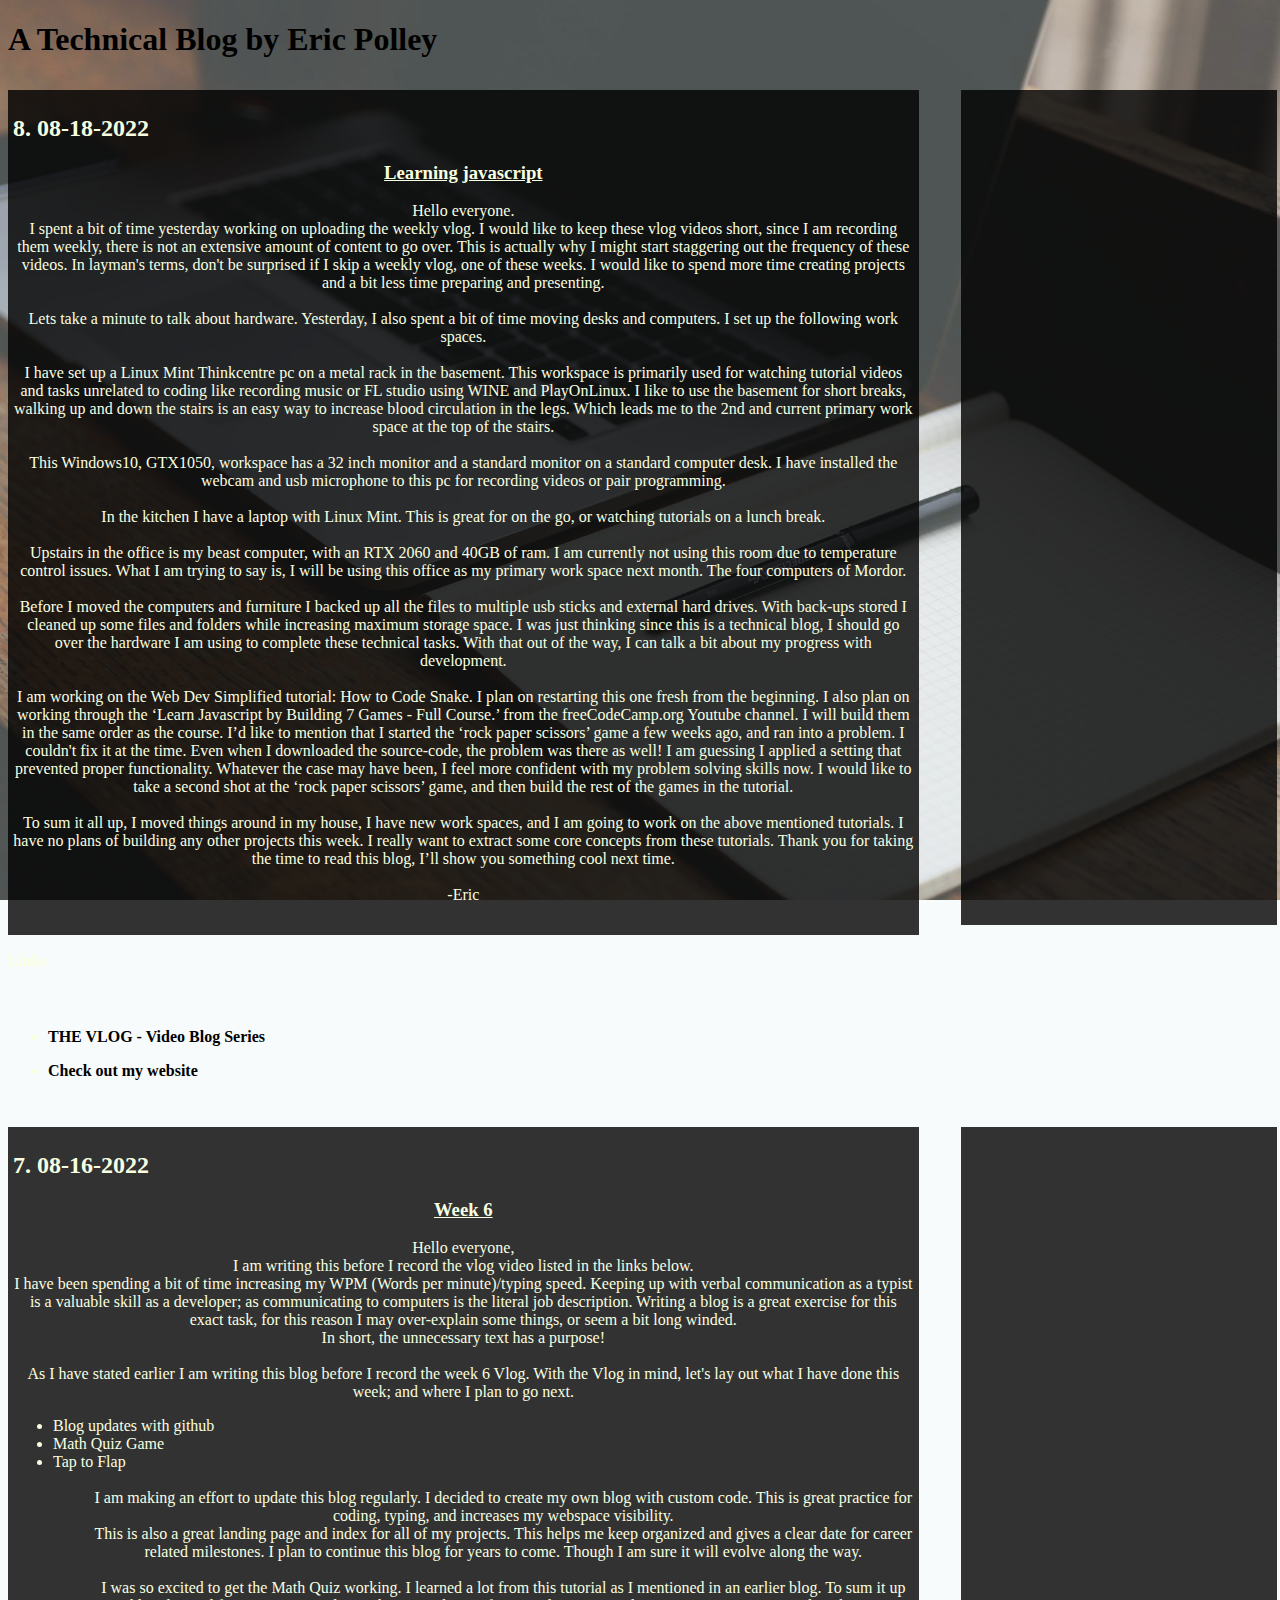
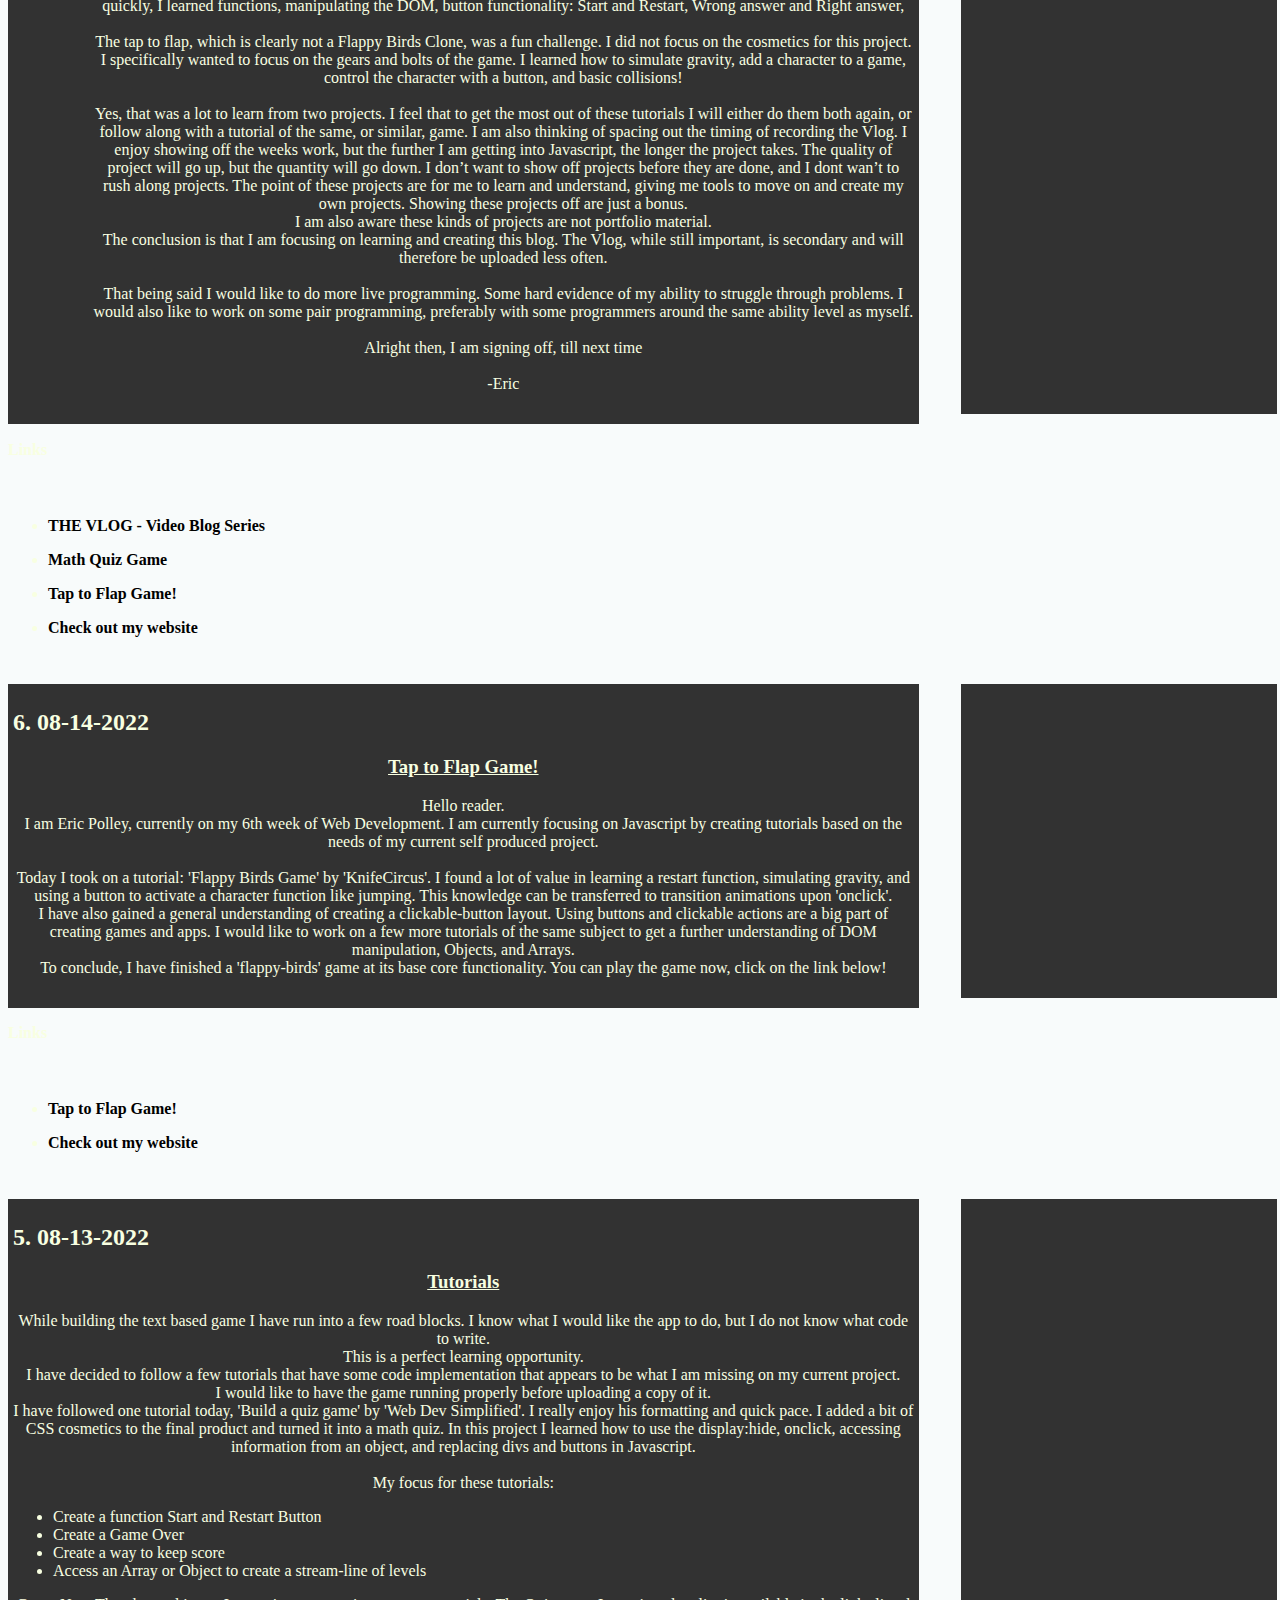
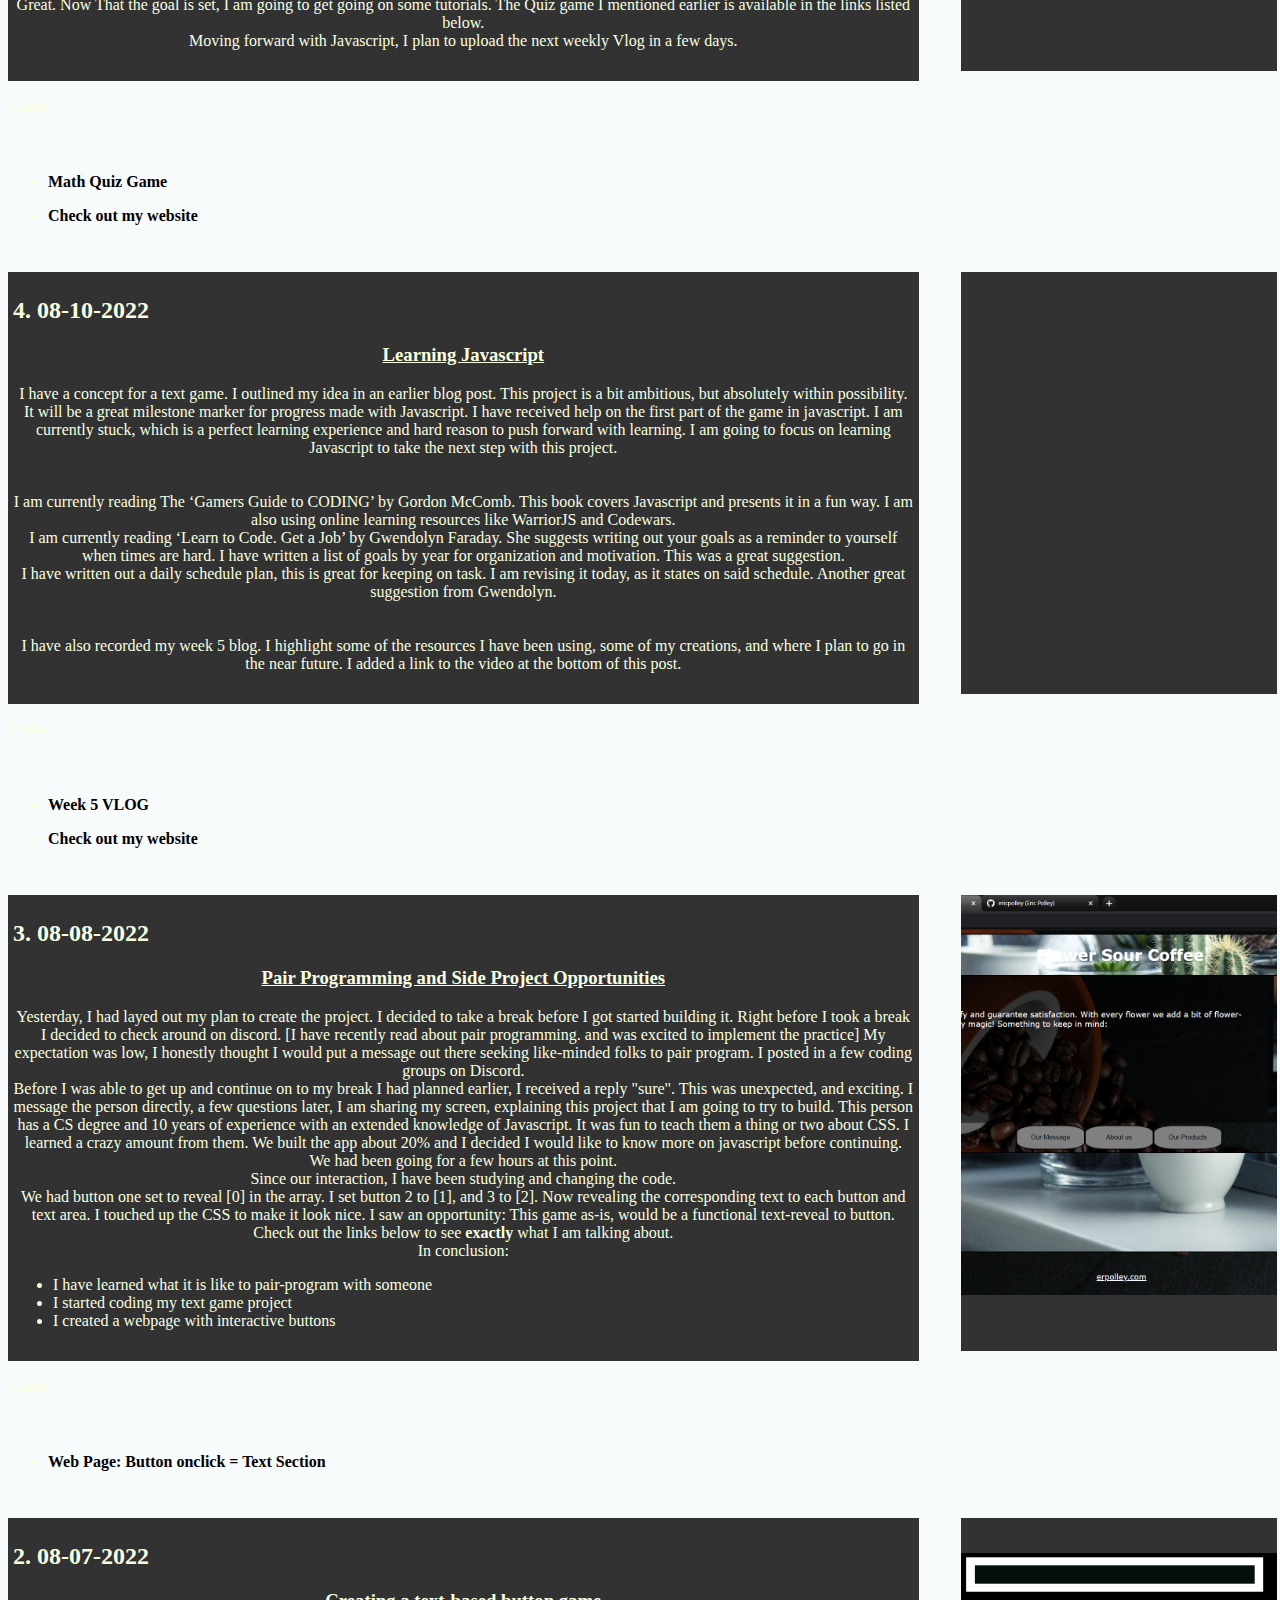
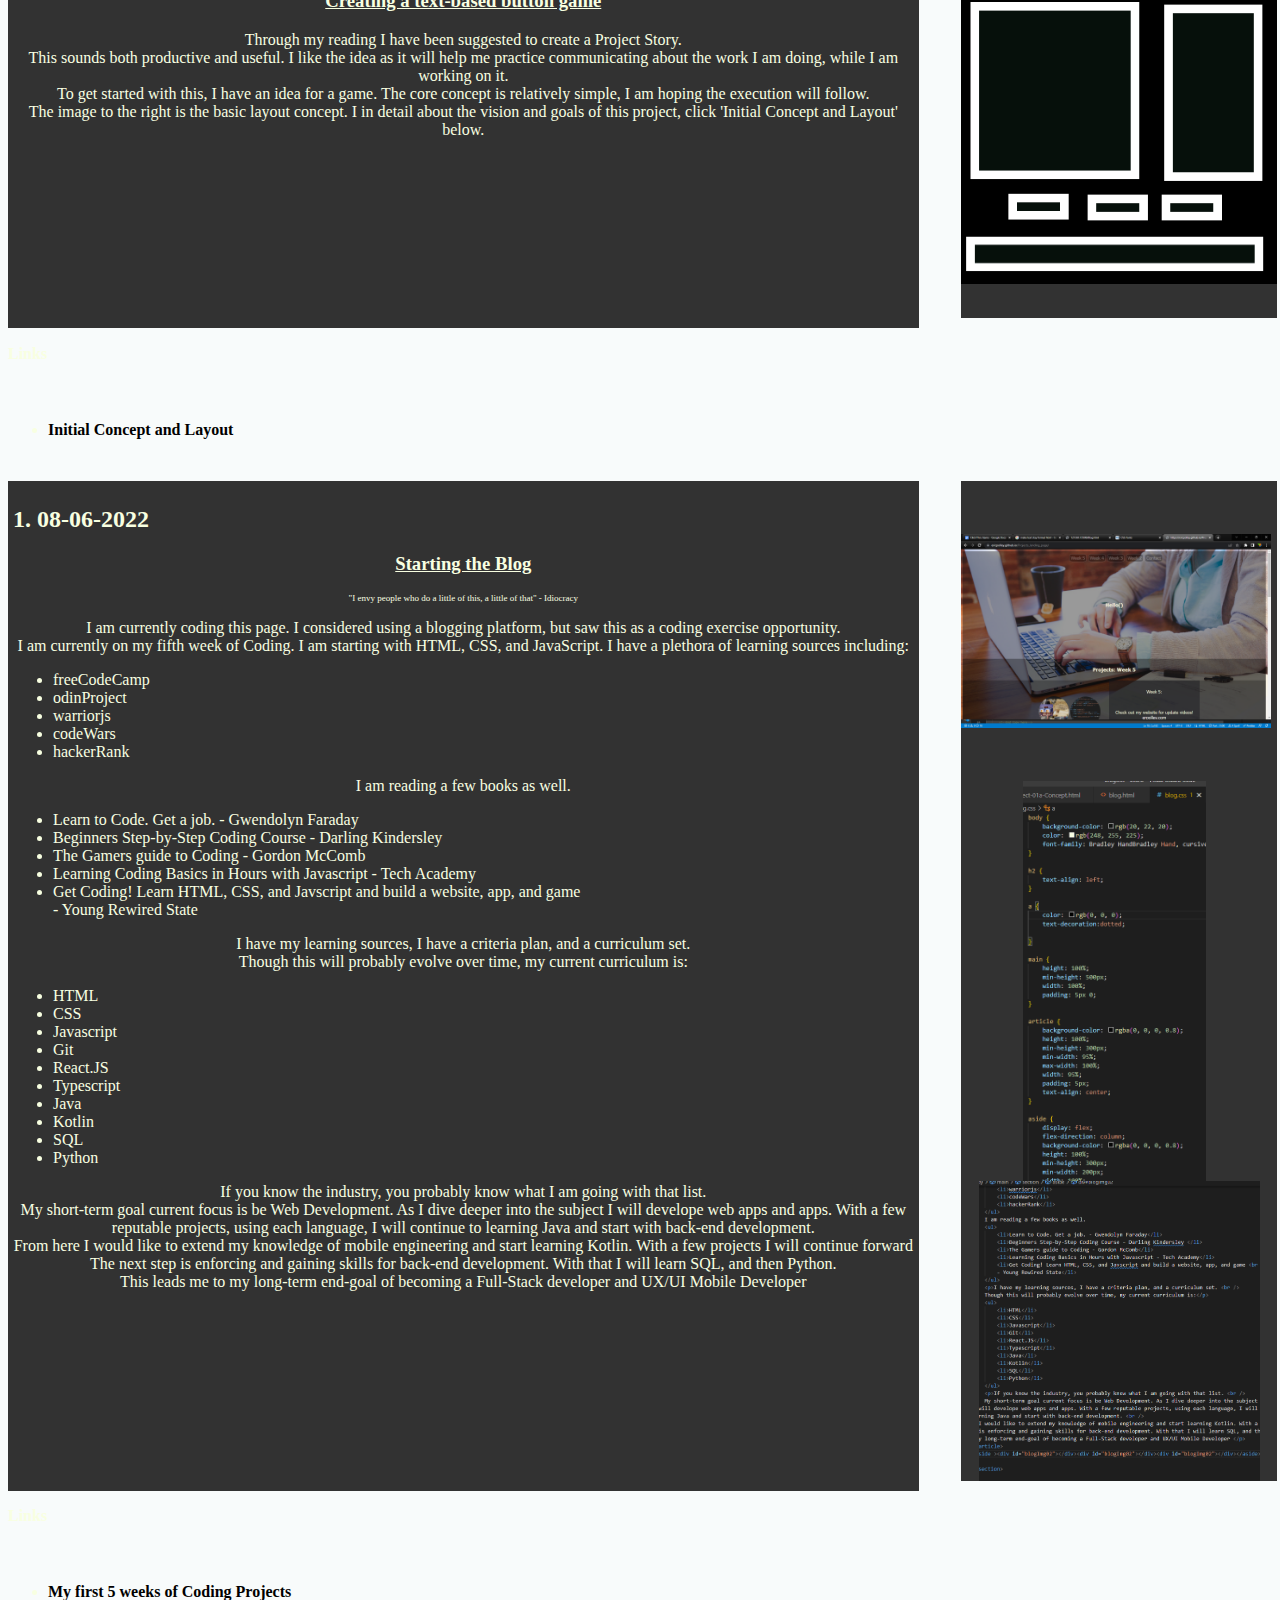
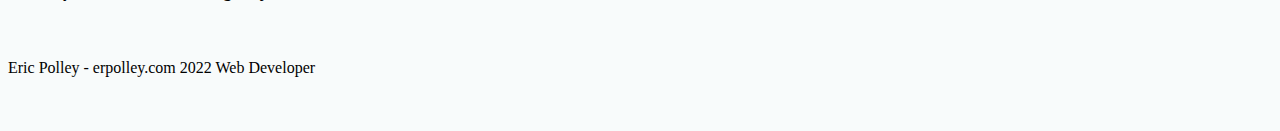
==== index.html @ df5aadc1 "Update index.html" ====
<!DOCTYPE html>

<html>
  <head>
    <meta charset="utf-8" />
    <meta http-equiv="X-UA-Compatible" content="IE=edge" />
    <title>Blog - Eric Polley</title>
    <meta name="description" content="" />
    <meta name="viewport" content="width=device-width, initial-scale=1" />
    <link rel="stylesheet" href="blog.css" />
  </head>
  <body>
    <heading><h1>A Technical Blog by Eric Polley</h1> </heading>
                 <!--Copy From here-->
                 <main>
                  <section>
                    <article>
                      <h2>8. 08-18-2022</h2>
                      <h3>Learning javascript</h3>
                      <p> 
                        Hello everyone. <br>
I spent a bit of time yesterday working on uploading the weekly vlog. I would like to keep these vlog videos short, since I am recording them weekly, there is not an extensive amount of content to go over. This is actually why I might start staggering out the frequency of these videos. In layman's terms, don't be surprised if I skip a weekly vlog, one of these weeks. I would like to spend more time creating projects and a bit less time preparing and presenting. <br><br>
Lets take a minute to talk about hardware. Yesterday, I also spent a bit of time moving desks and computers. I set up the following work spaces. <br><br>
I have set up a Linux Mint Thinkcentre pc on a metal rack in the basement. This workspace is primarily used for watching tutorial videos and tasks unrelated to coding like recording music or FL studio using WINE and PlayOnLinux. I like to use the basement for short breaks, walking up and down the stairs is an easy way to increase blood circulation in the legs. Which leads me to the 2nd and current primary work space at the top of the stairs. <br><br>
This Windows10, GTX1050, workspace has a 32 inch monitor and a standard monitor on a standard computer desk. I have installed the webcam and usb microphone to this pc for recording videos or pair programming.  <br><br>
In the kitchen I have a laptop with Linux Mint. This is great for on the go, or watching tutorials on a lunch break. <br><br>
Upstairs in the office is my beast computer, with an RTX 2060 and 40GB of ram. I am currently not using this room due to temperature control issues. What I am trying to say is, I will be using this office as my primary work space next month. The four computers of Mordor.  <br><br>
Before I moved the computers and furniture I backed up all the files to multiple usb sticks and external hard drives. With back-ups stored I cleaned up some files and folders while increasing maximum storage space.
I was just thinking since this is a technical blog, I should go over the hardware I am using to complete these technical tasks. With that out of the way, I can talk a bit about my progress with development. <br><br>
I am working on the Web Dev Simplified tutorial: How to Code Snake. I plan on restarting this one fresh from the beginning. I also plan on working through the ‘Learn Javascript by Building 7 Games - Full Course.’ from the freeCodeCamp.org Youtube channel. I will build them in the same order as the course. I’d like to mention that I started the ‘rock paper scissors’ game a few weeks ago, and ran into a problem. I couldn't fix it at the time. Even when I downloaded the source-code, the problem was there as well! I am guessing I applied a setting that prevented proper functionality. Whatever the case may have been, I feel more confident with my problem solving skills now. I would like to take a second shot at the ‘rock paper scissors’ game, and then build the rest of the games in the tutorial. 
<br><br>
To sum it all up, I moved things around in my house, I have new work spaces, and I am going to work on the above mentioned tutorials. I have no plans of building any other projects this week. I really want to extract some core concepts from these tutorials. Thank you for taking the time to read this blog, I’ll show you something cool next time. <br><br> -Eric

  
                      </p> 
                    </article>
                    <aside></aside>
                    <h4>Links</h4>
                    <br />
                    <ul>
                      <li>
                        <a
                          href="https://www.youtube.com/watch?v=hHKFmBqIjoU&list=PLce5_YZyrUw7dNEL7F1T4kxAp0mMuattO"
                          title="Vlog"
                        >
                          <strong><p>THE VLOG - Video Blog Series</p></strong></a
                        >
                      </li>
                      
                      <li>
                        <a
                          href="http://erpolley.com"
                          title="Check out my website"
                        >
                          <strong><p>Check out my website</p></strong></a
                        >
                      </li>
                    </ul>
                  </section>
            <!--END COPY HERE-->
              <!--Copy From here-->
              <main>
                <section>
                  <article>
                    <h2>7. 08-16-2022</h2>
                    <h3>Week 6</h3>
                    <p> 
                      Hello everyone, <br>
                      I am writing this before I record the vlog video listed in the links below. <br>
                      I have been spending a bit of time increasing my WPM (Words per minute)/typing speed. Keeping up with verbal communication as a typist is a valuable skill as a developer; as communicating to computers is the literal job description. Writing a blog is a great exercise for this exact task, for this reason I may over-explain some things, or seem a bit long winded. 
                      <br>
                      In short, the unnecessary text has a purpose!
                      <br>
                      <br>
                      As I have stated earlier I am writing this blog before I record the week 6 Vlog. With the Vlog in mind, let's lay out what I have done this week; and where I plan to go next.
                      <br>
                      <ul>
                      <li>Blog updates with github</li>
                      <li>Math Quiz Game</li>
                      <li>Tap to Flap</li>
                      <ul>
                      <br>
                      I am making an effort to update this blog regularly. I decided to create my own blog with custom code. This is great practice for coding, typing, and increases my webspace visibility.
                      <br>
                       This is also a great landing page and index for all of my projects. This helps me keep organized and gives a clear date for career related milestones. I plan to continue this blog for years to come. Though I am sure it will evolve along the way. <br>
                      <br>
                      I was so excited to get the Math Quiz working. I learned a lot from this tutorial as I mentioned in an earlier blog. To sum it up quickly, I learned functions, manipulating the DOM, button functionality: Start and Restart, Wrong answer and Right answer, 
                      <br>
                      <br>
                      The tap to flap, which is clearly not a Flappy Birds Clone, was a fun challenge. I did not focus on the cosmetics for this project. I specifically wanted to focus on the gears and bolts of the game. I learned how to simulate gravity, add a character to a game, control the character with a button, and basic collisions! 
                      <br>
                      <br>
                      Yes, that was a lot to learn from two projects. I feel that to get the most out of these tutorials I will either do them both again, or follow along with a tutorial of the same, or similar, game. I am also thinking of spacing out the timing of recording the Vlog. I enjoy showing off the weeks work, but the further I am getting into Javascript, the longer the project takes. The quality of project will go up, but the quantity will go down. I don’t want to show off projects before they are done, and I dont wan’t to rush along projects. The point of these projects are for me to learn and understand, giving me tools to move on and create my own projects. Showing these projects off are just a bonus. <br>
                      I am also aware these kinds of projects are not portfolio material. <br>
                      The conclusion is that I am focusing on learning and creating this blog. The Vlog, while still important, is secondary and will therefore be uploaded less often.
                      <br>
                      <br>
                      That being said I would like to do more live programming. Some hard evidence of my ability to struggle through problems. I would also like to work on some pair programming, preferably with some programmers around the same ability level as myself. 
                      <br>
                      <br>
                      Alright then, I am signing off, till next time <br><br> -Eric
                      

                    </p> 
                  </article>
                  <aside></aside>
                  <h4>Links</h4>
                  <br />
                  <ul>
                    <li>
                      <a
                        href="https://www.youtube.com/watch?v=hHKFmBqIjoU&list=PLce5_YZyrUw7dNEL7F1T4kxAp0mMuattO"
                        title="Vlog"
                      >
                        <strong><p>THE VLOG - Video Blog Series</p></strong></a
                      >
                    </li>
                    <li>
                      <a
                        href="https://ericpolley.github.io/Math-Quiz/"
                        title="Math Quiz Game"
                      >
                        <strong><p>Math Quiz Game</p></strong></a
                      >
                    </li>
                    <li>
                      <a
                        href="https://ericpolley.github.io/taptoflap/"
                        title="Tap to Flap"
                      >
                        <strong><p>Tap to Flap Game!</p></strong></a
                      >
                    </li>
                    <li>
                      <a
                        href="http://erpolley.com"
                        title="Check out my website"
                      >
                        <strong><p>Check out my website</p></strong></a
                      >
                    </li>
                  </ul>
                </section>
          <!--END COPY HERE-->
          <!--Copy From here-->
       <main>
        <section>
          <article>
            <h2>6. 08-14-2022</h2>
            <h3>Tap to Flap Game!</h3>
            <p> Hello reader. <br />
              I am Eric Polley, currently on my 6th week of Web Development. I am currently focusing on Javascript by 
              creating tutorials based on the needs of my current self produced project. <br /><br />
              Today I took on a tutorial: 'Flappy Birds Game' by 'KnifeCircus'. I found a lot of value in learning a restart function, simulating gravity,
               and using a button to activate a character function like jumping. This knowledge can be transferred to transition animations upon 'onclick'.   
             <br />
             I have also gained a general understanding of creating a clickable-button layout. Using buttons and clickable actions are a big part of creating games and apps.
             I would like to work on a few more tutorials of the same subject to get a further understanding of DOM manipulation, Objects, and Arrays.
           <br />
           To conclude, I have finished a 'flappy-birds' game at its base core functionality. You can play
           the game now, click on the link below!
            </p> 
          </article>
          <aside></aside>
          <h4>Links</h4>
          <br />
          <ul>
            <li>
              <a
                href="https://ericpolley.github.io/taptoflap/"
                title="Tap to Flap"
              >
                <strong><p>Tap to Flap Game!</p></strong></a
              >
            </li>
            <li>
              <a
                href="http://erpolley.com"
                title="Check out my website"
              >
                <strong><p>Check out my website</p></strong></a
              >
            </li>
          </ul>
        </section>
  <!--END COPY HERE-->


        <!--Copy From here-->
        <main>
            <section>
              <article>
                <h2>5. 08-13-2022</h2>
                <h3>Tutorials</h3>
                <p>
                  While building the text based game I have run into a few road blocks. I know what I would like the app to do, but I do not know what code to write. <br />
                  This is a perfect learning opportunity. <br />
                  I have decided to follow a few tutorials that have some code implementation that appears to be what I am missing on my current project. 
                  <br />
                  I would like to have the game running properly before uploading a copy of it. 
                  <br />
                  I have followed one tutorial today, 'Build a quiz game' by 'Web Dev Simplified'. I really enjoy his formatting and quick pace.
                   I added a bit of CSS cosmetics to the final product and turned it into a math quiz. In this project I learned how to use the display:hide, onclick, accessing information from an object, and replacing divs and buttons in Javascript.
                  <br />
                  <br />
                  My focus for these tutorials:
                  <br />
                  <ul>
                    <li>Create a function Start and Restart Button</li>
                    <li>Create a Game Over</li>
                    <li>Create a way to keep score</li>
                    <li>Access an Array or Object to create a stream-line of levels</li>
                  </ul>
                  Great. Now That the goal is set, I am going to get going on some tutorials. The Quiz game I mentioned earlier is available in the links listed below.
                  <br />
                  Moving forward with Javascript, I plan to upload the next weekly Vlog in a few days.
      
                </p> 
              </article>
              <aside><div id="blogImg06"></div></aside>
              <h4>Links</h4>
              <br />
              <ul>
                <li>
                  <a
                    href="https://ericpolley.github.io/Math-Quiz/"
                    title="Math Quiz Game"
                  >
                    <strong><p>Math Quiz Game</p></strong></a
                  >
                </li>
                <li>
                  <a
                    href="http://erpolley.com"
                    title="Check out my website"
                  >
                    <strong><p>Check out my website</p></strong></a
                  >
                </li>
              </ul>
            </section>
      <!--END COPY HERE-->
    <!--Copy From here-->
    <main>
      <section>
        <article>
          <h2>4. 08-10-2022</h2>
          <h3>Learning Javascript</h3>
          <p>
            I have a concept for a text game. I outlined my idea in an earlier blog post. This project is a bit ambitious, but absolutely within possibility. It will be a great milestone marker for progress made with Javascript.  I have received help on the first part of the game in javascript. I am currently stuck, which is a perfect learning experience and hard reason to push forward with  learning. I am going to focus on learning Javascript to take the next step with this project. 
<br /><br /><br />
I am currently reading The ‘Gamers Guide to CODING’ by Gordon McComb. This book covers Javascript and presents it in a fun way. I am also using online learning resources like WarriorJS and Codewars.  
<br />
I am currently reading ‘Learn to Code. Get a Job’ by Gwendolyn Faraday. She suggests writing out your goals as a reminder to yourself when times are hard. I have written a list of goals by year for organization and motivation. This was a great suggestion.
<br />
I have written out a daily schedule plan, this is great for keeping on task.  I am revising it today, as it states on said schedule. Another great suggestion from Gwendolyn. 
<br /><br /><br />
I have also recorded my week 5 blog. I highlight some of the resources I have been using, some of my creations, and where I plan to go in the near future. I added a link to the video at the bottom of this post.
<br />


          </p> 
        </article>
        <aside><div id="blogImg06"></div></aside>
        <h4>Links</h4>
        <br />
        <ul>
          <li>
            <a
              href="https://www.youtube.com/watch?v=hHKFmBqIjoU"
              title="Week 5 VLOG"
            >
              <strong><p>Week 5 VLOG</p></strong></a
            >
          </li>
          <li>
            <a
              href="http://erpolley.com"
              title="Check out my website"
            >
              <strong><p>Check out my website</p></strong></a
            >
          </li>
        </ul>
      </section>
<!--END COPY HERE-->
      <!--Copy From here-->
      <main>
        <section>
          <article>
            <h2>3. 08-08-2022</h2>
            <h3>Pair Programming and Side Project Opportunities </h3>
            <p>
              Yesterday, I had layed out my plan to create the project. 
              I decided to take a break before I got started building it.
              Right before I took a break I decided to check around on discord.
              [I have recently read about pair programming. and was excited to implement the practice]
              My expectation was low, I honestly thought I would put a message out there
              seeking like-minded folks to pair program. I posted in a few coding groups on Discord.
              <br />
              Before I was able to get up and continue on to my break I had planned earlier, I received a reply 
              "sure". This was unexpected, and exciting. I message the person directly, a few questions later, 
              I am sharing my screen, explaining this project that I am going to try to build.
              This person has a CS degree and 10 years of experience with an extended knowledge of Javascript.
              It was fun to teach them a thing or two about CSS. I learned a crazy amount from them. 
              We built the app about 20% and I decided I would like to know more on javascript before continuing. 
              We had been going for a few hours at this point. <br />
              Since our interaction, I have been studying and changing the code. <br />
              We had button one set to reveal [0] in the array.
              I set button 2 to [1], and 3 to [2]. Now revealing the corresponding text to each button and text area.
              I touched up the CSS to make it look nice. I saw an opportunity: This game
              as-is, would be a functional text-reveal to button. Check out the links below to see <strong>exactly</strong>
              what I am talking about. <br />In conclusion:
              <ul>
                <li>I have learned what it is like to pair-program with someone</li>
                <li>I started coding my text game project</li>
                <li>I created a webpage with interactive buttons</li>
              </ul>
              
            </p>
          </article>
          <aside><div id="blogImg03"></div></aside>
          <h4>Links</h4>
          <br />
          <ul>
            <li>
              <a
                href="https://ericpolley.github.io/button_reveal_text/"
                title="Web page I created"
              >
                <strong><p>Web Page: Button onclick = Text Section</p></strong></a
              >
            </li>
          </ul>
        </section>
  <!--END COPY HERE-->
    <!--Copy From here-->
    <main>
      <section>
        <article>
          <h2>2. 08-07-2022</h2>
          <h3>Creating a text-based button game</h3>
          <p>
            Through my reading I have been suggested to create a Project Story.
            <br />
            This sounds both productive and useful. I like the idea as it will
            help me practice communicating about the work I am doing, while I am
            working on it. <br />
            To get started with this, I have an idea for a game. The core
            concept is relatively simple, I am hoping the execution will follow.
            <br />
            The image to the right is the basic layout concept. I in detail
            about the vision and goals of this project, click 'Initial Concept
            and Layout' below.
          </p>
        </article>
        <aside><div id="blogImg02"></div></aside>
        <h4>Links</h4>
        <br />
        <ul>
          <li>
            <a
              href="projects/project-01a-Concept.html"
              title="Concept and Layout"
            >
              <strong><p>Initial Concept and Layout</p></strong></a
            >
          </li>
        </ul>
      </section>
<!--END COPY HERE-->
      <section>
        <article>
          <h2>1. 08-06-2022</h2>
          <h3>Starting the Blog</h3>
          <p class="small">
            "I envy people who do a little of this, a little of that" -
            Idiocracy
          </p>
          <p>
            I am currently coding this page. I considered using a blogging
            platform, but saw this as a coding exercise opportunity. <br />
            I am currently on my fifth week of Coding. I am starting with HTML,
            CSS, and JavaScript. I have a plethora of learning sources
            including:
          </p>
          <ul>
            <li>freeCodeCamp</li>
            <li>odinProject</li>
            <li>warriorjs</li>
            <li>codeWars</li>
            <li>hackerRank</li>
          </ul>
          I am reading a few books as well.
          <ul>
            <li>Learn to Code. Get a job. - Gwendolyn Faraday</li>
            <li>Beginners Step-by-Step Coding Course - Darling Kindersley</li>
            <li>The Gamers guide to Coding - Gordon McComb</li>
            <li>
              Learning Coding Basics in Hours with Javascript - Tech Academy
            </li>
            <li>
              Get Coding! Learn HTML, CSS, and Javscript and build a website,
              app, and game <br />
              - Young Rewired State
            </li>
          </ul>
          <p>
            I have my learning sources, I have a criteria plan, and a curriculum
            set. <br />
            Though this will probably evolve over time, my current curriculum
            is:
          </p>
          <ul>
            <li>HTML</li>
            <li>CSS</li>
            <li>Javascript</li>
            <li>Git</li>
            <li>React.JS</li>
            <li>Typescript</li>
            <li>Java</li>
            <li>Kotlin</li>
            <li>SQL</li>
            <li>Python</li>
          </ul>
          <p>
            If you know the industry, you probably know what I am going with
            that list. <br />
            My short-term goal current focus is be Web Development. As I dive
            deeper into the subject I will develope web apps and apps. With a
            few reputable projects, using each language, I will continue to
            learning Java and start with back-end development. <br />
            From here I would like to extend my knowledge of mobile engineering
            and start learning Kotlin. With a few projects I will continue
            forward <br />
            The next step is enforcing and gaining skills for back-end
            development. With that I will learn SQL, and then Python. <br />
            This leads me to my long-term end-goal of becoming a Full-Stack
            developer and UX/UI Mobile Developer
          </p>
        </article>
        <aside>
          <div id="blogImg00"></div>
          <div id="blogImg0"></div>
          <div id="blogImg01"></div>
        </aside>
        <h4>Links</h4>
        <br />
        <ul>
          <li>
            <a
              href="https://ericpolley.github.io/Projects_landing_page/"
              title="My first 5 weeks of Coding"
              ><p><strong>My first 5 weeks of Coding Projects</strong></p></a
            >
          </li>
        </ul>
      </section>
    </main>
    <!--End Copy here-->
    <a href="http://erpolley.com"><p>Eric Polley - erpolley.com 2022 Web Developer</p></a>
  </body>
</html>
---- blog.css ----
body {
    background-color: rgb(20, 22, 20);
    color: rgb(248, 255, 225);
    font-family: Bradley HandBradley Hand, cursive;
    background-image: url(images/BackD.jpg);
    background-position: center;
    background-size: cover;
    background-attachment: fixed;
    background-blend-mode: overlay;
    background-color: rgba(218, 235, 234, 0.2);
}

h2 {
    text-align: left;
}

a {
    color: rgb(0, 0, 0);
    text-decoration:dotted;
    
}

main {
    height: 100%;
    min-height: 500px;
    width: 100%;
    padding: 5px 0;
}

article {
    background-color: rgba(0, 0, 0, 0.8);
    height: 100%;
    min-height: 300px;
    min-width: 95%;
    max-width: 100%;
    width: 95%;
    padding: 5px;
    text-align: center;
}

h1 {
    color: black;
}

aside {
    display: flex;
    flex-direction: column;
    align-content: top;
    background-color: rgba(0, 0, 0, 0.8);
    height: 100%;
    max-height: 100%;
    min-height: 300px;
    min-width: 100%;
    width: 100%;
    max-width: 100%;

  
}

section {
    padding: 5px 0;
    display: grid;
    gap: 5px;
    grid-template-columns: 75% 25%;
    grid-auto-rows: auto;
    
 
}
h3 {
    text-decoration: underline;
}

li {
    text-align: left;
}

.small {
    font-size: xx-small;
}

#blogImg0 {
    width: 97%;
    height: 400px;
    background-image: url('images/blog_img0.png');
    background-repeat: no-repeat;
    background-size: contain;
    background-position: center;
}
#blogImg00 {
    width: 98%;
    height: 300px;
    background-image: url('images/blog_img00.png');
    background-repeat: no-repeat;
    background-size: contain;
    background-position: center;
}
#blogImg01 {
    
    max-width: 100%;
    height: 300px;
    background-image: url('images/blog_img01.png');
    background-repeat: no-repeat;
    background-size: contain;
    background-position: center;
}
#blogImg02 {
    width: 100%;
    height: 400px;
    background-image: url('images/blog_img02.png');
    background-repeat: no-repeat;
    background-size: contain;
    background-position: center;
}
#blogImg03 {
    width: 100%;
    height: 400px;
    background-image: url('images/blog_img03.png');
    background-repeat: no-repeat;
    background-size: cover;
    background-position: center;
}
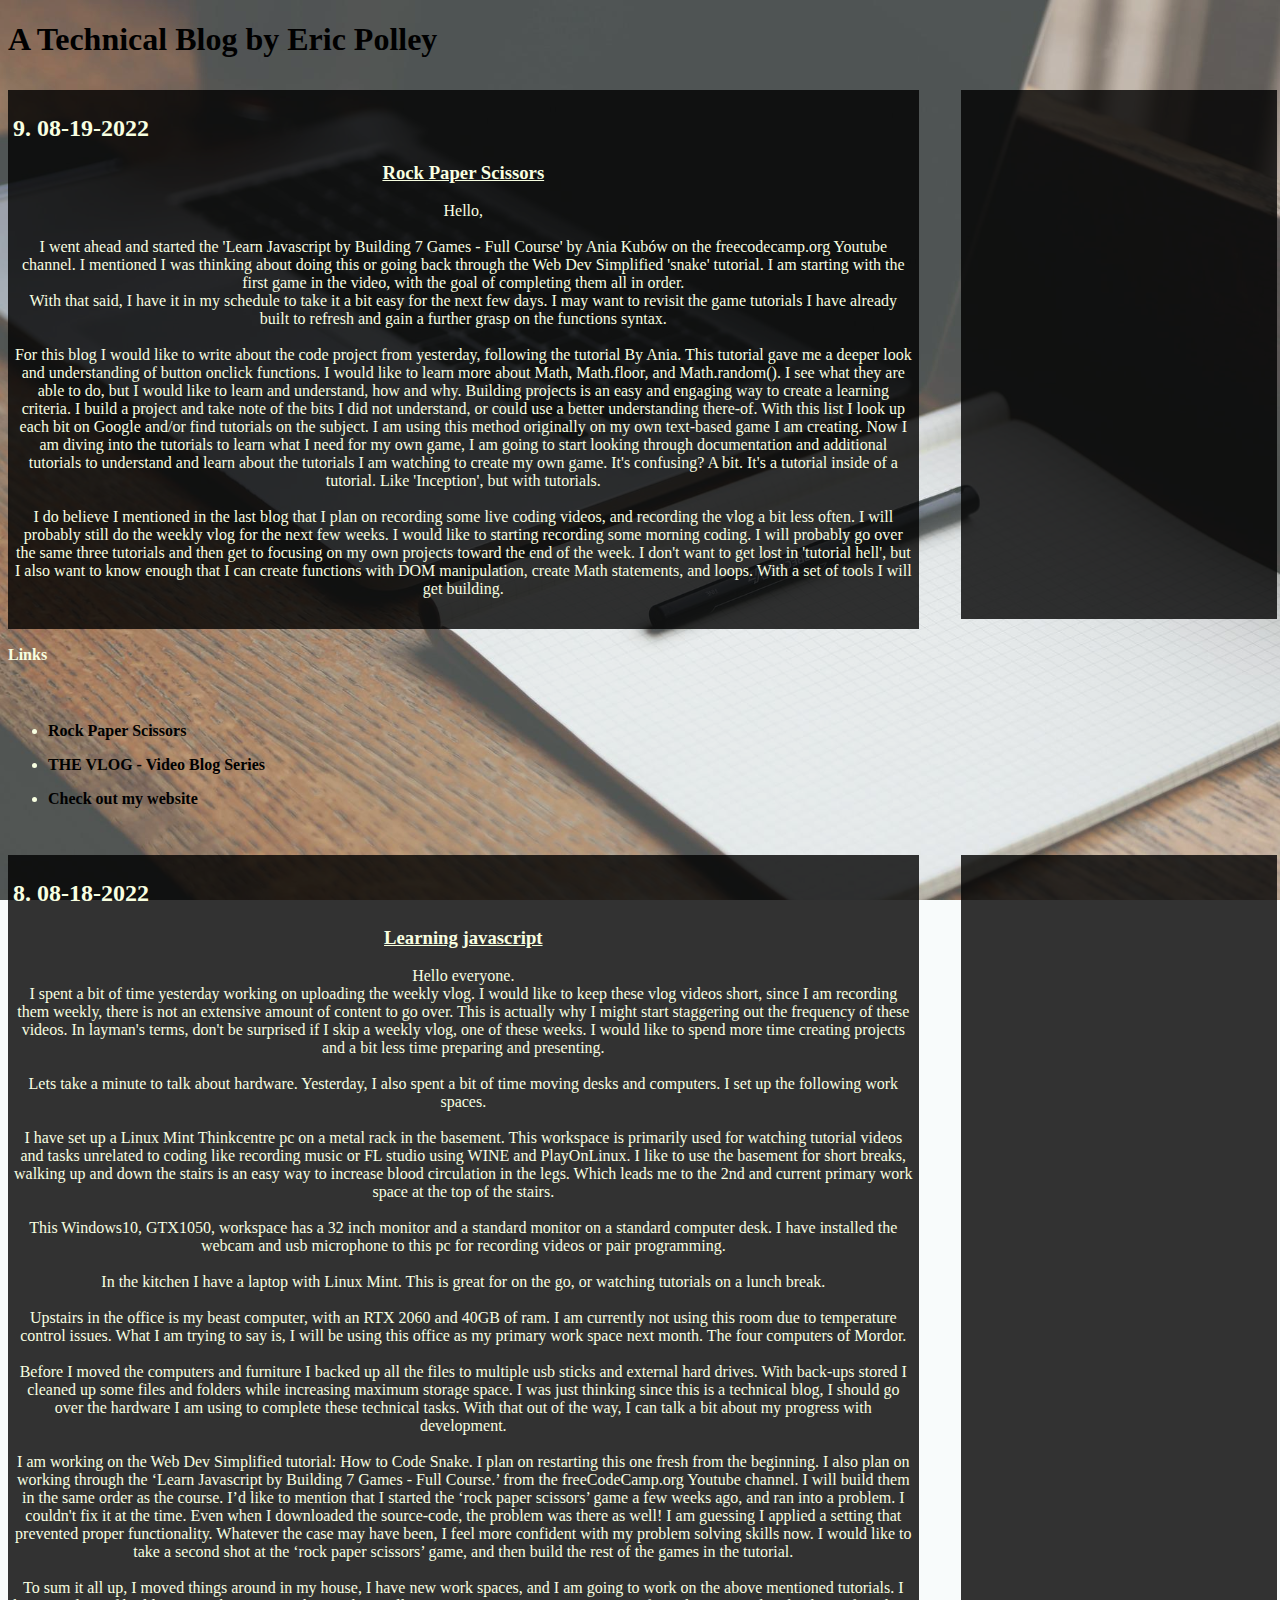
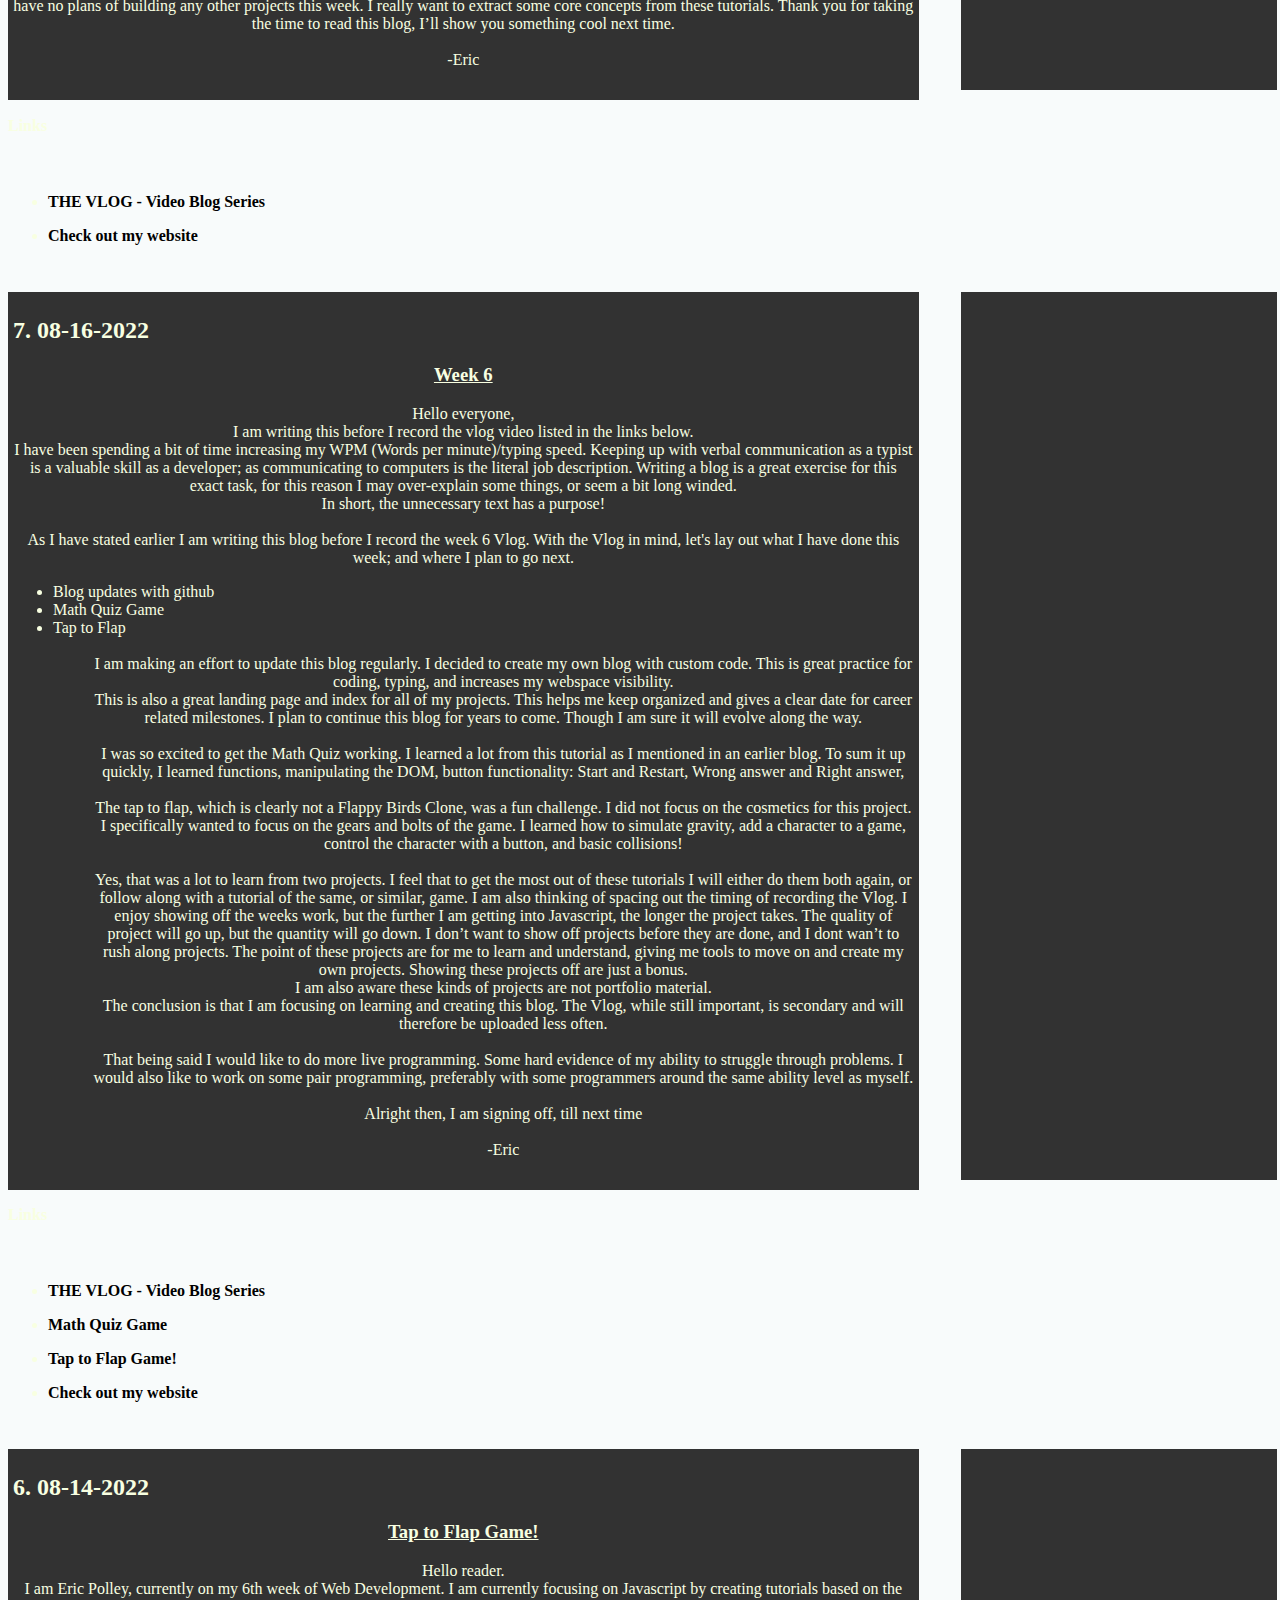
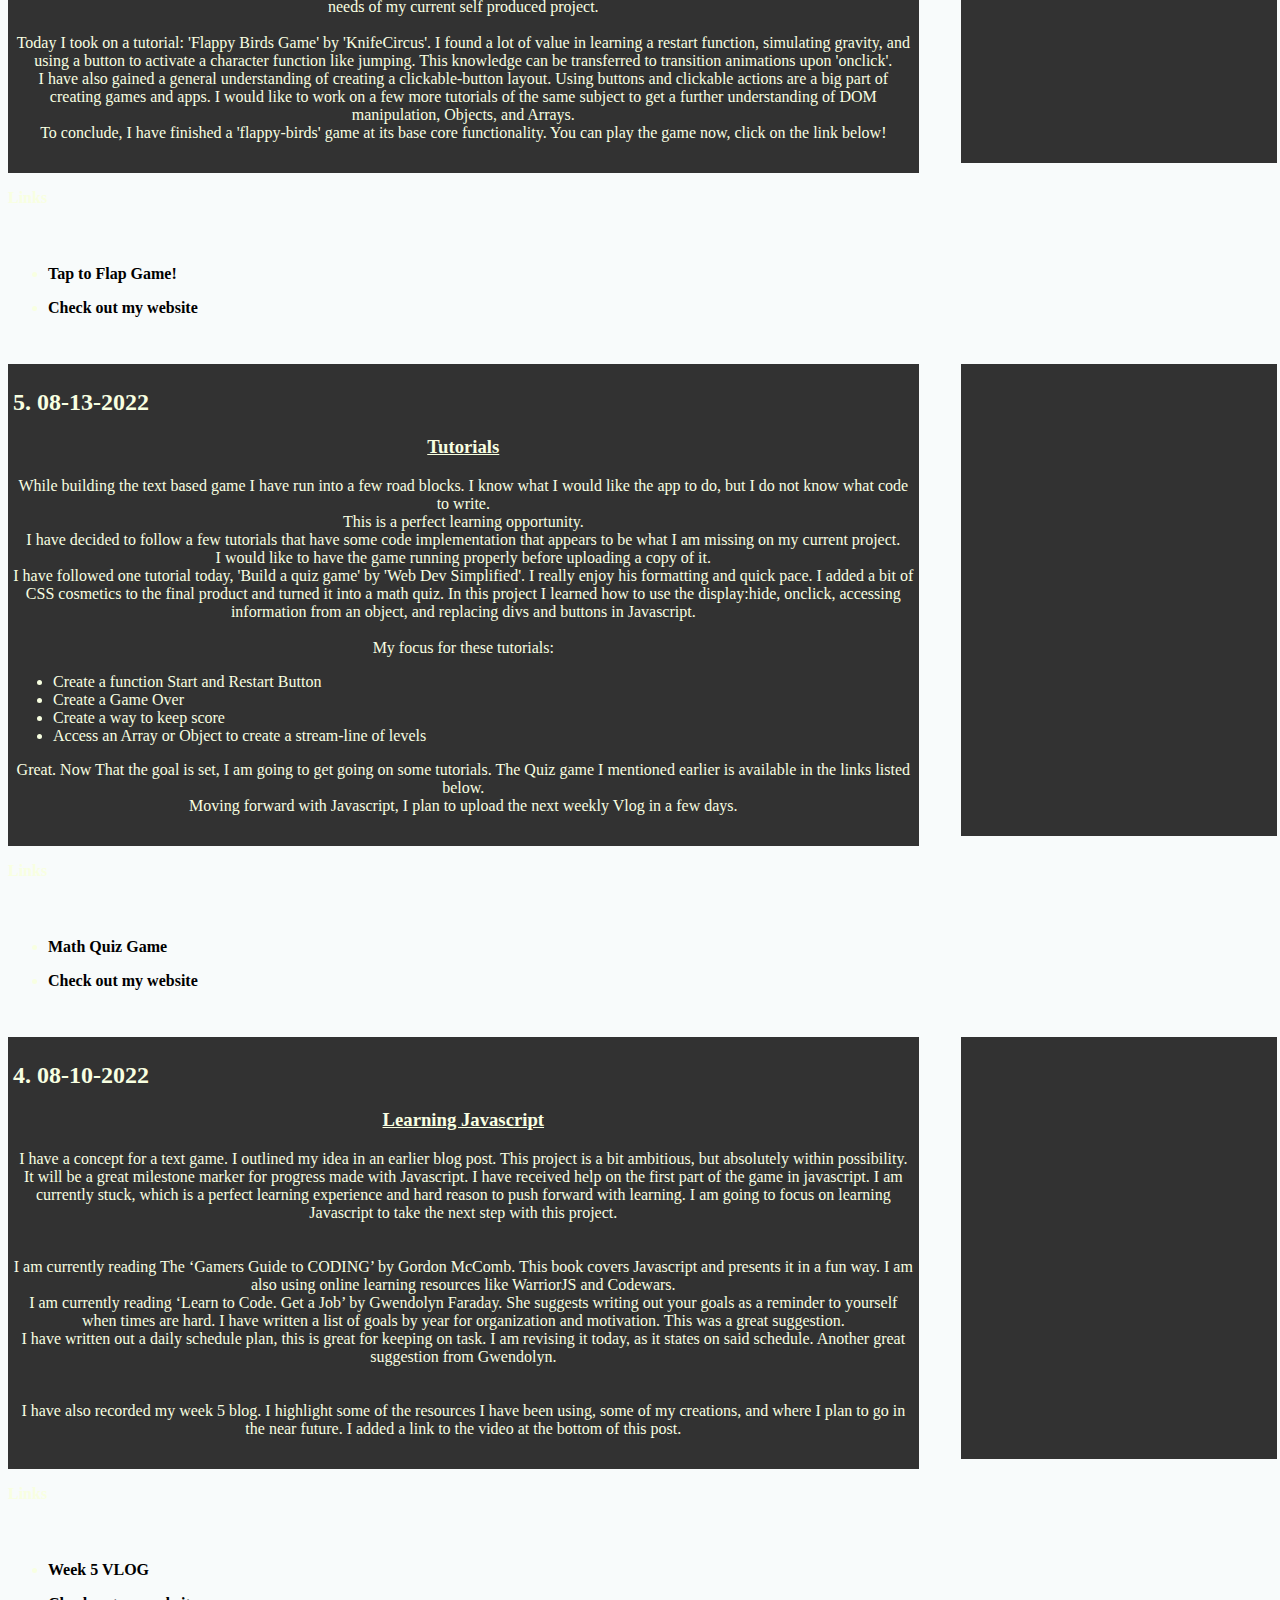
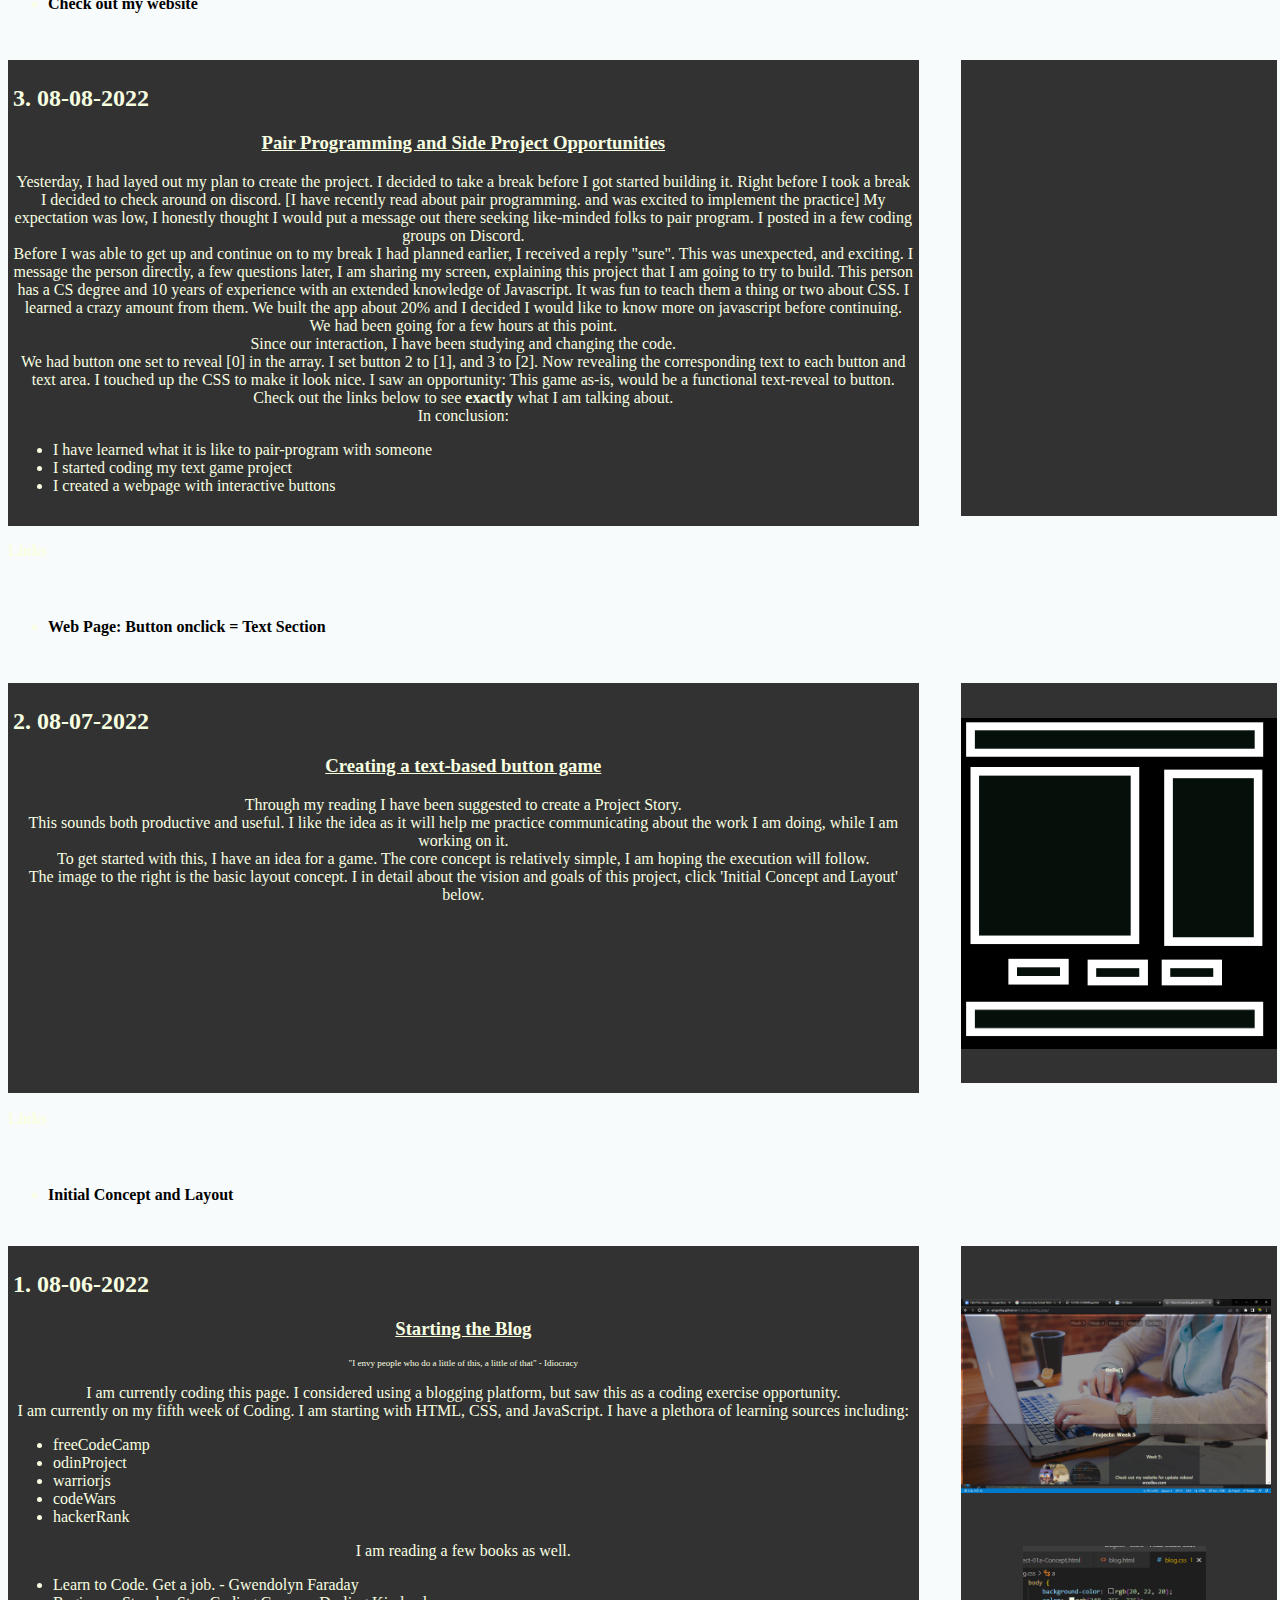
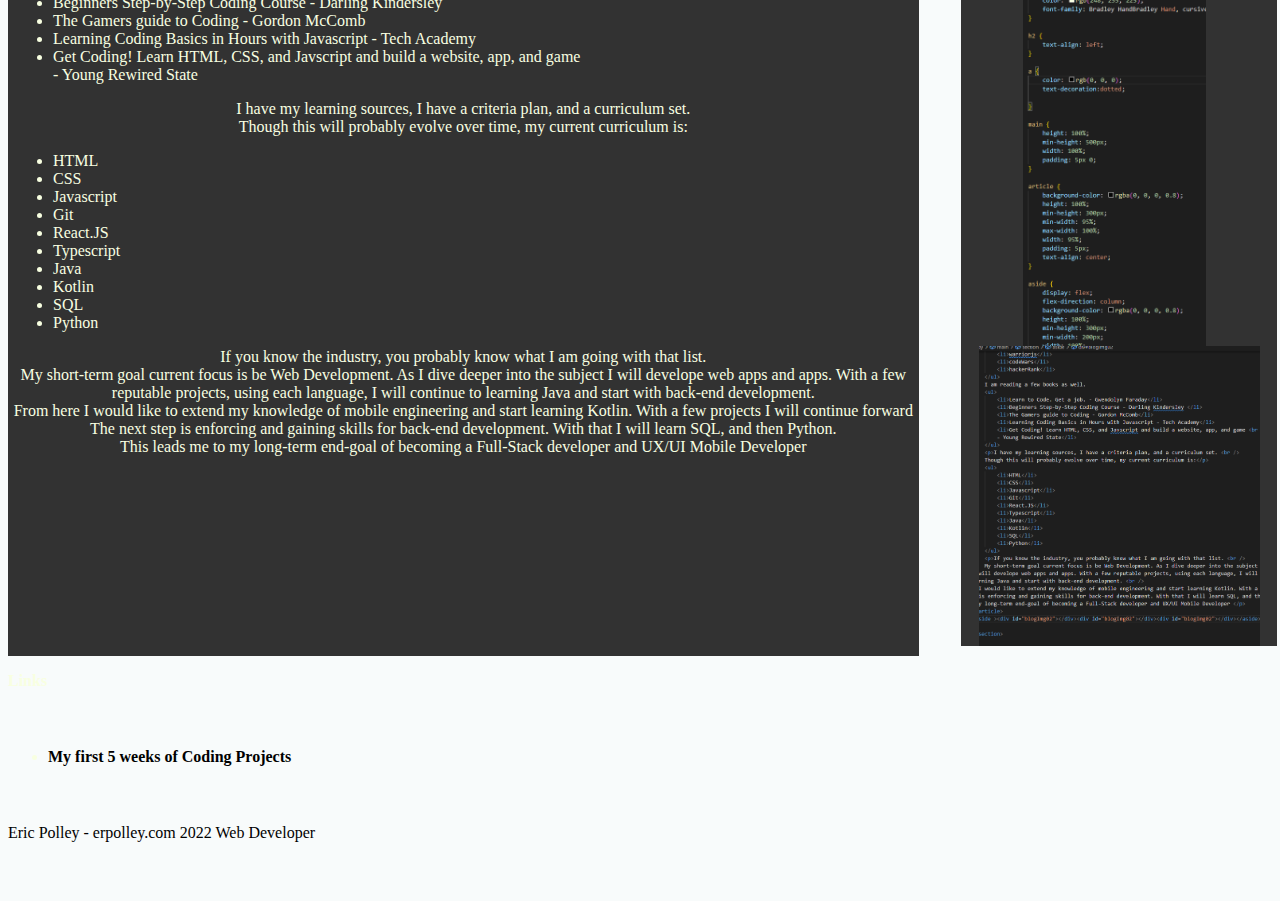
==== commit 1ae7df12: "Update index.html" ====
--- a/index.html
+++ b/index.html
@@ -11,6 +11,77 @@
   </head>
   <body>
     <heading><h1>A Technical Blog by Eric Polley</h1> </heading>
+
+    <!--Copy From here-->
+    <main>
+      <section>
+        <article>
+          <h2>9. 08-19-2022</h2>
+          <h3>Rock Paper Scissors</h3>
+          <p> 
+            Hello, <br /><br />
+            I went ahead and started the 'Learn Javascript by Building 7 Games - Full Course' by Ania Kubów on the freecodecamp.org 
+            Youtube channel. I mentioned I was thinking about doing this or going back through the Web Dev Simplified 'snake' tutorial. 
+            I am starting with the first game in the video, with the goal of completing them all in order. 
+            <br />
+            With that said, I have it in my schedule to take it a bit easy for the next few days. I may want to revisit the game tutorials 
+            I have already built to refresh and gain a further grasp on the functions syntax. 
+            <br /><br />
+            For this blog I would like to write about the code project from yesterday, following the tutorial By Ania. This tutorial gave
+            me a deeper look and understanding of button onclick functions. I would like to learn more about Math, Math.floor, and Math.random().
+            I see what they are able to do, but I would like to learn and understand, how and why. Building projects is an easy and engaging 
+            way to create a learning criteria. I build a project and take note of the bits I did not understand, or could use a better understanding
+            there-of. With this list I look up each bit on Google and/or find tutorials on the subject. I am using this method originally on my
+            own text-based game I am creating. Now I am diving into the tutorials to learn what I need for my own game, I am going to start 
+            looking through documentation and additional tutorials to understand and learn about the tutorials I am watching to create my own game.
+            It's confusing? A bit. It's a tutorial inside of a tutorial. Like 'Inception', but with tutorials. <br /><br />
+            I do believe I mentioned in the last blog that I plan on recording some live coding videos, and recording the vlog a bit less often.
+             I will probably still do the weekly vlog for the next few weeks. I would like to starting recording some morning coding. 
+             I will probably go over the same three tutorials and then get to focusing on my own projects toward the end of the week. 
+             I don't want to get lost in 'tutorial hell', but I also want to know enough that I can create functions with DOM manipulation, 
+             create Math statements, and loops. With a set of tools I will get building. 
+
+      
+
+
+          </p> 
+        </article>
+        <aside><div id="blogImg07"></div><div id="blogImg08"></div></aside>
+        <h4>Links</h4>
+        <br />
+        <ul>
+
+          <li>
+            <a
+              href="https://ericpolley.github.io/rockpaperscissors/"
+              title="rockPaperScissors"
+            >
+              <strong><p>Rock Paper Scissors</p></strong></a
+            >
+          </li>
+
+          <li>
+            <a
+              href="https://www.youtube.com/watch?v=hHKFmBqIjoU&list=PLce5_YZyrUw7dNEL7F1T4kxAp0mMuattO"
+              title="Vlog"
+            >
+              <strong><p>THE VLOG - Video Blog Series</p></strong></a
+            >
+          </li>
+          
+          <li>
+            <a
+              href="http://erpolley.com"
+              title="Check out my website"
+            >
+              <strong><p>Check out my website</p></strong></a
+            >
+          </li>
+        </ul>
+      </section>
+<!--END COPY HERE-->
+
+
                  <!--Copy From here-->
                  <main>
                   <section>
@@ -34,7 +105,7 @@
   
                       </p> 
                     </article>
-                    <aside></aside>
+                    <aside><div id="blogImg06"></div></aside>
                     <h4>Links</h4>
                     <br />
                     <ul>
@@ -103,7 +174,7 @@
 
                     </p> 
                   </article>
-                  <aside></aside>
+                  <aside><div id="blogImg05"></div><div id="blogImg04"></div></aside>
                   <h4>Links</h4>
                   <br />
                   <ul>
@@ -161,7 +232,7 @@
            the game now, click on the link below!
             </p> 
           </article>
-          <aside></aside>
+          <aside><div id="blogImg05"></div></aside>
           <h4>Links</h4>
           <br />
           <ul>
@@ -217,7 +288,7 @@
       
                 </p> 
               </article>
-              <aside><div id="blogImg06"></div></aside>
+              <aside><div id="blogImg04"></div></aside>
               <h4>Links</h4>
               <br />
               <ul>
@@ -261,7 +332,7 @@
 
           </p> 
         </article>
-        <aside><div id="blogImg06"></div></aside>
+        <aside><div id="blogImgJS"></div></aside>
         <h4>Links</h4>
         <br />
         <ul>
@@ -319,7 +390,7 @@
               
             </p>
           </article>
-          <aside><div id="blogImg03"></div></aside>
+          <aside><div id="blogImgHands"></div></aside>
           <h4>Links</h4>
           <br />
           <ul>
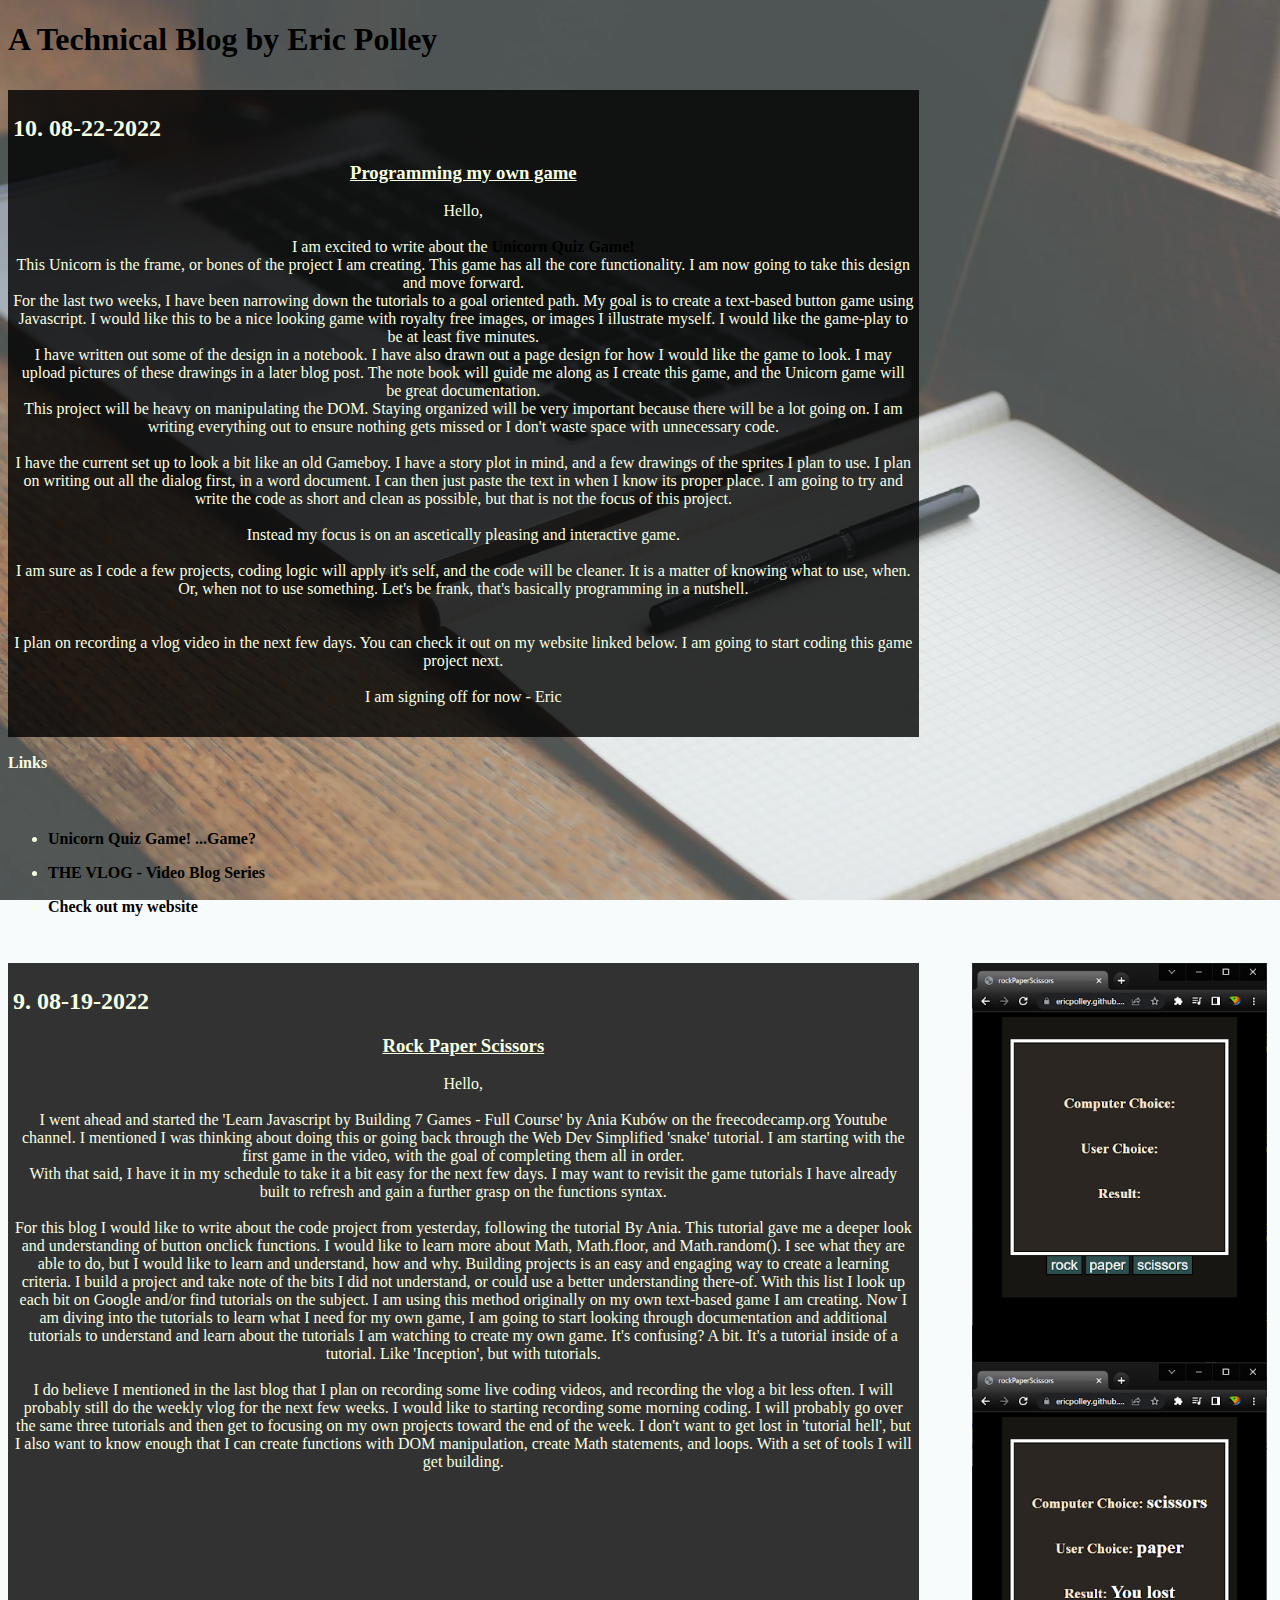
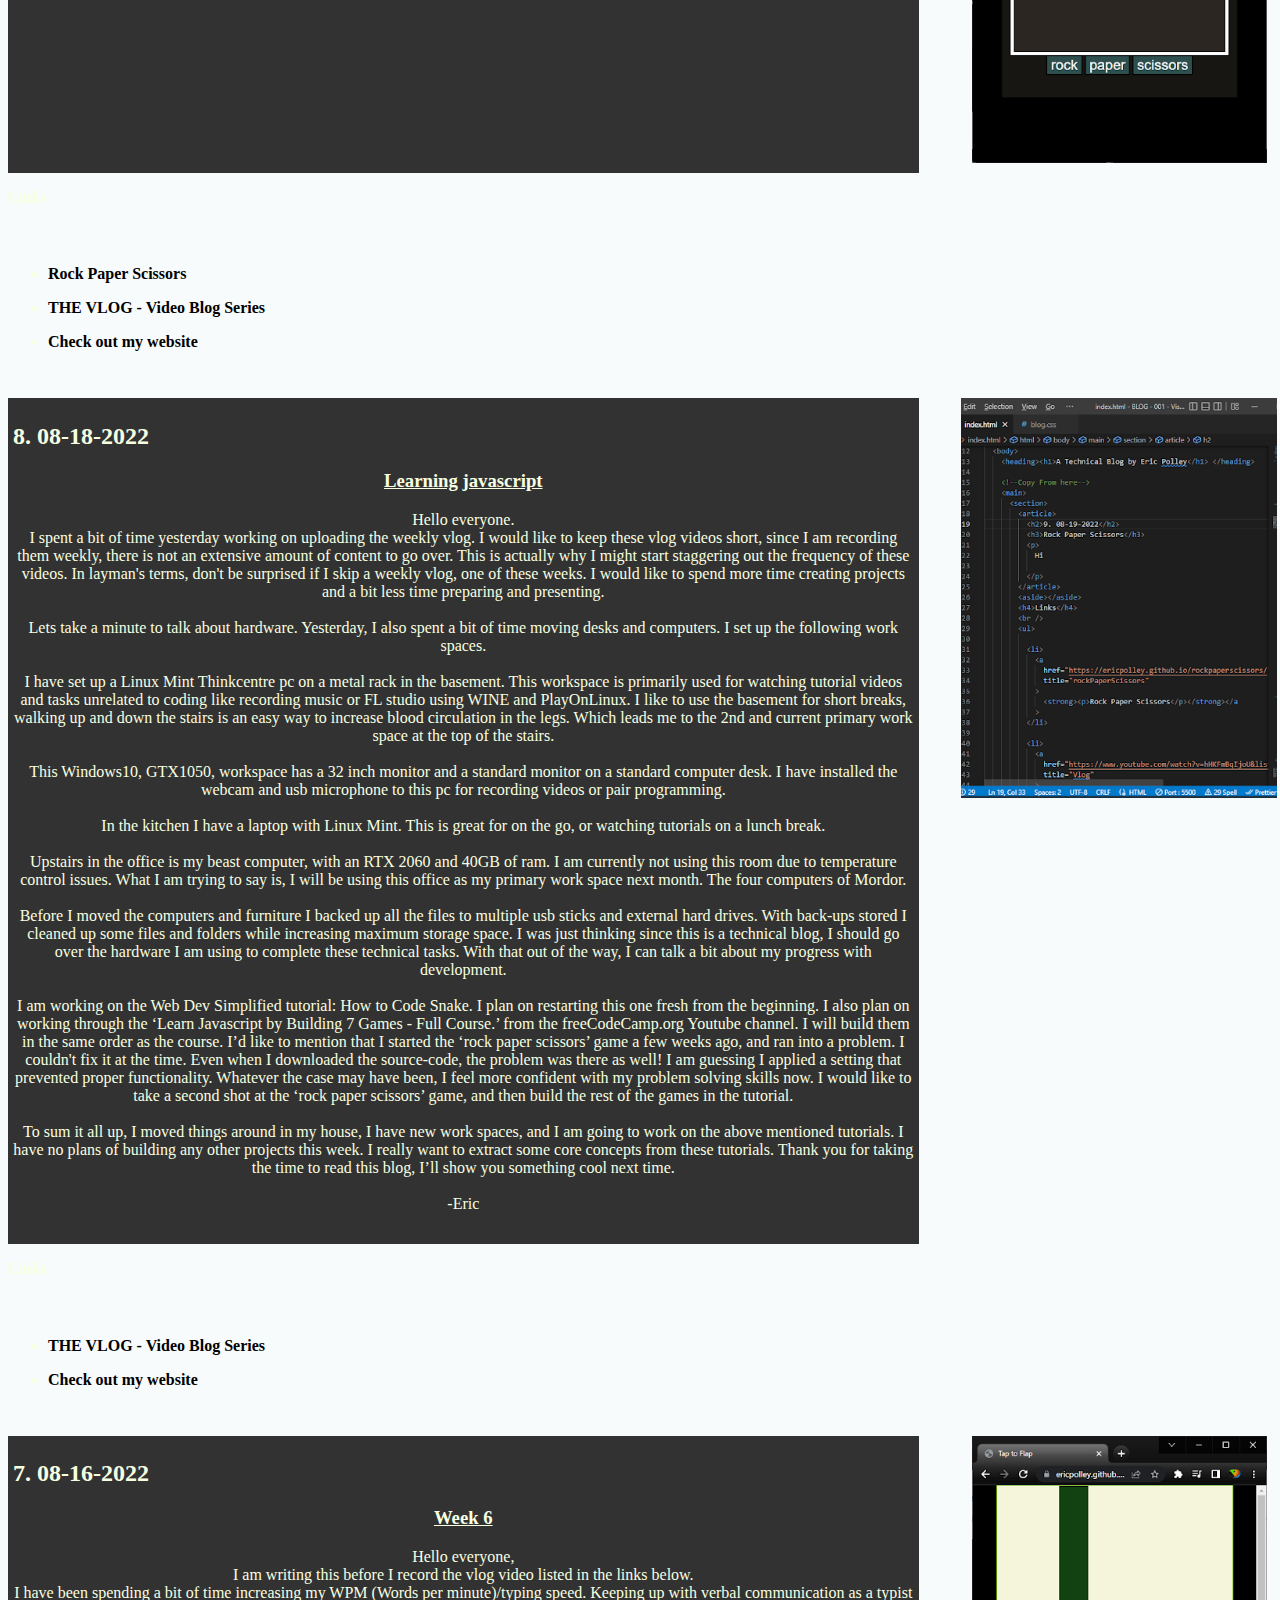
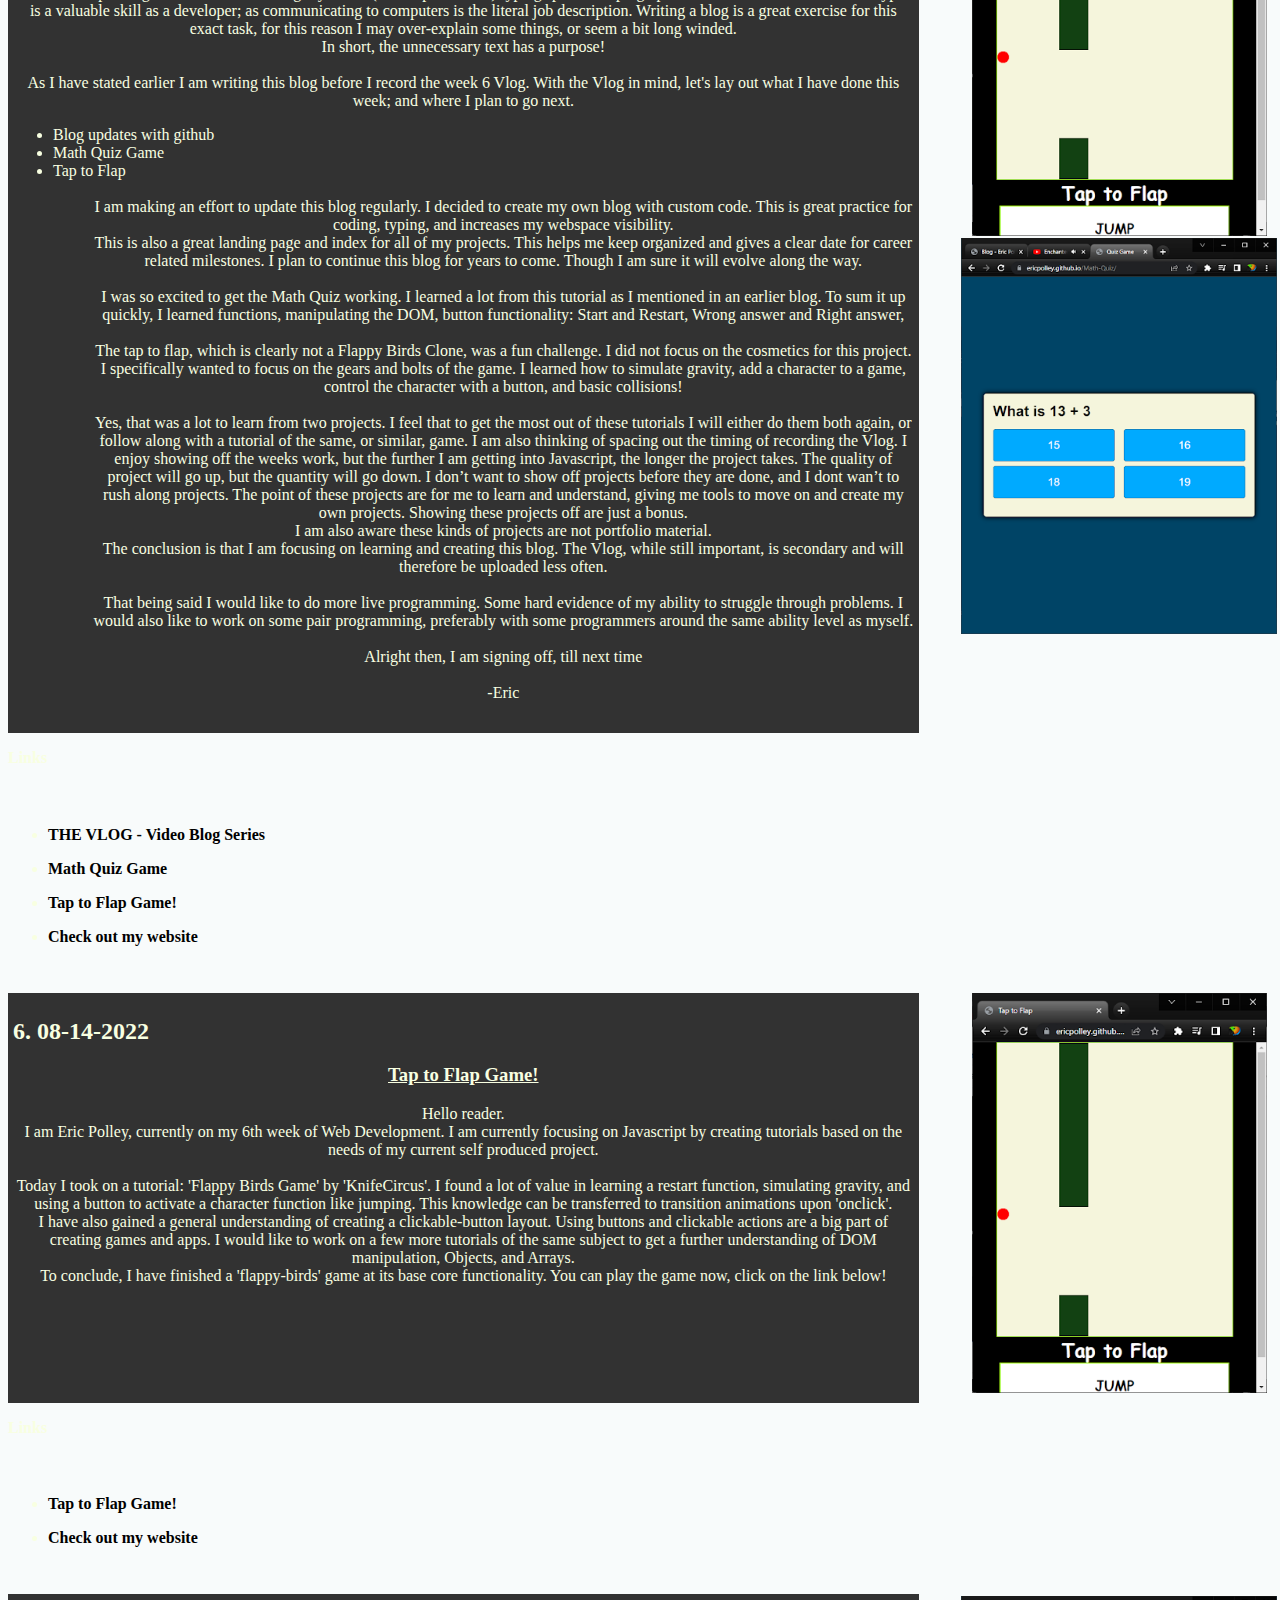
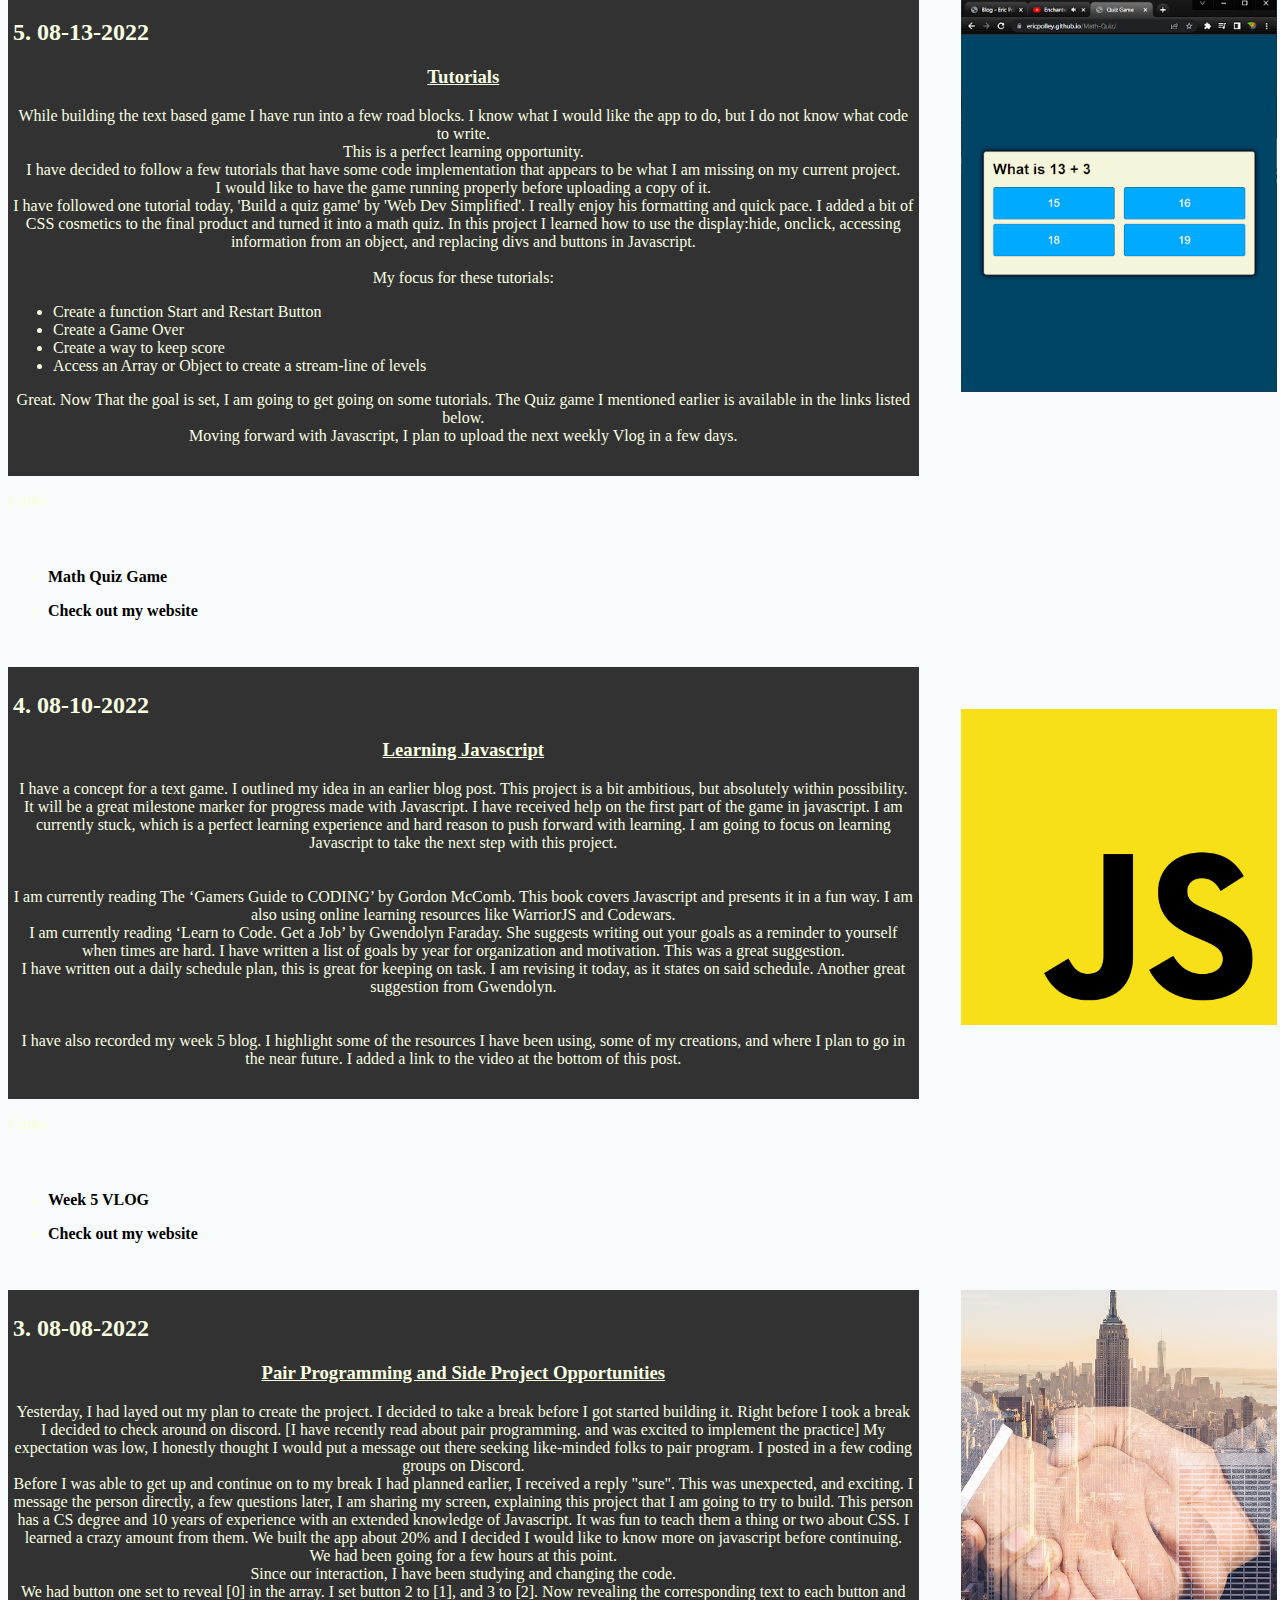
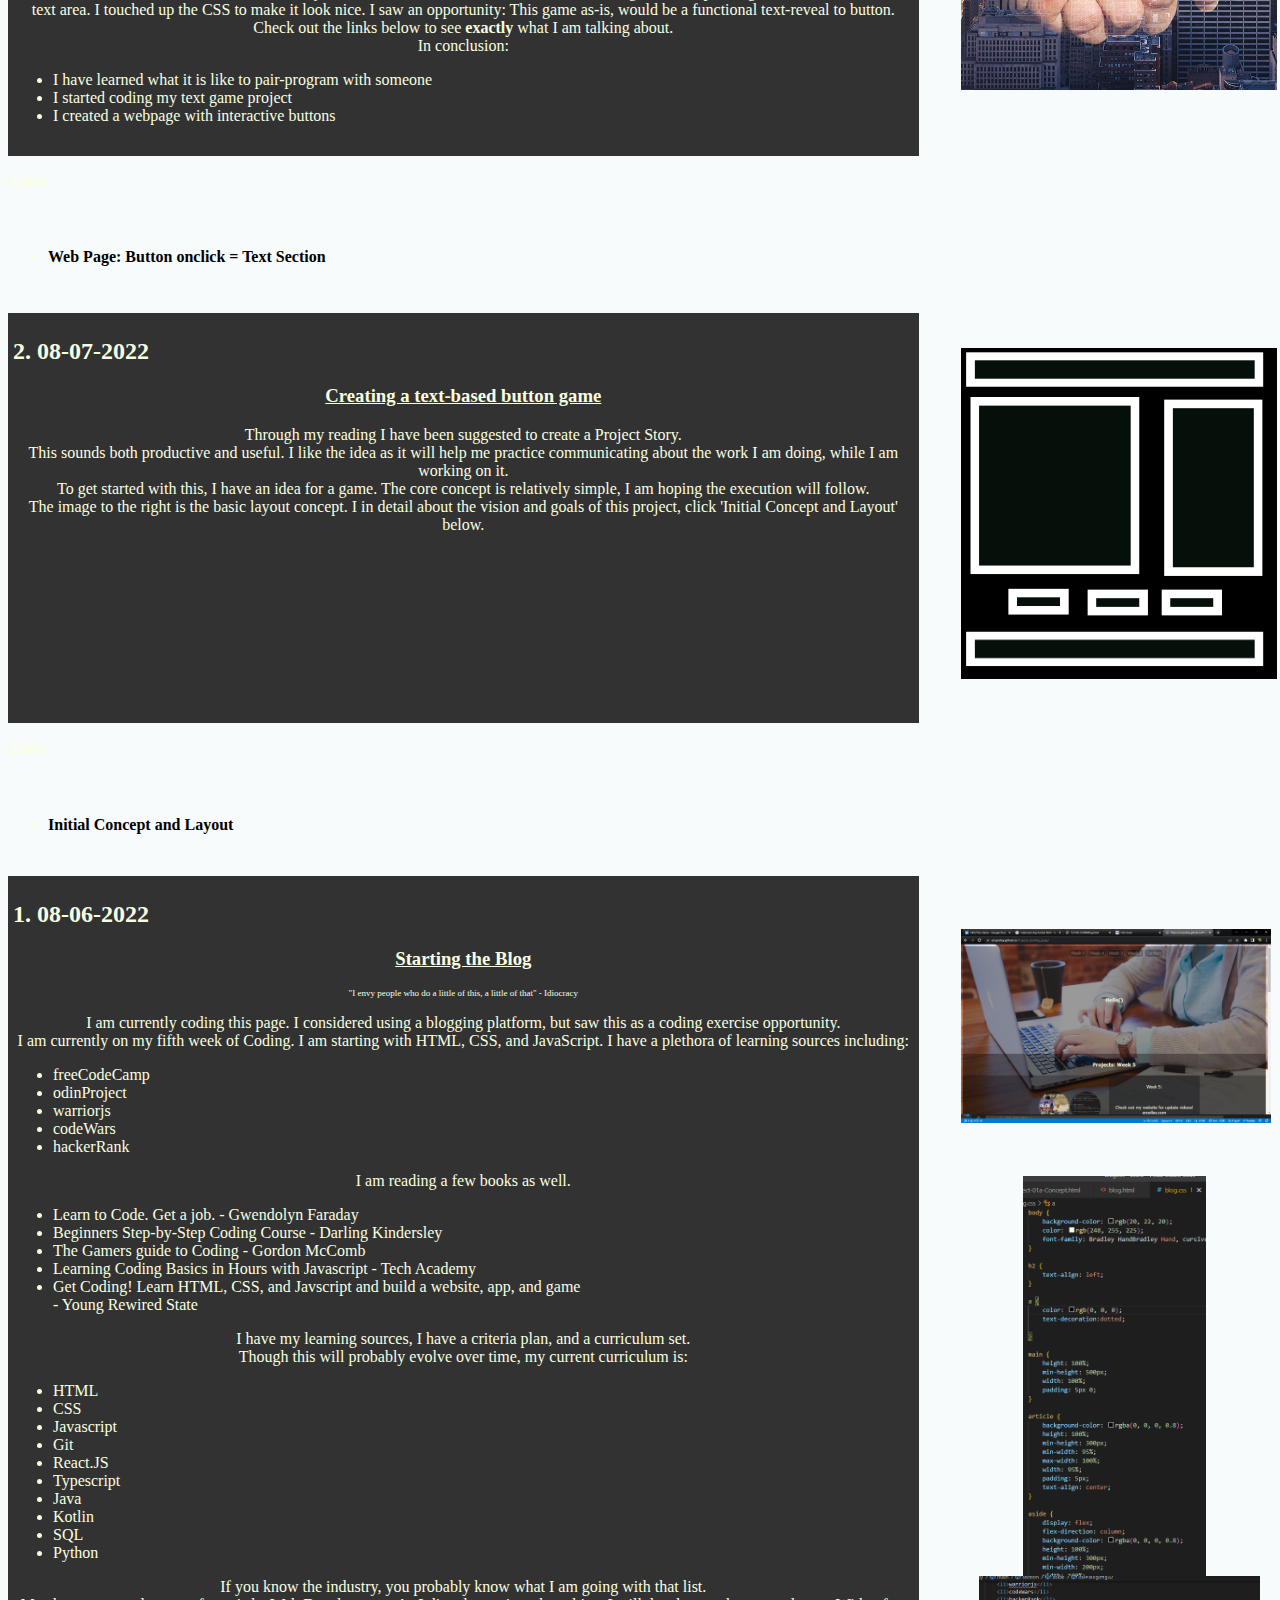
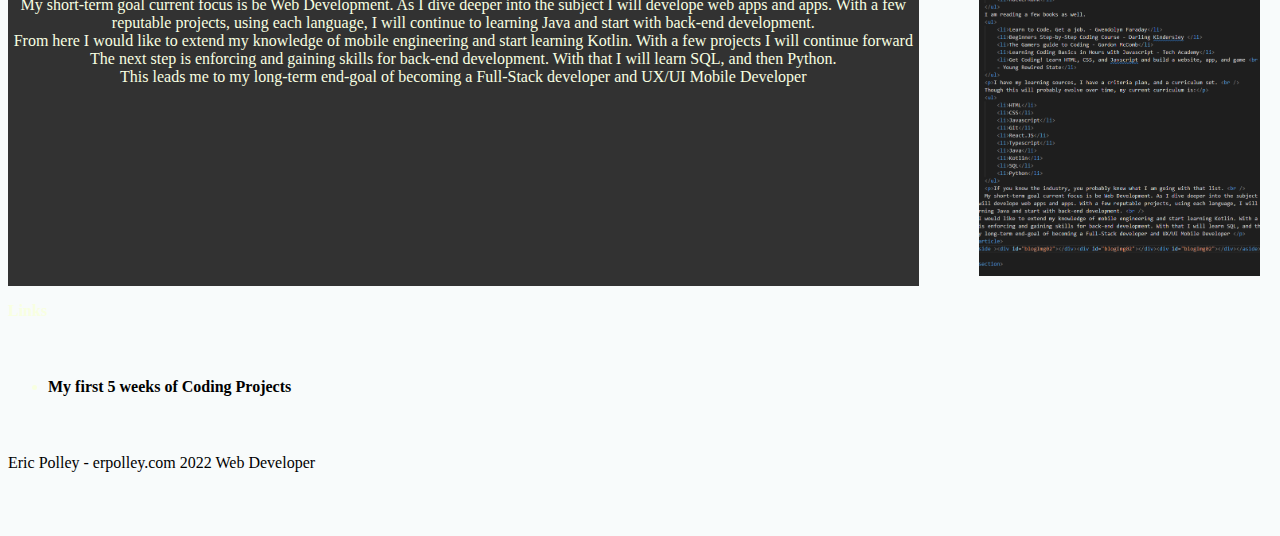
==== commit 4a5b159d: "Update index.html" ====
--- a/index.html
+++ b/index.html
@@ -11,6 +11,92 @@
   </head>
   <body>
     <heading><h1>A Technical Blog by Eric Polley</h1> </heading>
+
+
+    <!--Copy From here-->
+    <main>
+      <section>
+        <article>
+          <h2>10. 08-22-2022</h2>
+          <h3>Programming my own game</h3>
+          <p> 
+            Hello, <br /><br />
+            I am excited to write about the <a
+            href="https://ericpolley.github.io/unicornquiz/"
+            title="Unicorn Quiz Game! ...Game?" class="white"
+          >
+            <strong>Unicorn Quiz Game!</strong></a
+          > <br /> This Unicorn is the frame, or bones of the project I am creating. This game has 
+          all the core functionality. I am now going to take this design and move forward.<br />
+          For the last two weeks, 
+          I have been narrowing down the tutorials to a goal oriented path. 
+          My goal is to create a text-based button game using Javascript. I would like this to 
+           be a nice looking game with royalty free images, or images I illustrate myself. I would like 
+           the game-play to be at least five minutes. <br />
+           I have written out some of the design in a notebook. I have also drawn out a page design
+            for how I would like the game to look. I may upload pictures of these drawings in a later 
+            blog post. The note book will guide me along as I create this game, and the Unicorn game 
+            will be great documentation. <br />
+            This project will be heavy on manipulating the DOM. Staying organized will be very important 
+            because there will be a lot going on. I am writing everything out to ensure nothing gets missed 
+            or I don't waste space with unnecessary code. <br /> <br />
+            I have the current set up to look a bit like an old Gameboy. I have a story plot in mind, and 
+            a few drawings of the sprites I plan to use. I plan on writing out all the dialog first, in a word 
+            document. I can then just paste the text in when I know its proper place. I am going to try and 
+            write the code as short and clean as possible, but that is not the focus of this project. 
+            <br /><br />
+            Instead my focus is on an ascetically pleasing and interactive game. <br /> <br />
+            I am sure as I code a few projects, coding logic will apply it's self, and the code will 
+            be cleaner. It is a matter of knowing what to use, when. Or, when not to use something. 
+            Let's be frank, that's basically programming in a nutshell.
+
+            <br /> <br /> <br /> 
+            I plan on recording a vlog video in the next few days. You can check it out on my website linked below.
+            I am going to start coding this game project next. <br /> <br />
+            I am signing off for now - Eric
+
+
+            
+
+      
+
+
+          </p> 
+        </article>
+        <aside><div id="blogImg10"></div><div id="blogImg09"></div></aside>
+        <h4>Links</h4>
+        <br />
+        <ul>
+
+          <li>
+            <a
+              href="https://ericpolley.github.io/unicornquiz/"
+              title="Unicorn Quiz Game! ...Game?"
+            >
+              <strong><p>Unicorn Quiz Game! ...Game?</p></strong></a
+            >
+          </li>
+
+          <li>
+            <a
+              href="https://www.youtube.com/watch?v=hHKFmBqIjoU&list=PLce5_YZyrUw7dNEL7F1T4kxAp0mMuattO"
+              title="Vlog"
+            >
+              <strong><p>THE VLOG - Video Blog Series</p></strong></a
+            >
+          </li>
+          
+          <li>
+            <a
+              href="http://erpolley.com"
+              title="Check out my website"
+            >
+              <strong><p>Check out my website</p></strong></a
+            >
+          </li>
+        </ul>
+      </section>
+<!--END COPY HERE-->
 
     <!--Copy From here-->
     <main>
--- a/blog.css
+++ b/blog.css
@@ -46,7 +46,7 @@
     display: flex;
     flex-direction: column;
     align-content: top;
-    background-color: rgba(0, 0, 0, 0.8);
+ 
     height: 100%;
     max-height: 100%;
     min-height: 300px;
@@ -119,3 +119,66 @@
     background-size: cover;
     background-position: center;
 }
+
+#blogImg04 {
+    width: 100%;
+    height: 400px;
+    background-image: url('images/blog_img-mathquiz.png');
+    background-repeat: no-repeat;
+    background-size: contain;
+    background-position: center;
+}
+
+#blogImg05 {
+    width: 100%;
+    height: 400px;
+    background-image: url('images/blog_img-flappy.png');
+    background-repeat: no-repeat;
+    background-size: contain;
+    background-position: center;
+}
+
+#blogImg06 {
+    width: 100%;
+    height: 400px;
+    background-image: url('images/blog_img-code1.png');
+    background-repeat: no-repeat;
+    background-size: cover;
+    background-position: center;
+}
+
+#blogImg07 {
+    width: 100%;
+    height: 400px;
+    background-image: url('images/blog_img-rock.png');
+    background-repeat: no-repeat;
+    background-size: contain;
+    background-position: center;
+}
+
+#blogImg08 {
+    width: 100%;
+    height: 400px;
+    background-image: url('images/blog_img-paper.png');
+    background-repeat: no-repeat;
+    background-size: contain;
+    background-position: center;
+}
+
+#blogImgJS {
+    width: 100%;
+    height: 400px;
+    background-image: url('images/jslogo.png');
+    background-repeat: no-repeat;
+    background-size: contain;
+    background-position: center;
+}
+
+#blogImgHands {
+    width: 100%;
+    height: 400px;
+    background-image: url('images/handshake.jpg');
+    background-repeat: no-repeat;
+    background-size: cover;
+    background-position: center;
+}
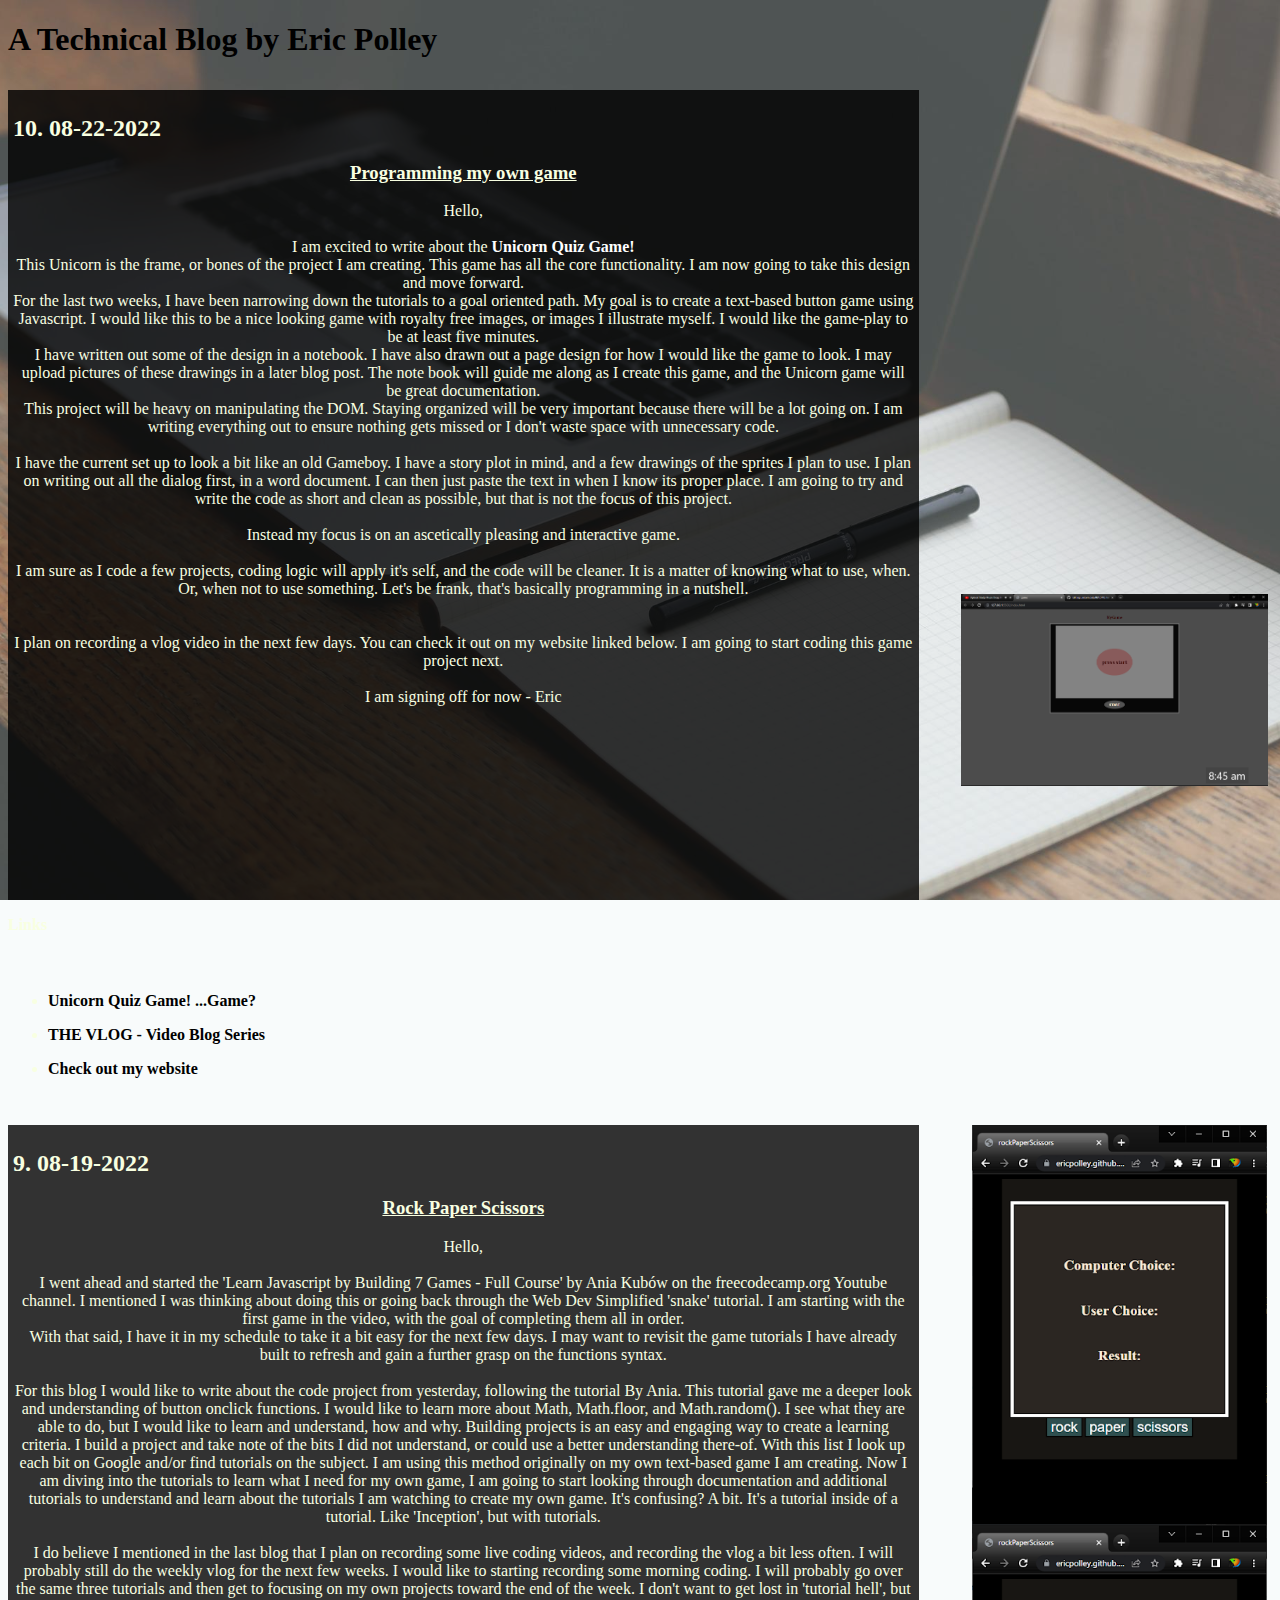
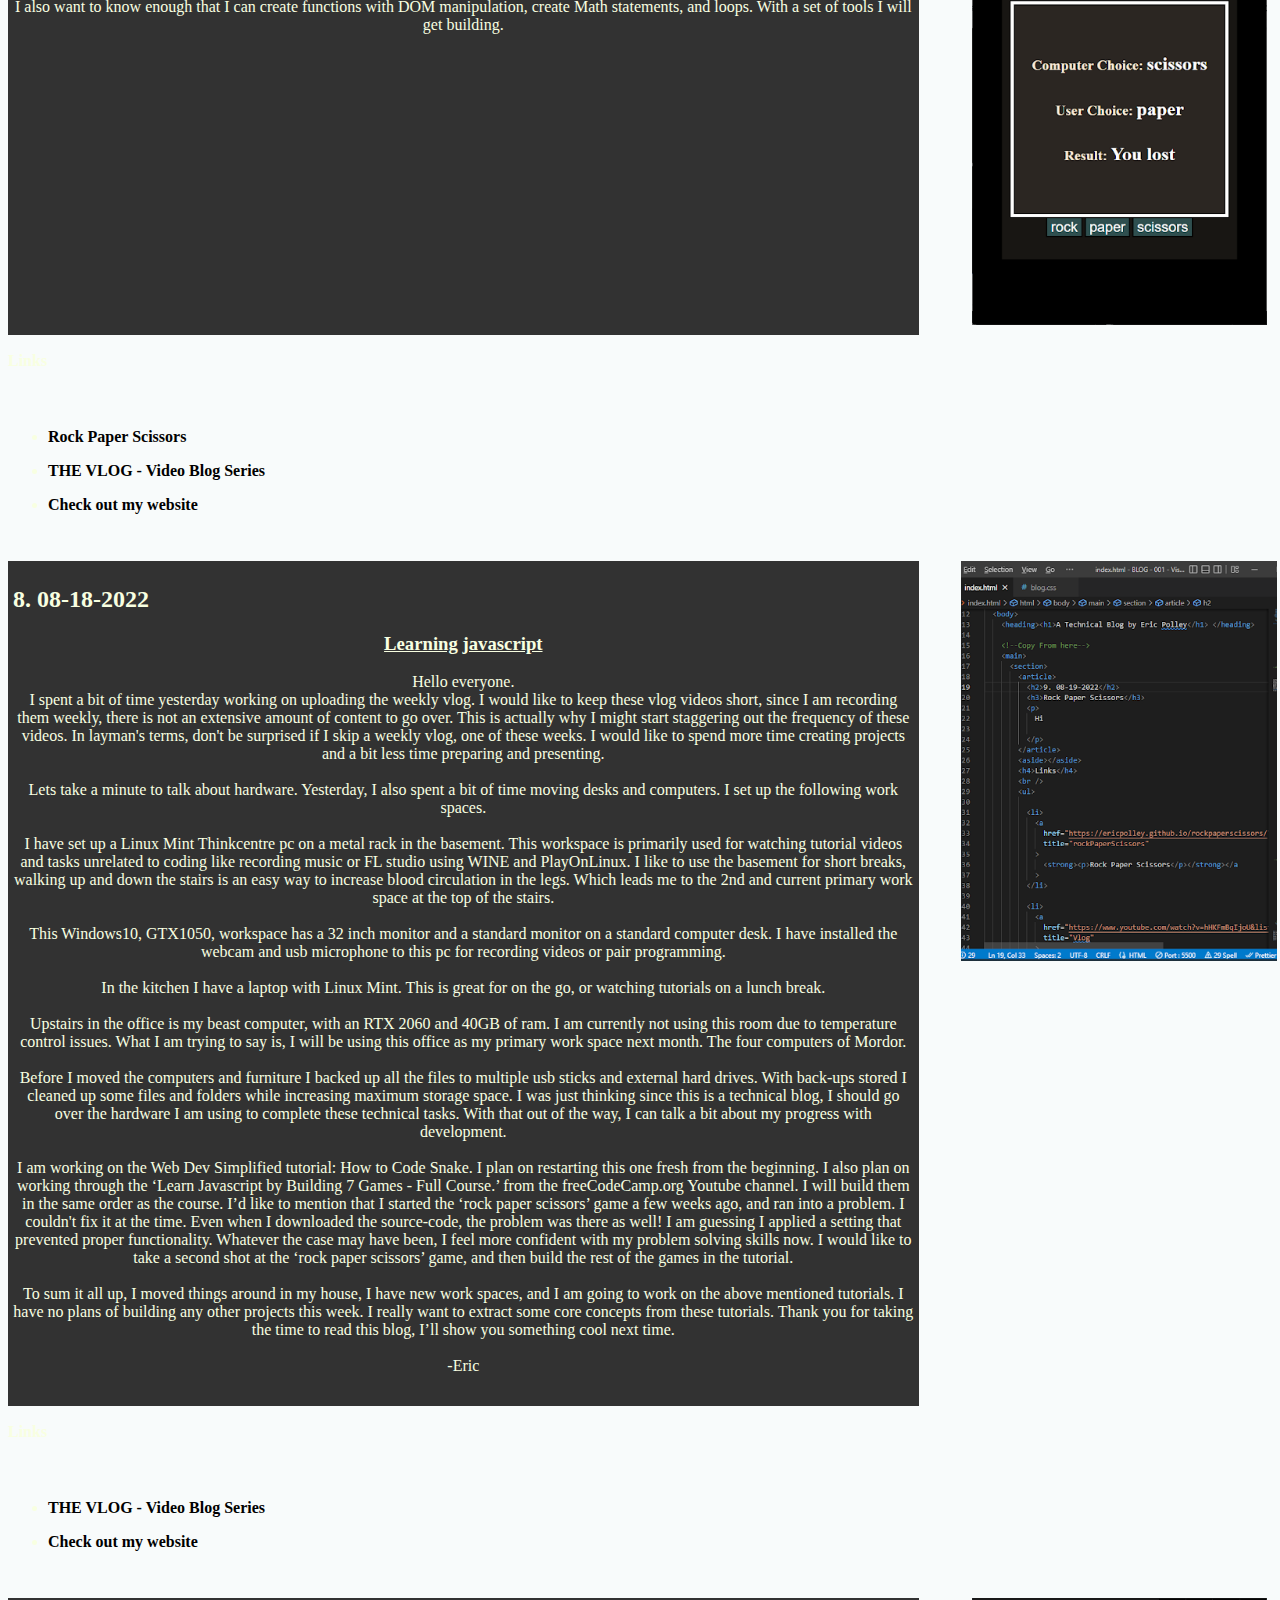
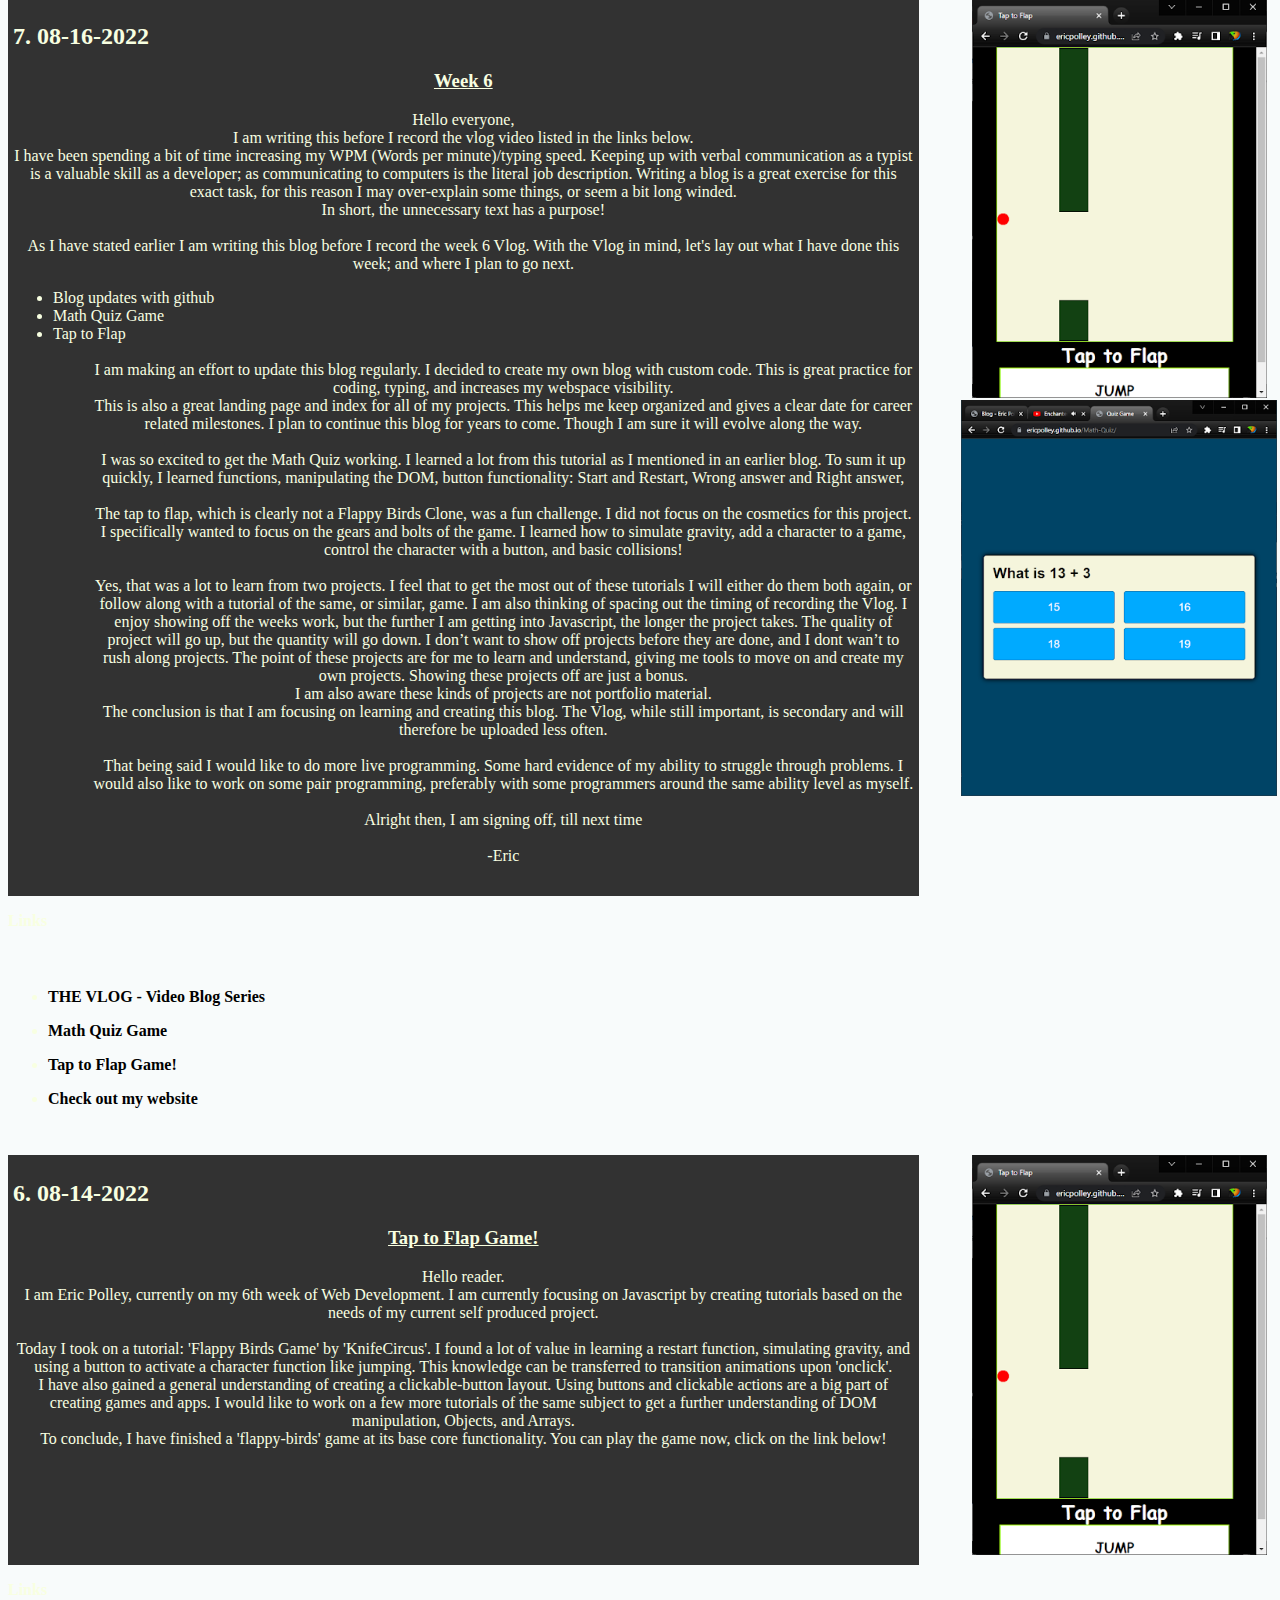
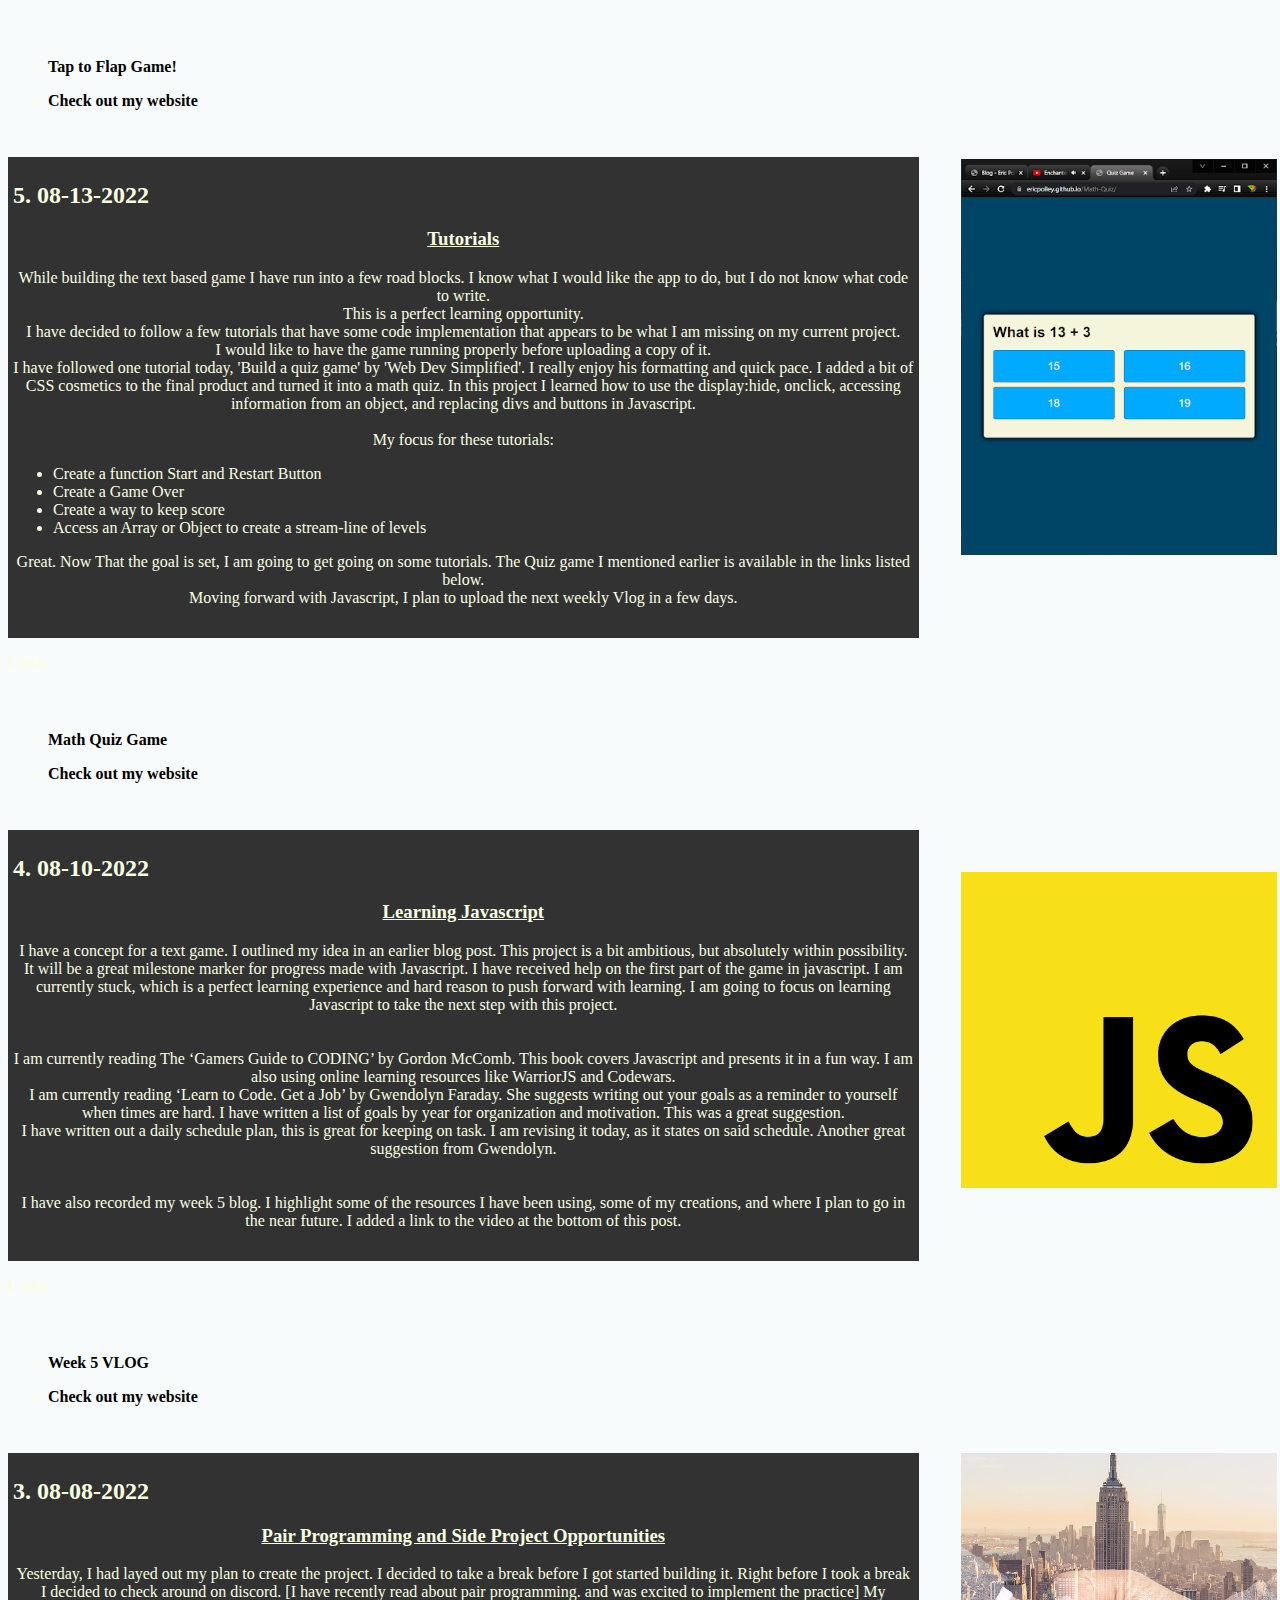
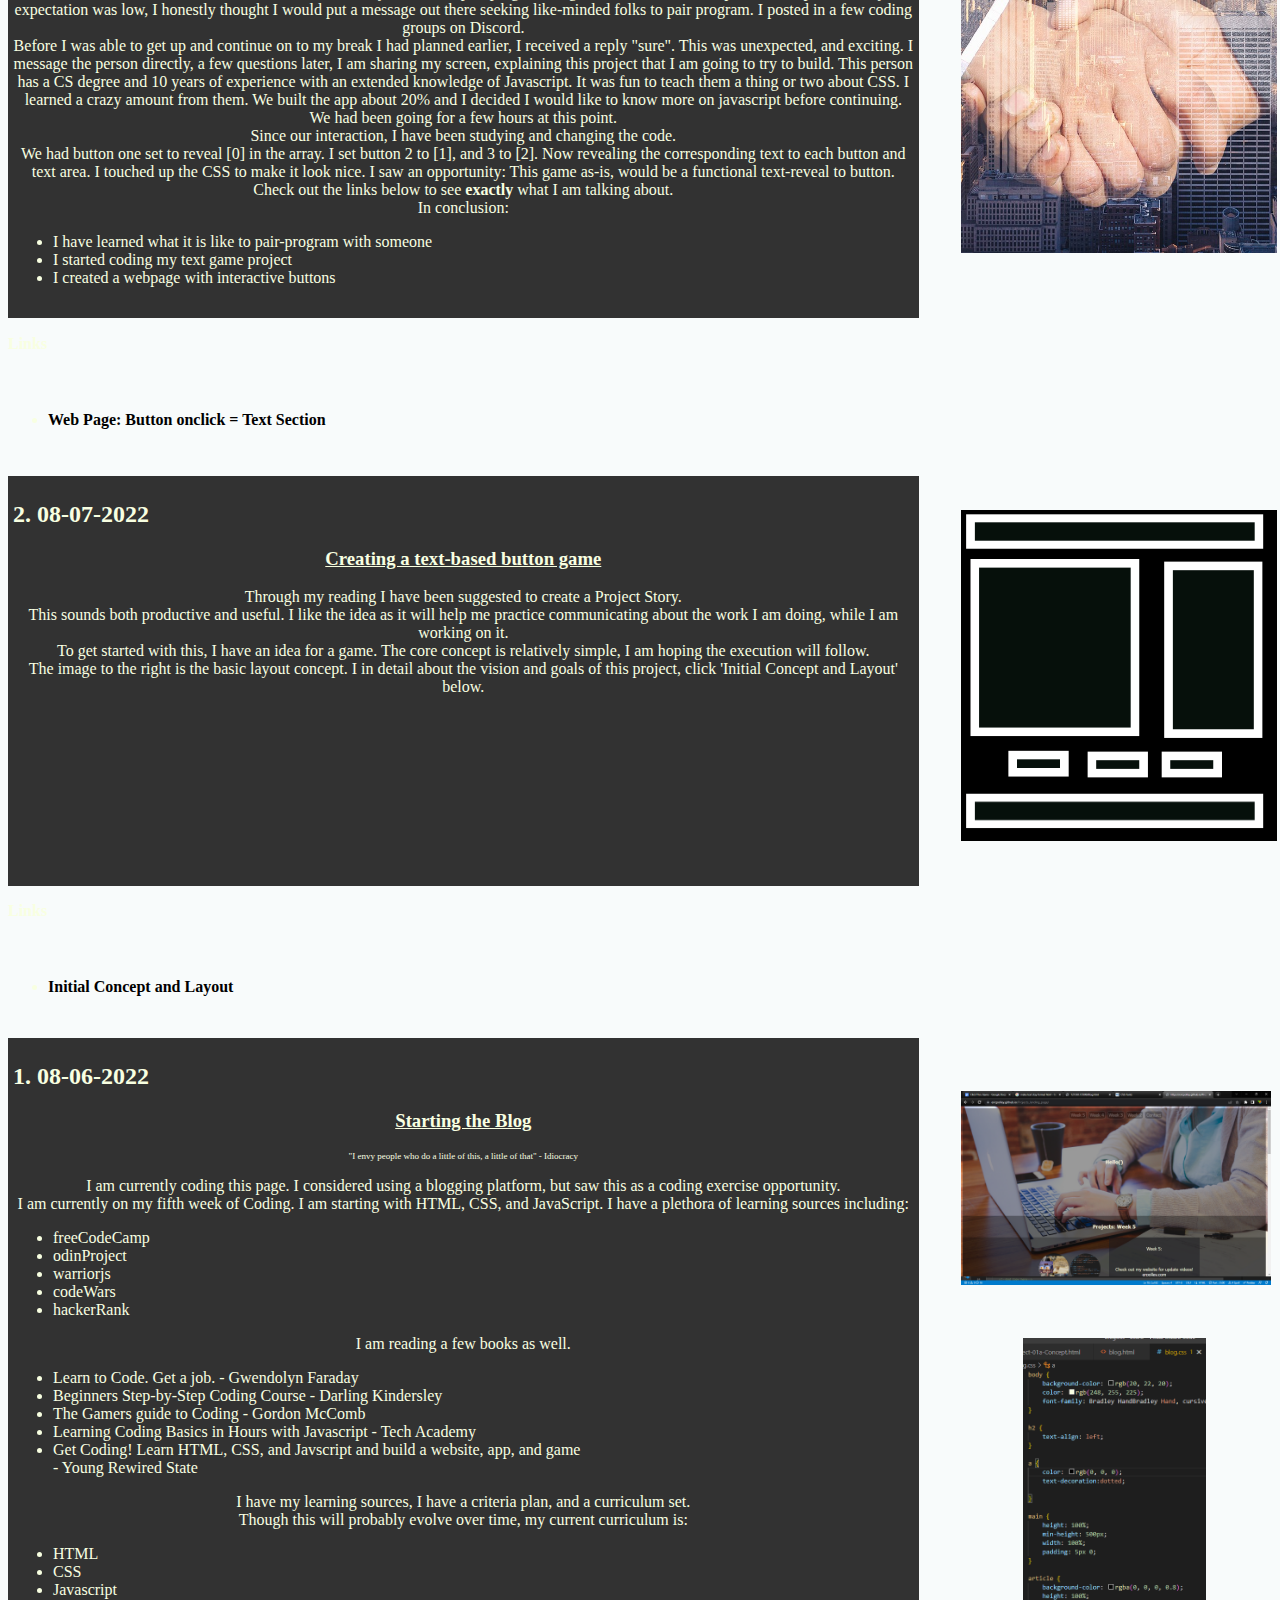
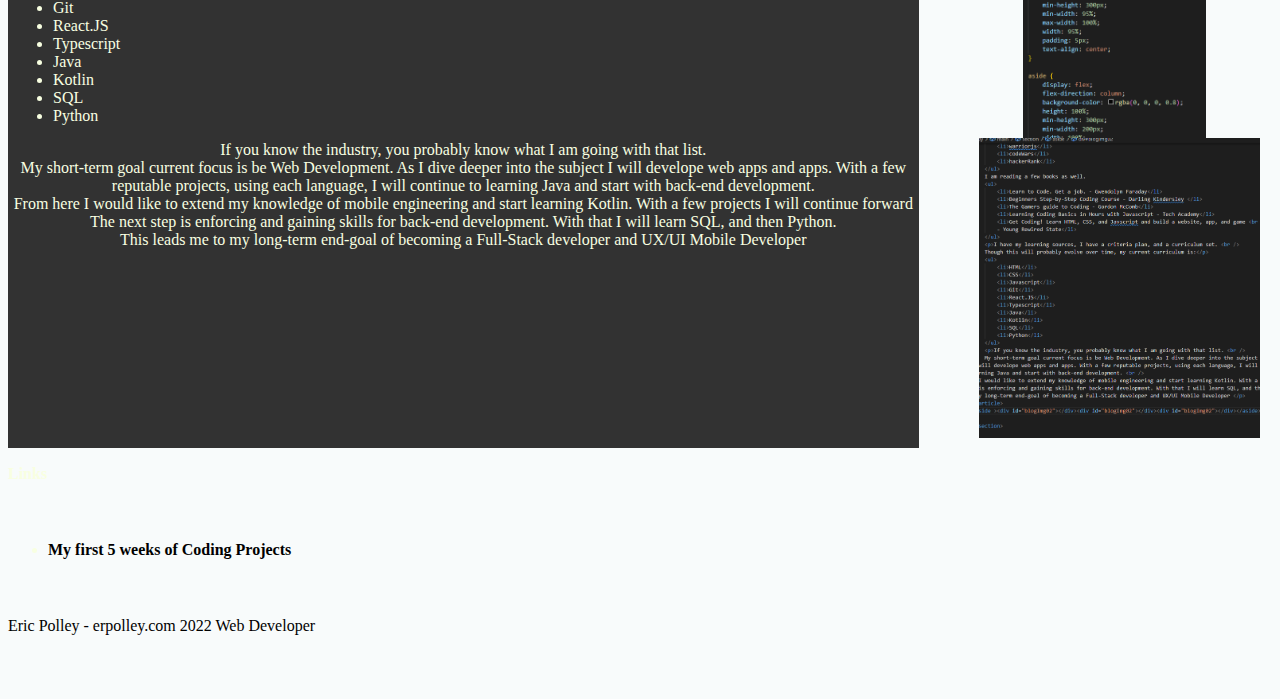
==== commit 4ae1a696: "Update index.html" ====
--- a/index.html
+++ b/index.html
@@ -25,7 +25,7 @@
             href="https://ericpolley.github.io/unicornquiz/"
             title="Unicorn Quiz Game! ...Game?" class="white"
           >
-            <strong>Unicorn Quiz Game!</strong></a
+            <strong class="white">Unicorn Quiz Game!</strong></a
           > <br /> This Unicorn is the frame, or bones of the project I am creating. This game has 
           all the core functionality. I am now going to take this design and move forward.<br />
           For the last two weeks, 
--- a/blog.css
+++ b/blog.css
@@ -182,3 +182,25 @@
     background-size: cover;
     background-position: center;
 }
+
+#blogImg09 {
+    width: 97%;
+    height: 400px;
+    background-image: url('images/blogImg09.png');
+    background-repeat: no-repeat;
+    background-size: contain;
+    background-position: center;
+}
+
+#blogImg10 {
+    width: 97%;
+    height: 400px;
+    background-image: url('images/blogimg10.png');
+    background-repeat: no-repeat;
+    background-size: contain;
+    background-position: center;
+}
+
+.white {
+    color: white;
+}
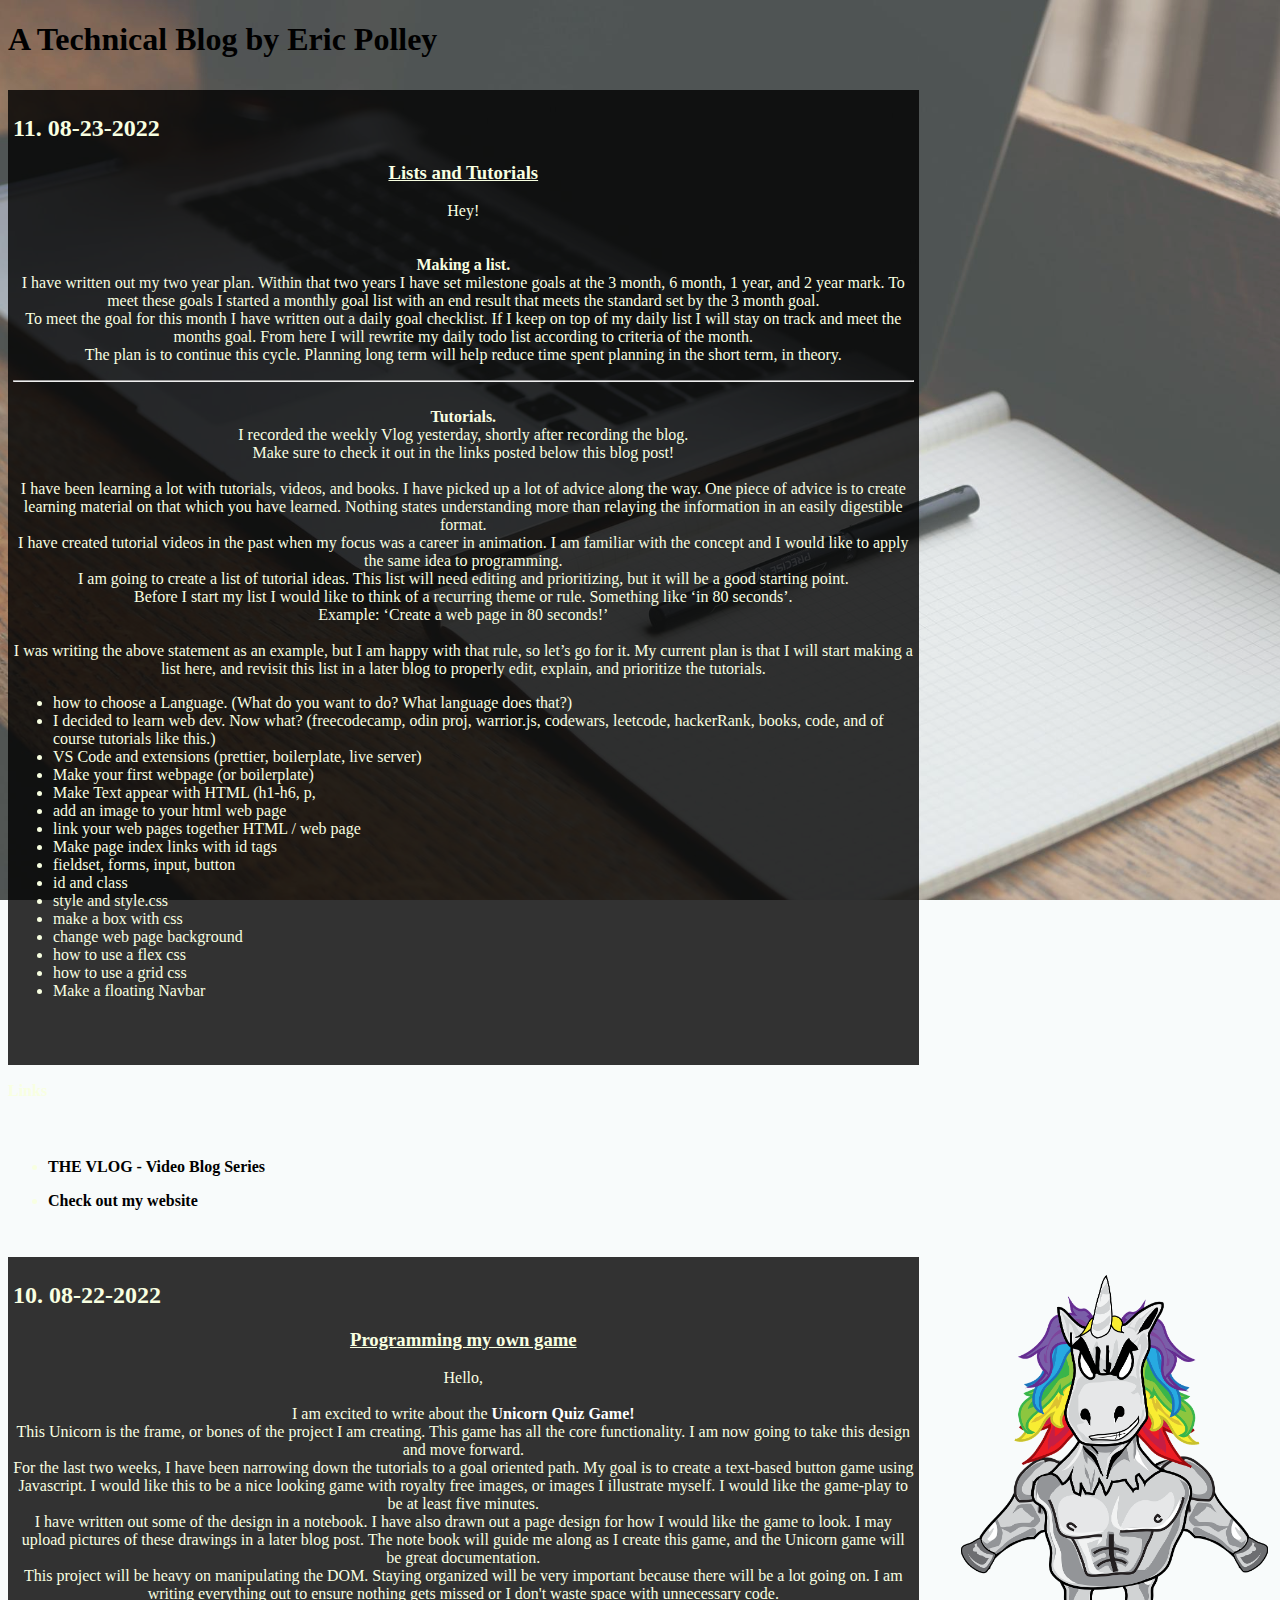
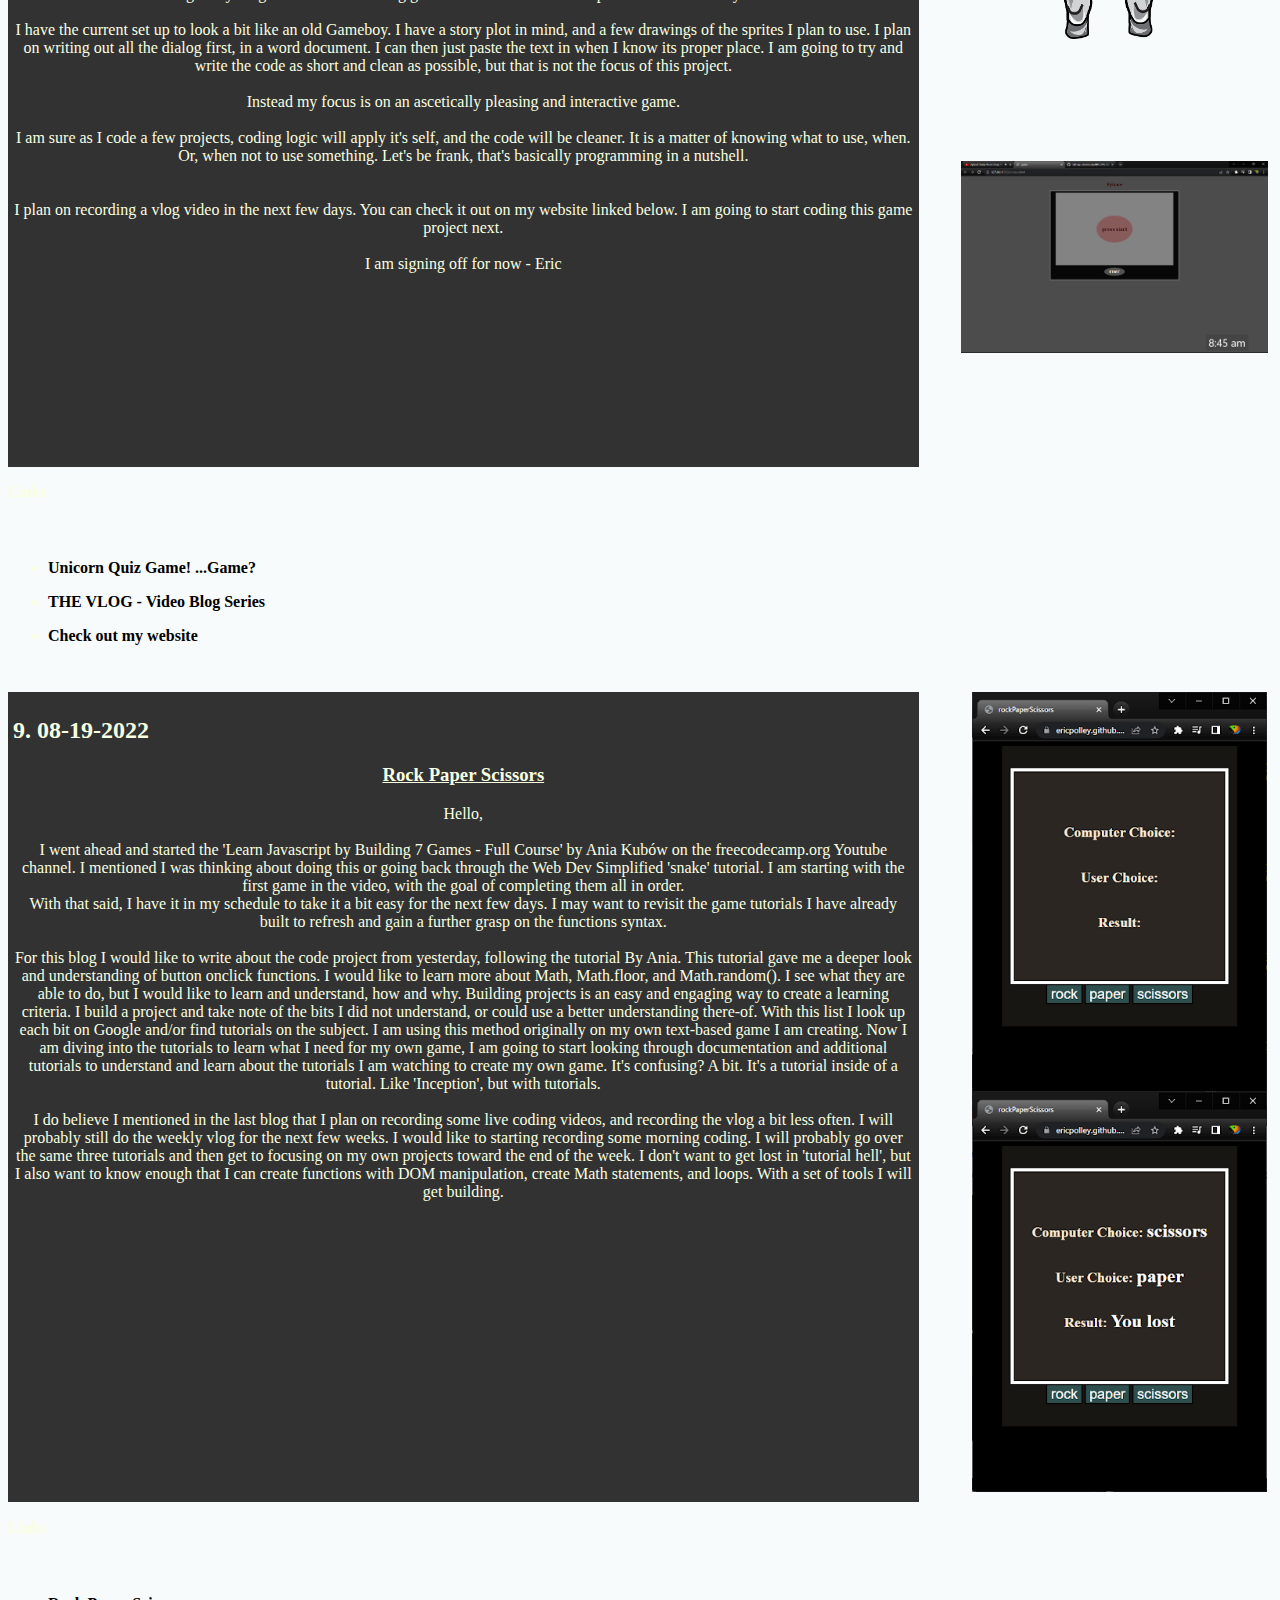
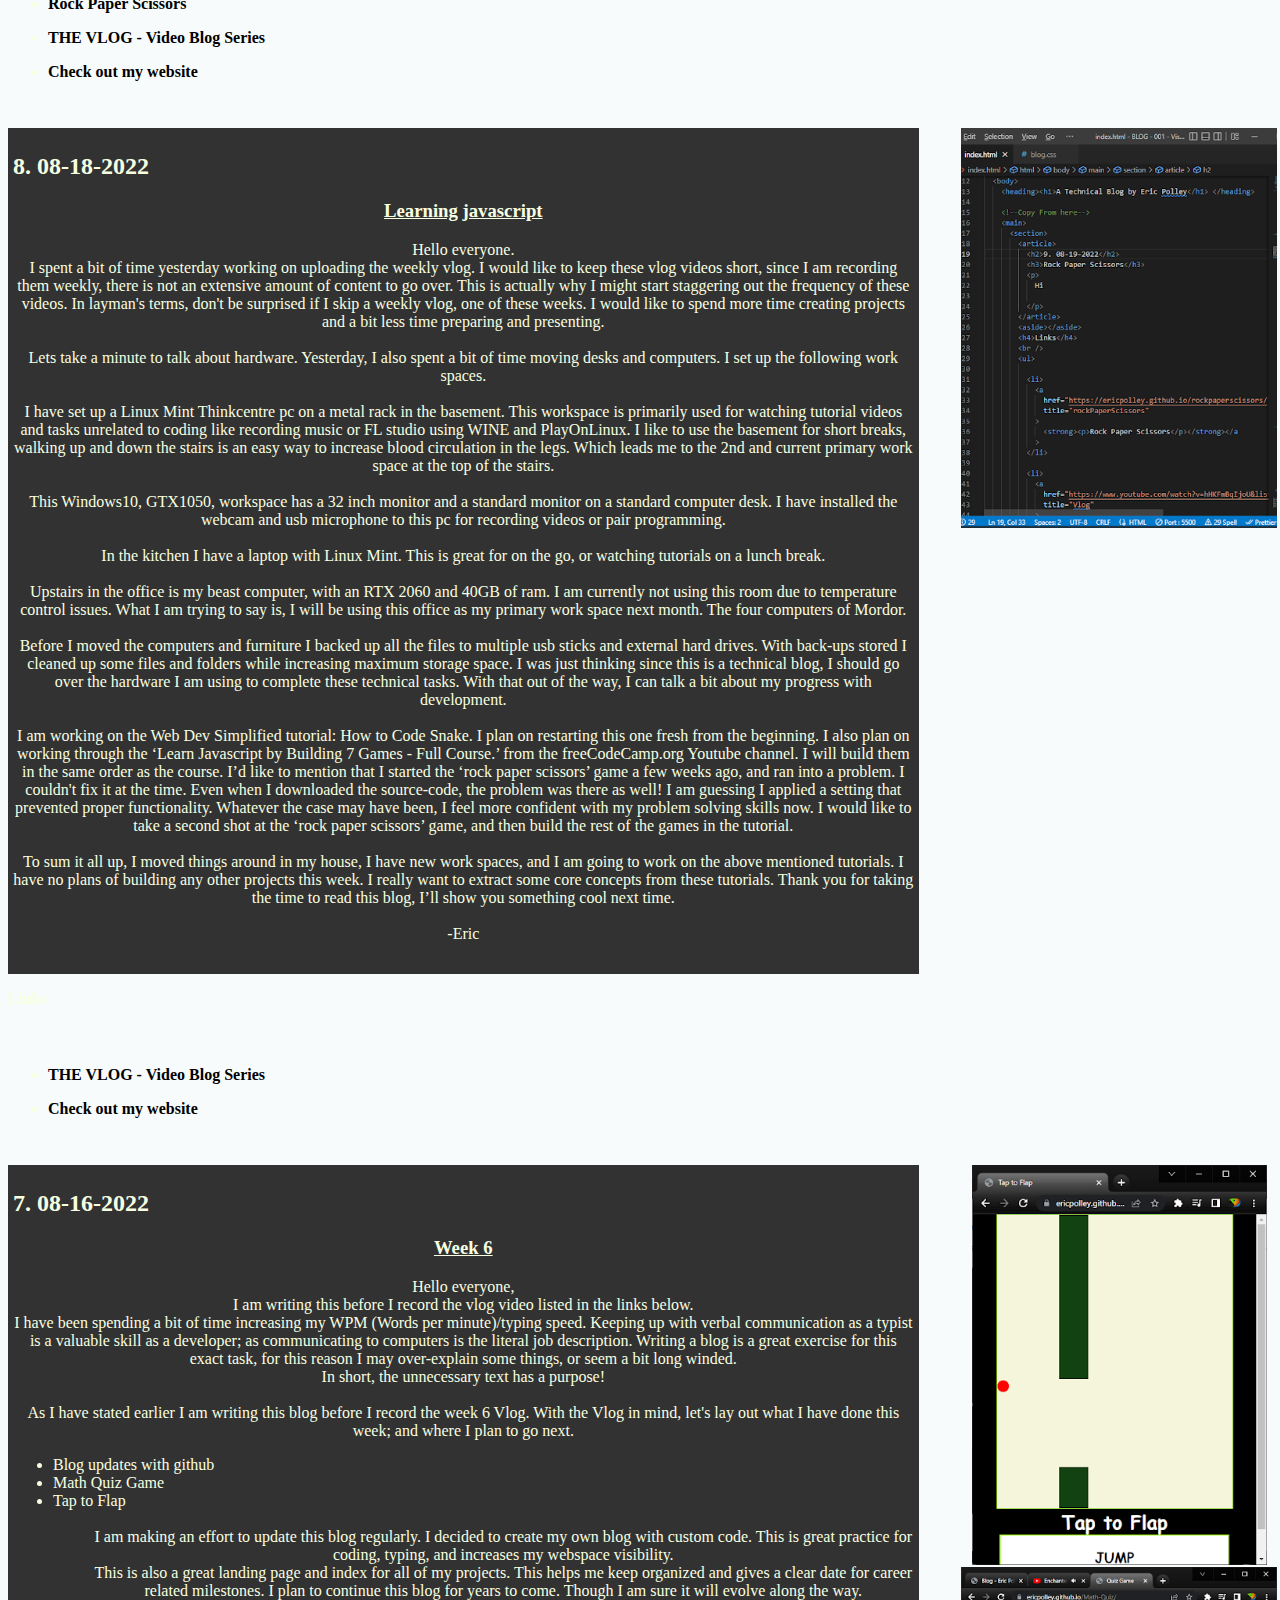
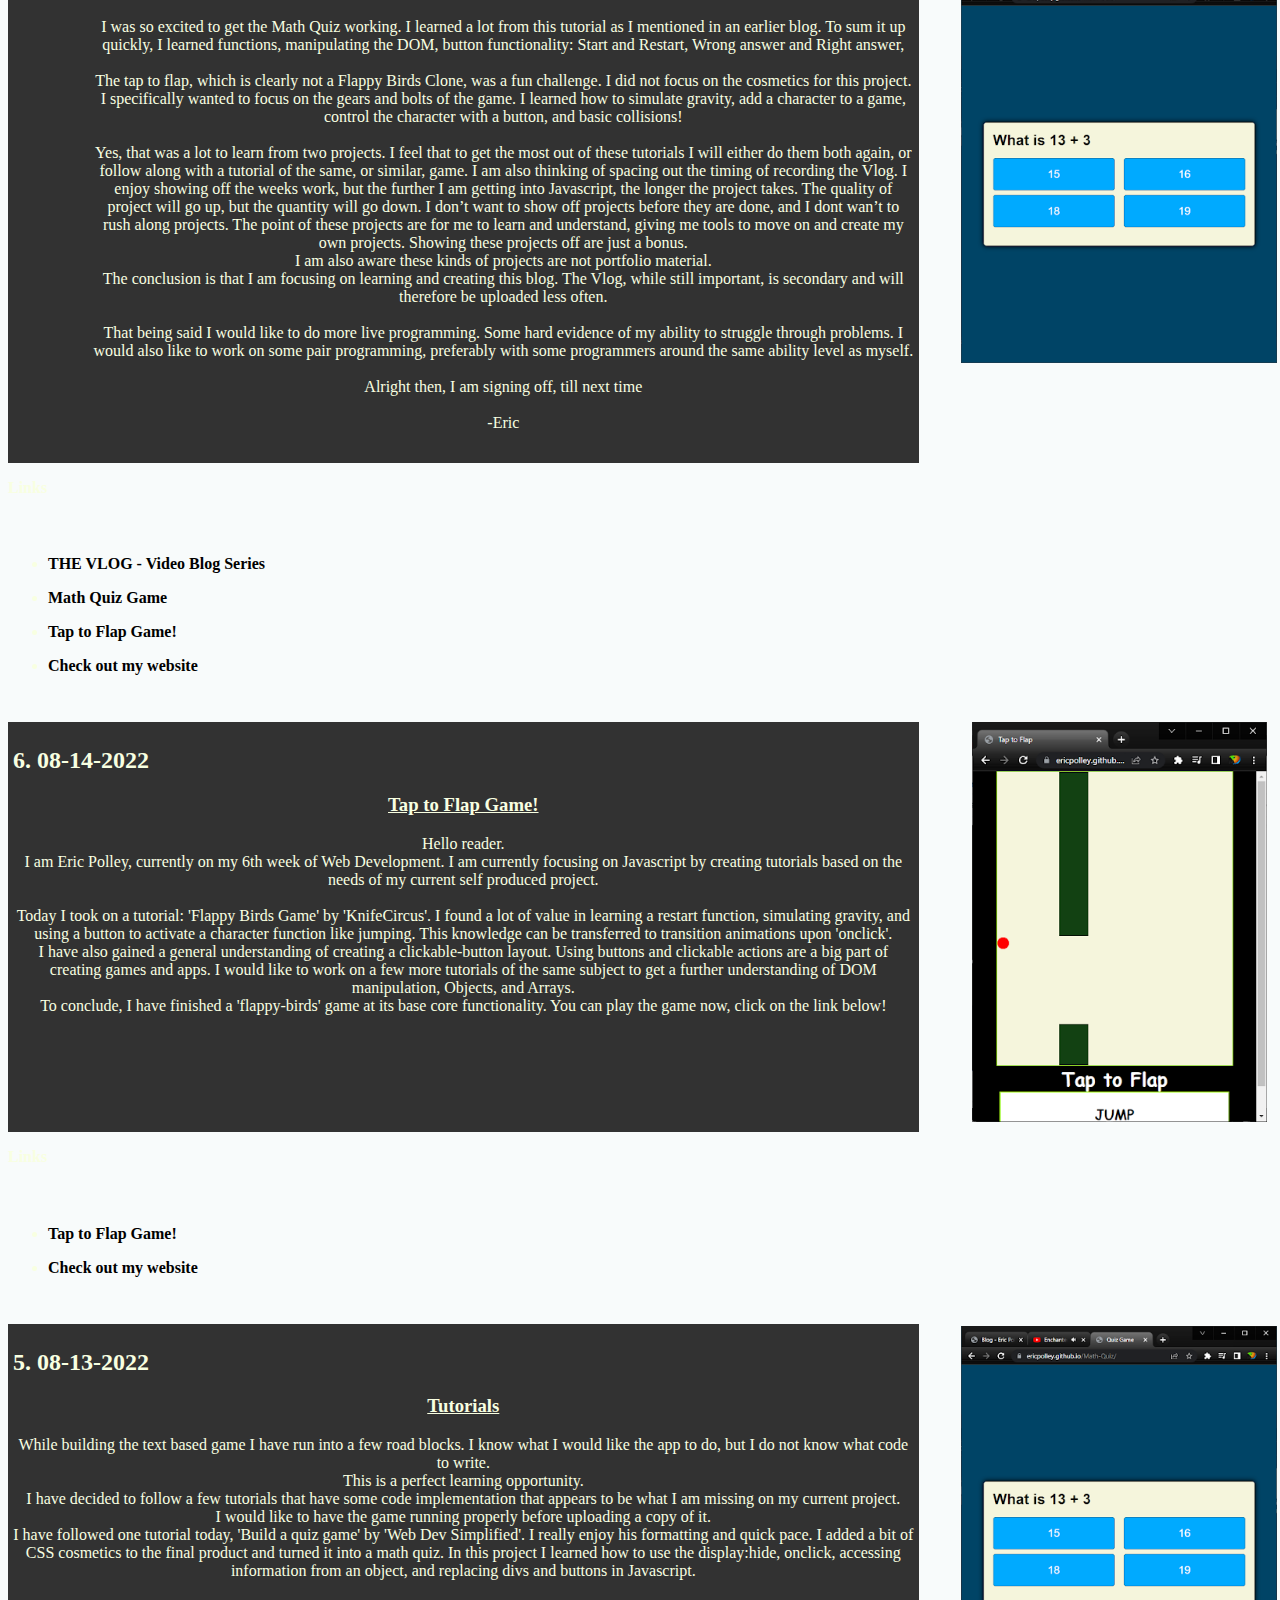
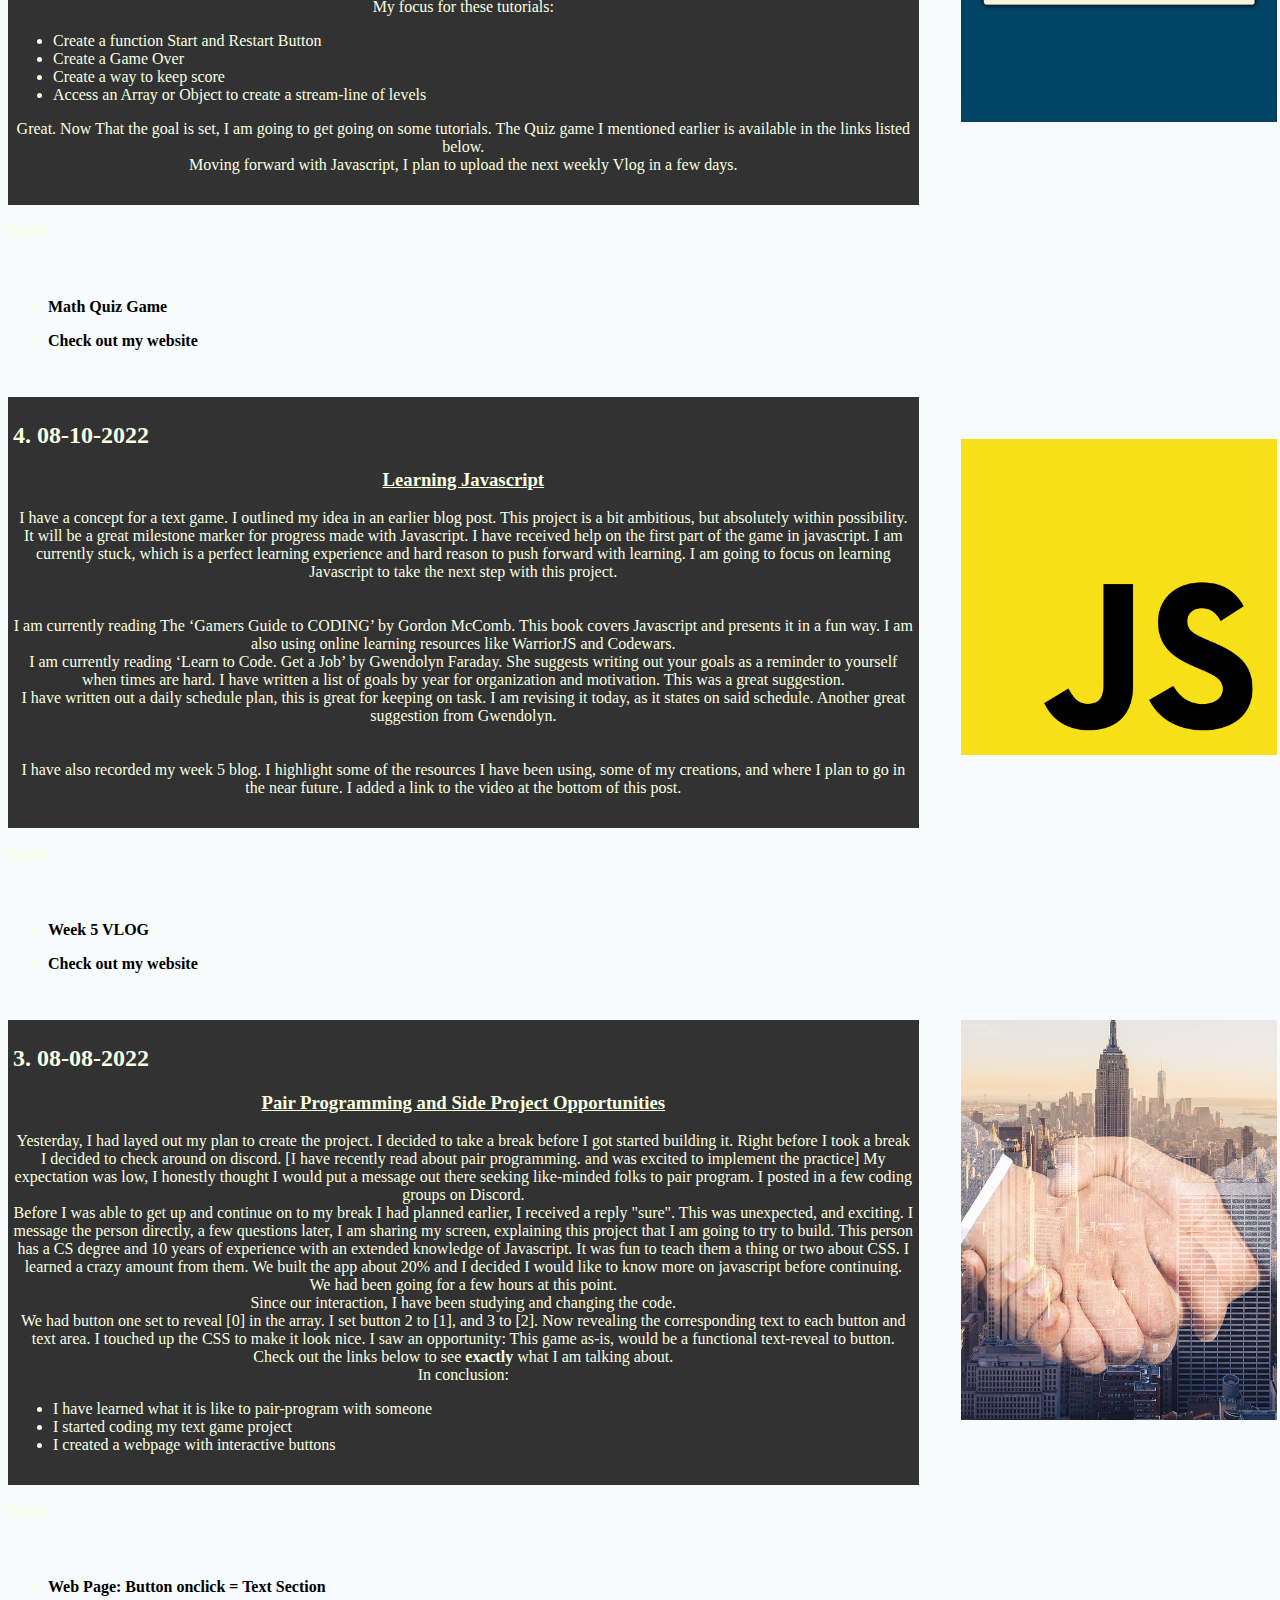
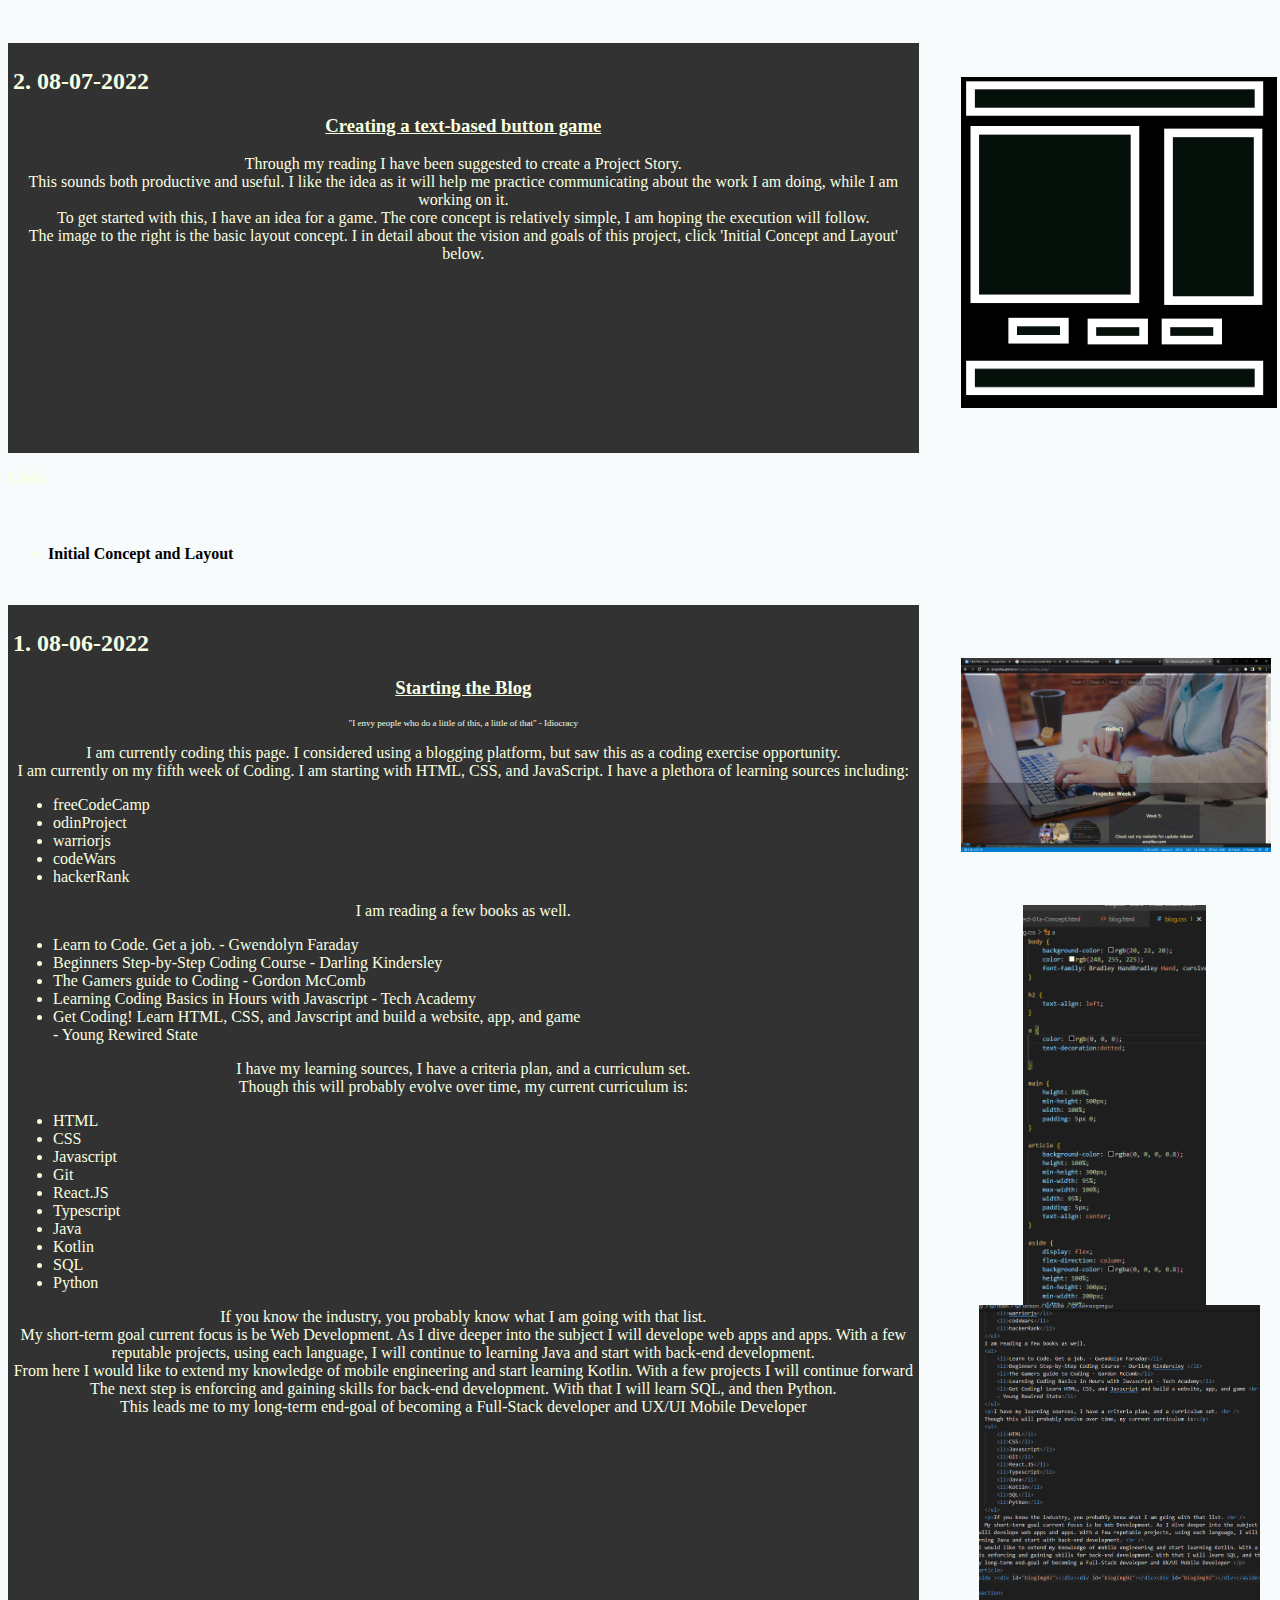
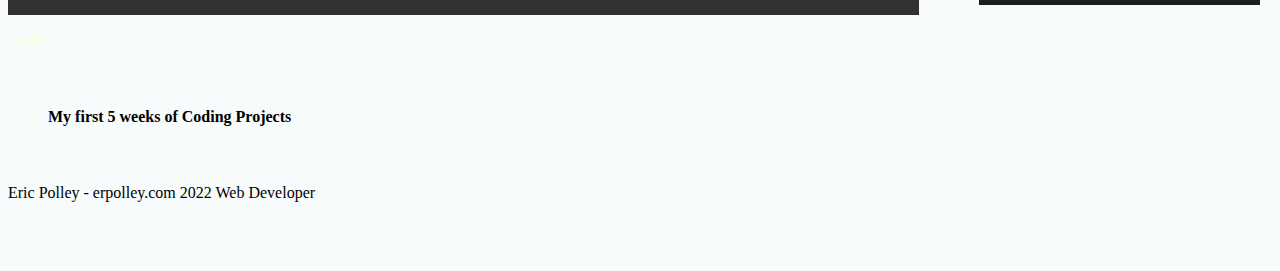
==== commit 34ca763f: "Update index.html" ====
--- a/index.html
+++ b/index.html
@@ -11,6 +11,86 @@
   </head>
   <body>
     <heading><h1>A Technical Blog by Eric Polley</h1> </heading>
+
+    <!--Copy From here-->
+    <main>
+      <section>
+        <article>
+          <h2>11. 08-23-2022</h2>
+          <h3>Lists and Tutorials</h3>
+          <p> 
+            Hey! <br /><br />
+            <br /><strong>Making a list.</strong><br />
+            I have written out my two year plan. Within that two years I have set 
+            milestone goals at the 3 month, 6 month, 1 year, and 2 year mark. 
+            To meet these goals I started a monthly goal list with an end result
+            that meets the standard set by the 3 month goal. <br />
+            To meet the goal for this month I have written out a daily
+             goal checklist. If I keep on top of my daily list I will stay 
+             on track and meet the months goal. From here I will rewrite
+              my daily todo list according to criteria of the month. <br />
+              The plan is to continue this cycle. Planning long term will help
+              reduce time spent planning in the short term, in theory.
+              <br /> <hr>  <br /> 
+              <strong>Tutorials.</strong><br />
+            I recorded the weekly Vlog yesterday, shortly after recording the blog.<br /> Make sure to check it 
+            out in the links posted below this blog post! <br /><br />
+            I have been learning a lot with tutorials, videos, and books. I have picked up a lot of advice along the way. One piece of advice is to create learning material on that which you have learned. Nothing states understanding more than relaying the information in an easily digestible format. <br />
+            I have created tutorial videos in the past when my focus was a career in animation. I am familiar with the concept and I would like to apply the same idea to programming. <br />
+            I am going to create a list of tutorial ideas. This list will need editing and prioritizing, but it will be a good starting point. <br />
+            Before I start my list I would like to think of a recurring theme or rule. Something like ‘in 80 seconds’. <br /> Example: ‘Create a web page in 80 seconds!’ <br /> <br />
+            I was writing the above statement as an example, but I am happy with that rule, so let’s go for it. My current plan is that I will start making a list here, and revisit this list in a later blog to properly edit, explain, and prioritize the tutorials. 
+            <br />
+            <ul>
+            <li>how to choose a Language. (What do you want to do? What language does that?)</li>
+            <li>I decided to learn web dev. Now what? (freecodecamp, odin proj, warrior.js, codewars, leetcode, hackerRank, books, code, and of course tutorials like this.)</li>
+            <li>VS Code and extensions (prettier, boilerplate, live server)</li>
+            <li>Make your first webpage (or boilerplate)</li>
+            <li>Make Text appear with HTML (h1-h6, p, </li>
+            <li>add an image to your html web page</li>
+            <li>link your web pages together HTML / web page</li>
+            <li>Make page index links with id tags</li>
+            <li>fieldset, forms, input, button</li>
+            <li>id and class</li>
+            <li>style and style.css</li>
+            <li>make a box with css</li>
+            <li>change web page background</li>
+            <li>how to use a flex css</li>
+            <li>how to use a grid css</li>
+            <li>Make a floating Navbar</li>
+
+            </ul>
+            
+            
+            <br />
+
+          </p> 
+        </article>
+        <aside></aside>
+        <h4>Links</h4>
+        <br />
+        <ul>
+
+          <li>
+            <a
+              href="https://www.youtube.com/watch?v=6IIY9qJnUXA&list=PLce5_YZyrUw7dNEL7F1T4kxAp0mMuattO&index=1"
+              title="Vlog"
+            >
+              <strong><p>THE VLOG - Video Blog Series</p></strong></a
+            >
+          </li>
+          
+          <li>
+            <a
+              href="http://erpolley.com"
+              title="Check out my website"
+            >
+              <strong><p>Check out my website</p></strong></a
+            >
+          </li>
+        </ul>
+      </section>
+<!--END COPY HERE-->
 
 
     <!--Copy From here-->
@@ -25,7 +105,7 @@
             href="https://ericpolley.github.io/unicornquiz/"
             title="Unicorn Quiz Game! ...Game?" class="white"
           >
-            <strong class="white">Unicorn Quiz Game!</strong></a
+            <strong>Unicorn Quiz Game!</strong></a
           > <br /> This Unicorn is the frame, or bones of the project I am creating. This game has 
           all the core functionality. I am now going to take this design and move forward.<br />
           For the last two weeks, 
@@ -79,7 +159,7 @@
 
           <li>
             <a
-              href="https://www.youtube.com/watch?v=hHKFmBqIjoU&list=PLce5_YZyrUw7dNEL7F1T4kxAp0mMuattO"
+              href="https://www.youtube.com/watch?v=6IIY9qJnUXA&list=PLce5_YZyrUw7dNEL7F1T4kxAp0mMuattO&index=1"
               title="Vlog"
             >
               <strong><p>THE VLOG - Video Blog Series</p></strong></a
--- a/blog.css
+++ b/blog.css
@@ -195,7 +195,7 @@
 #blogImg10 {
     width: 97%;
     height: 400px;
-    background-image: url('images/blogimg10.png');
+    background-image: url('images/blogImg10.png');
     background-repeat: no-repeat;
     background-size: contain;
     background-position: center;
@@ -204,3 +204,4 @@
 .white {
     color: white;
 }
+
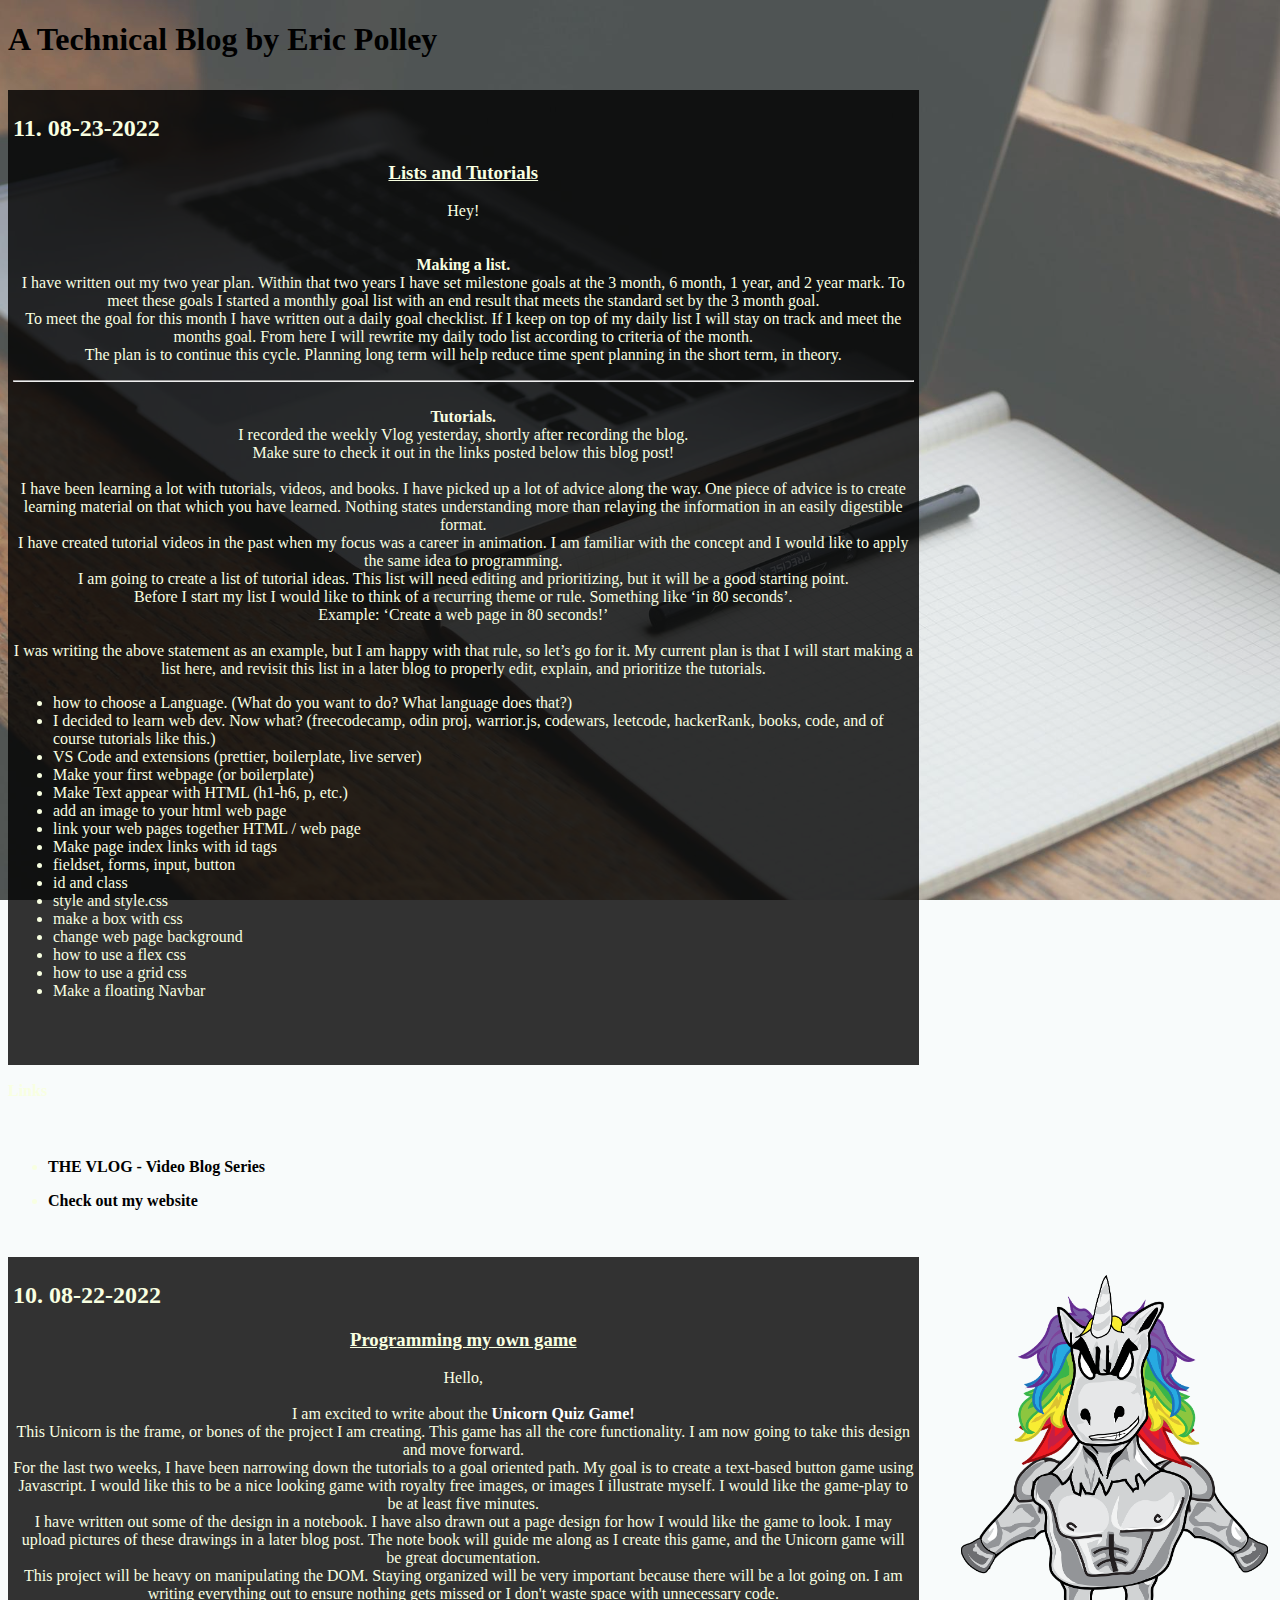
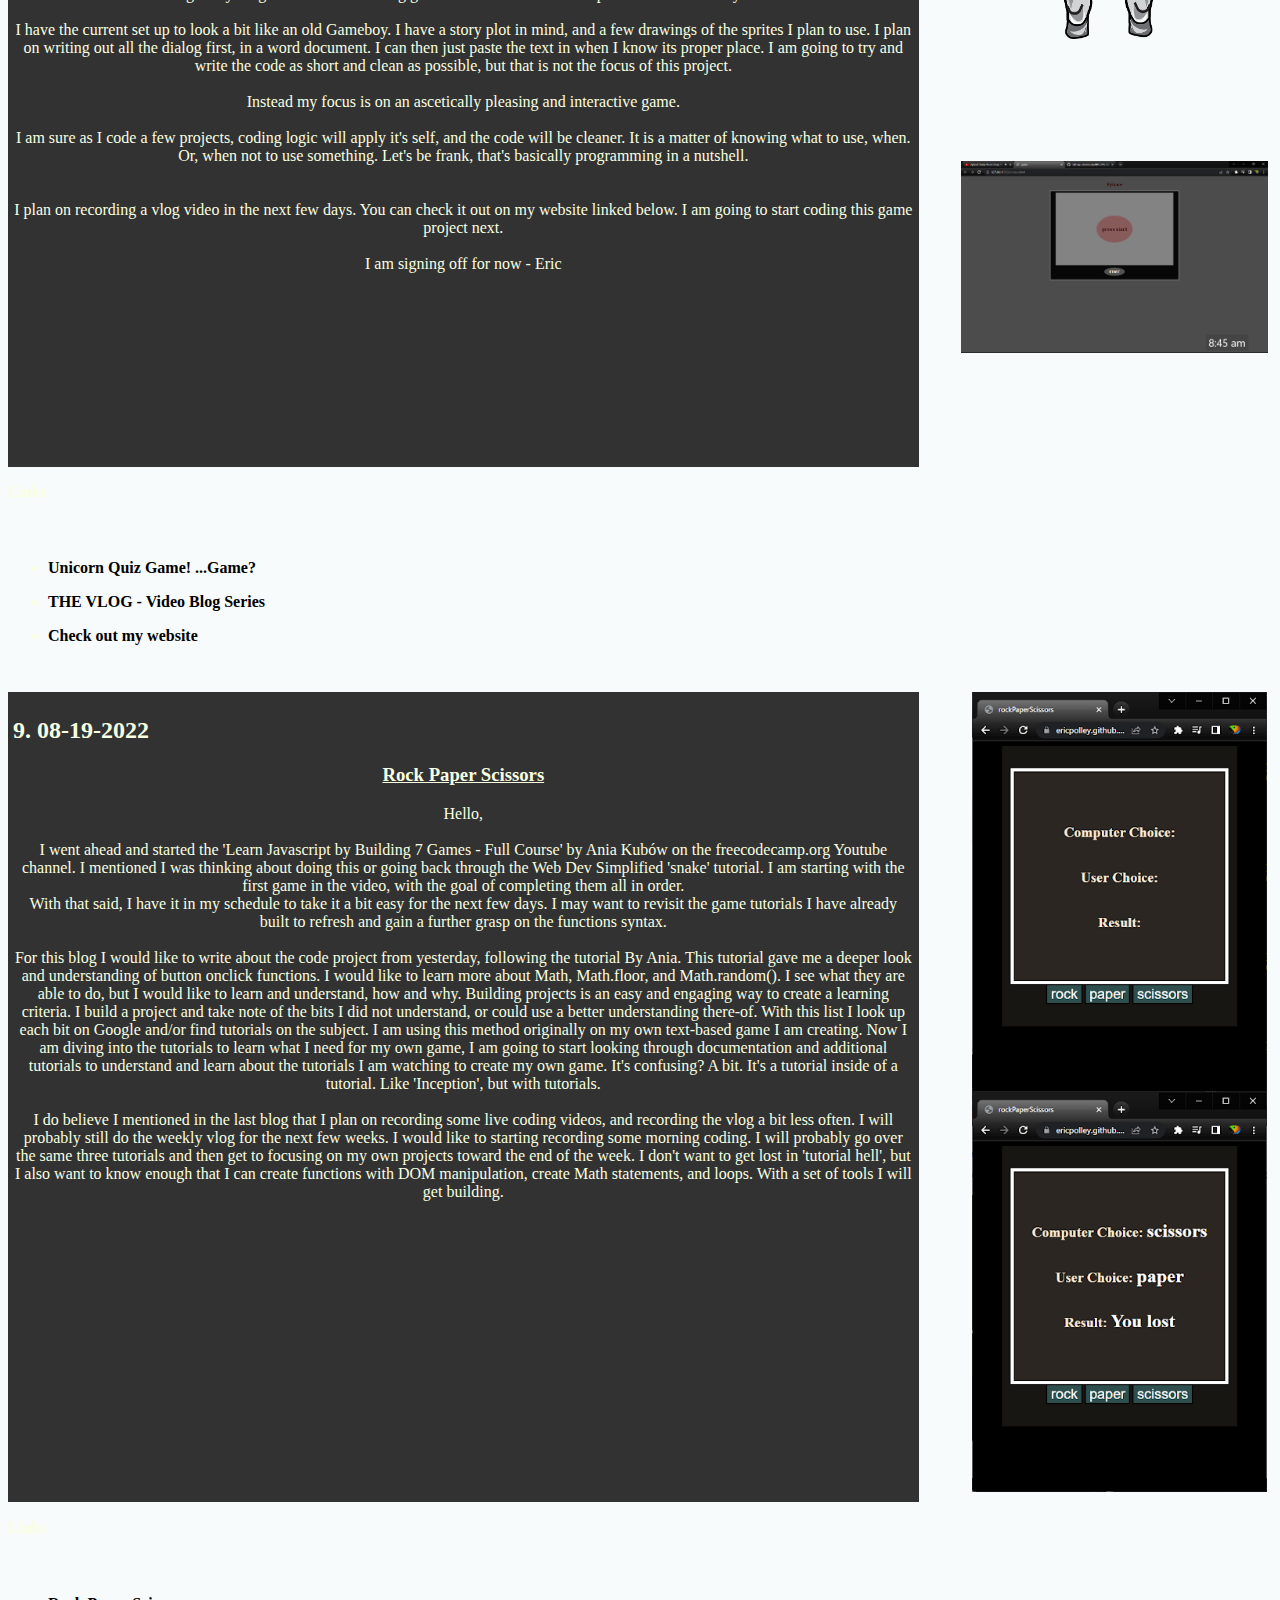
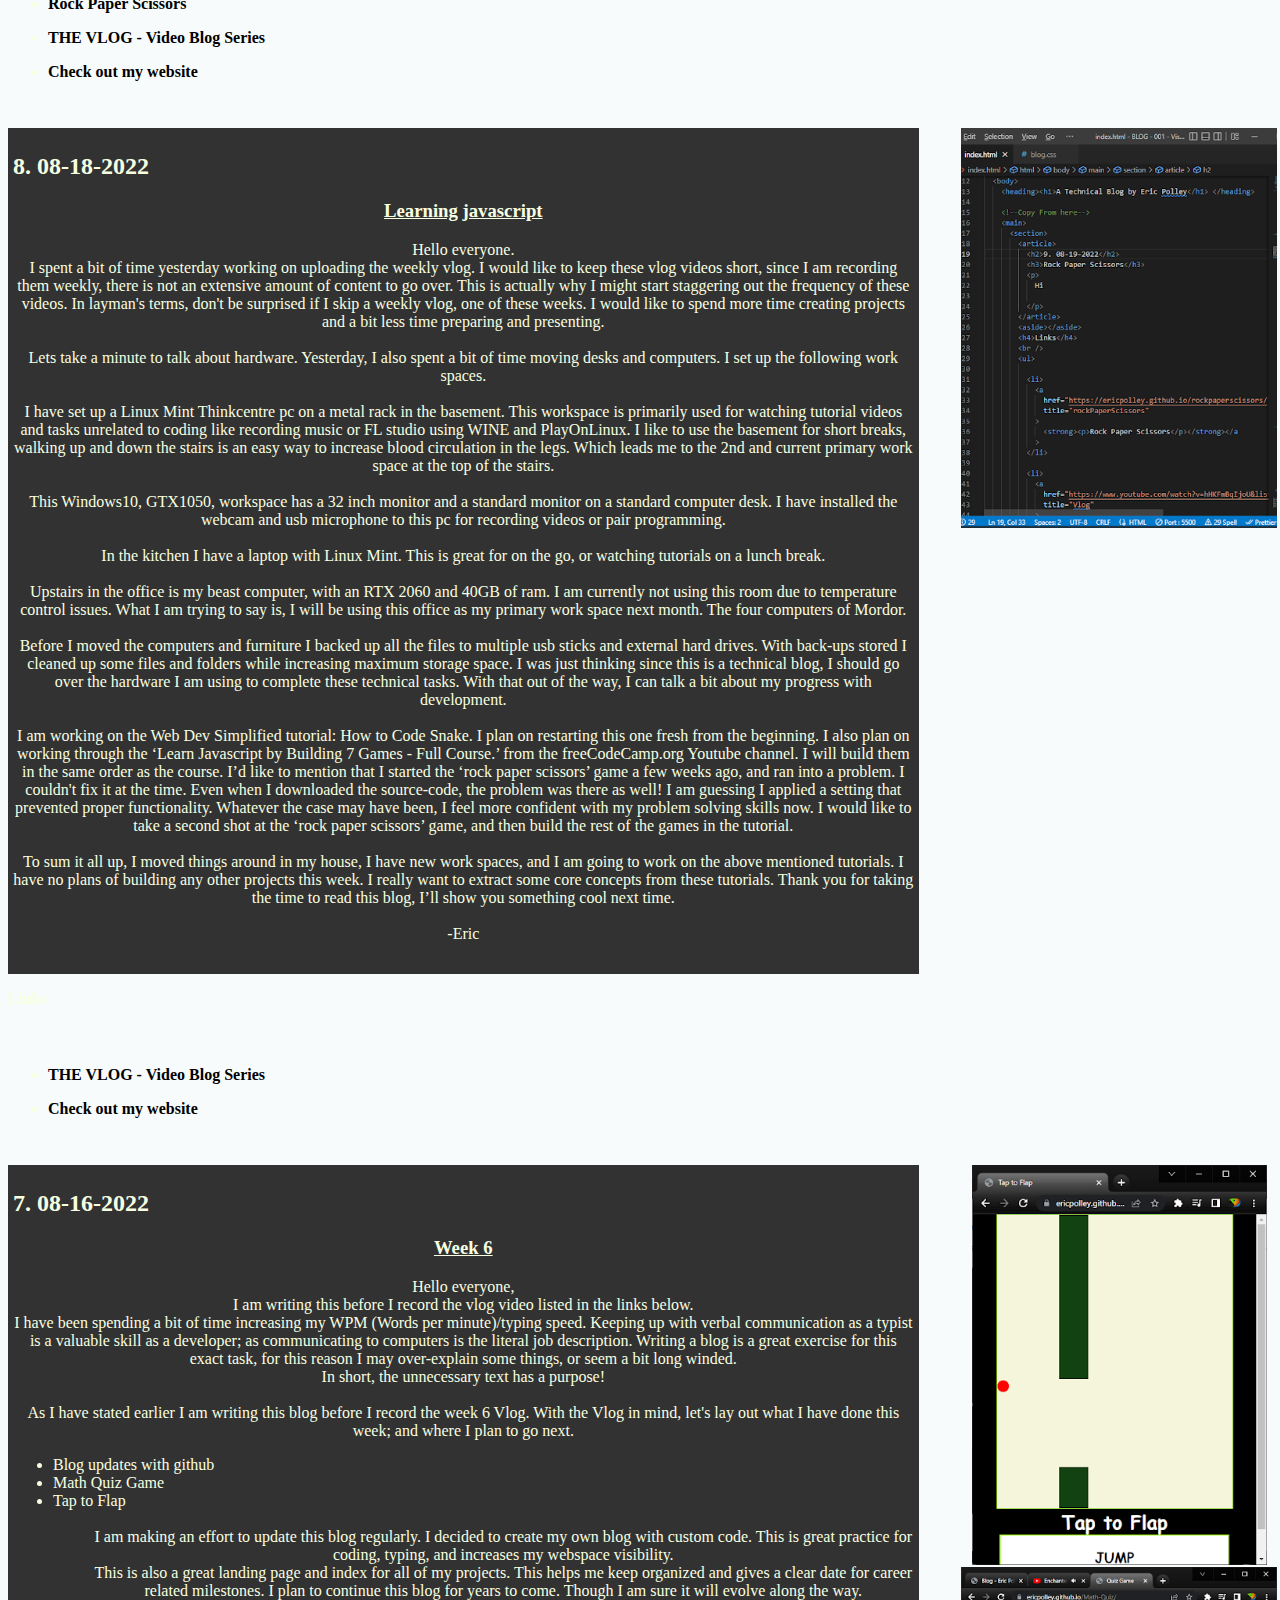
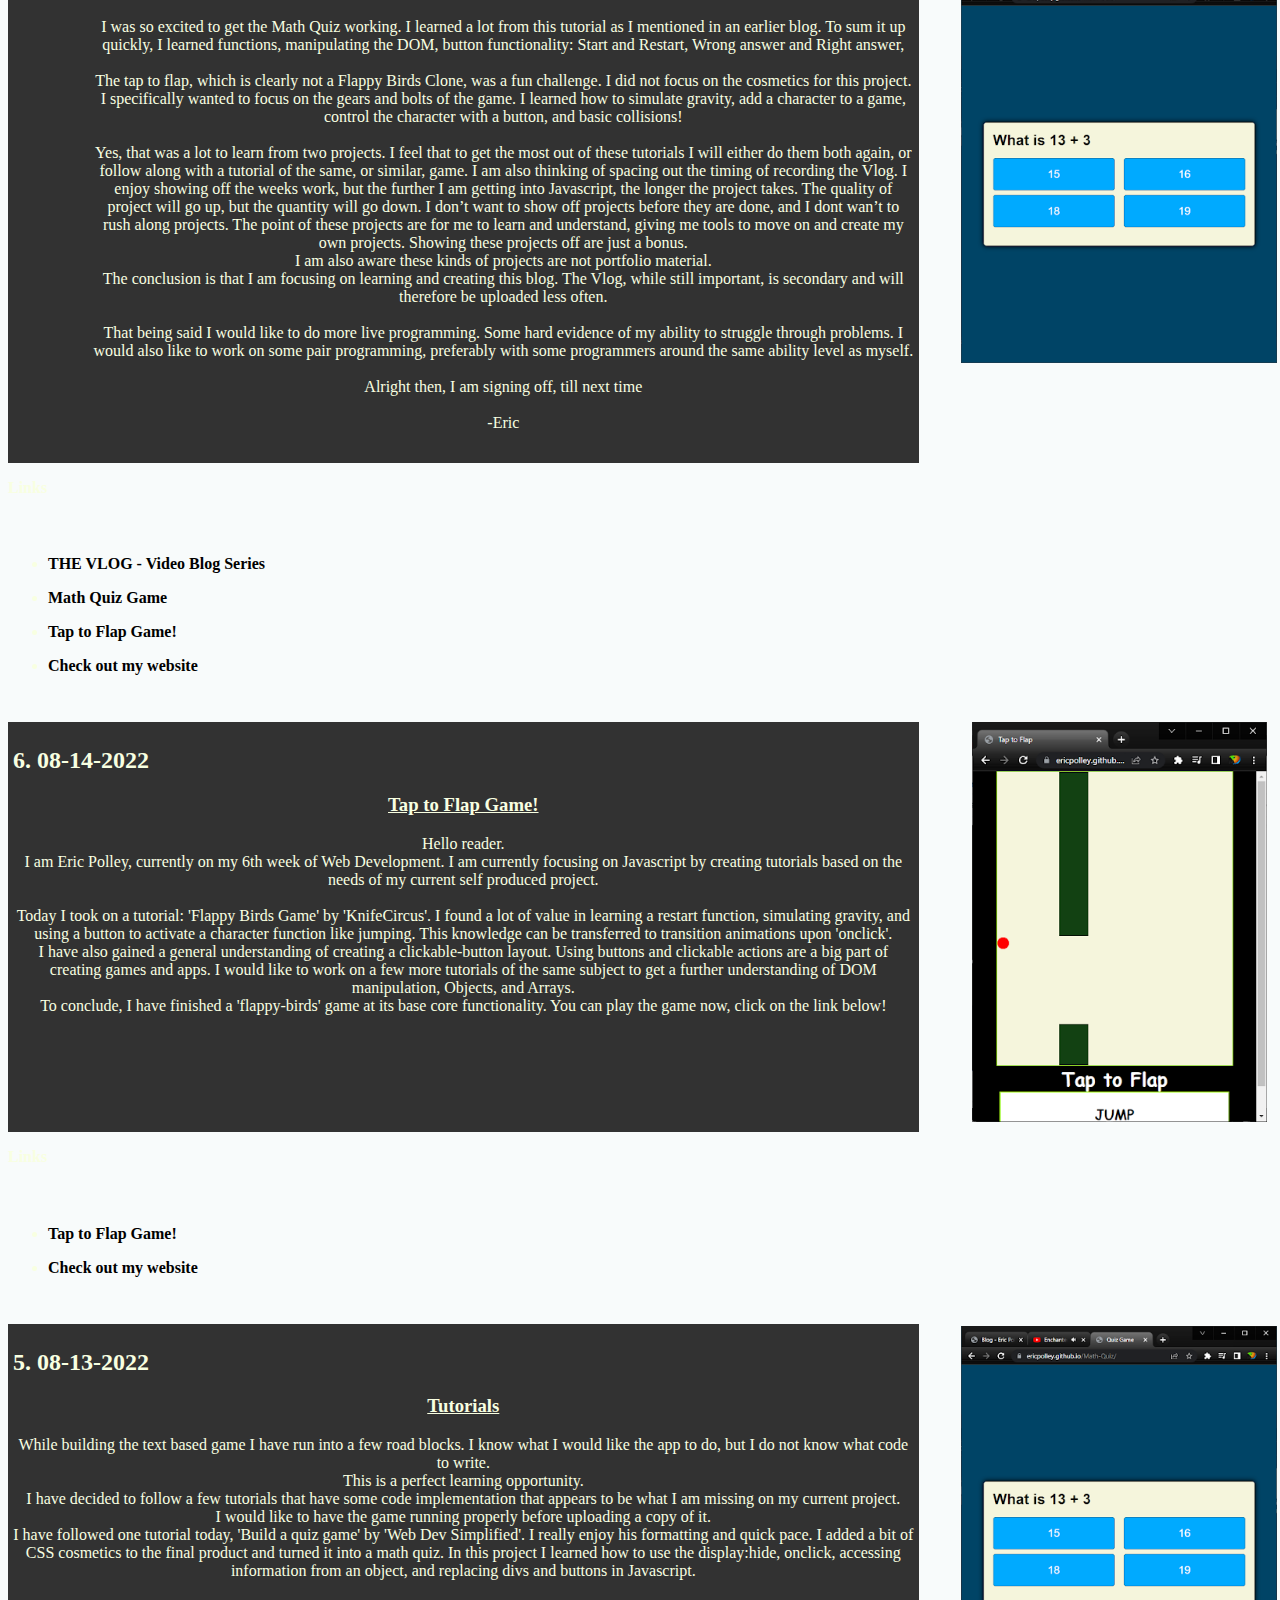
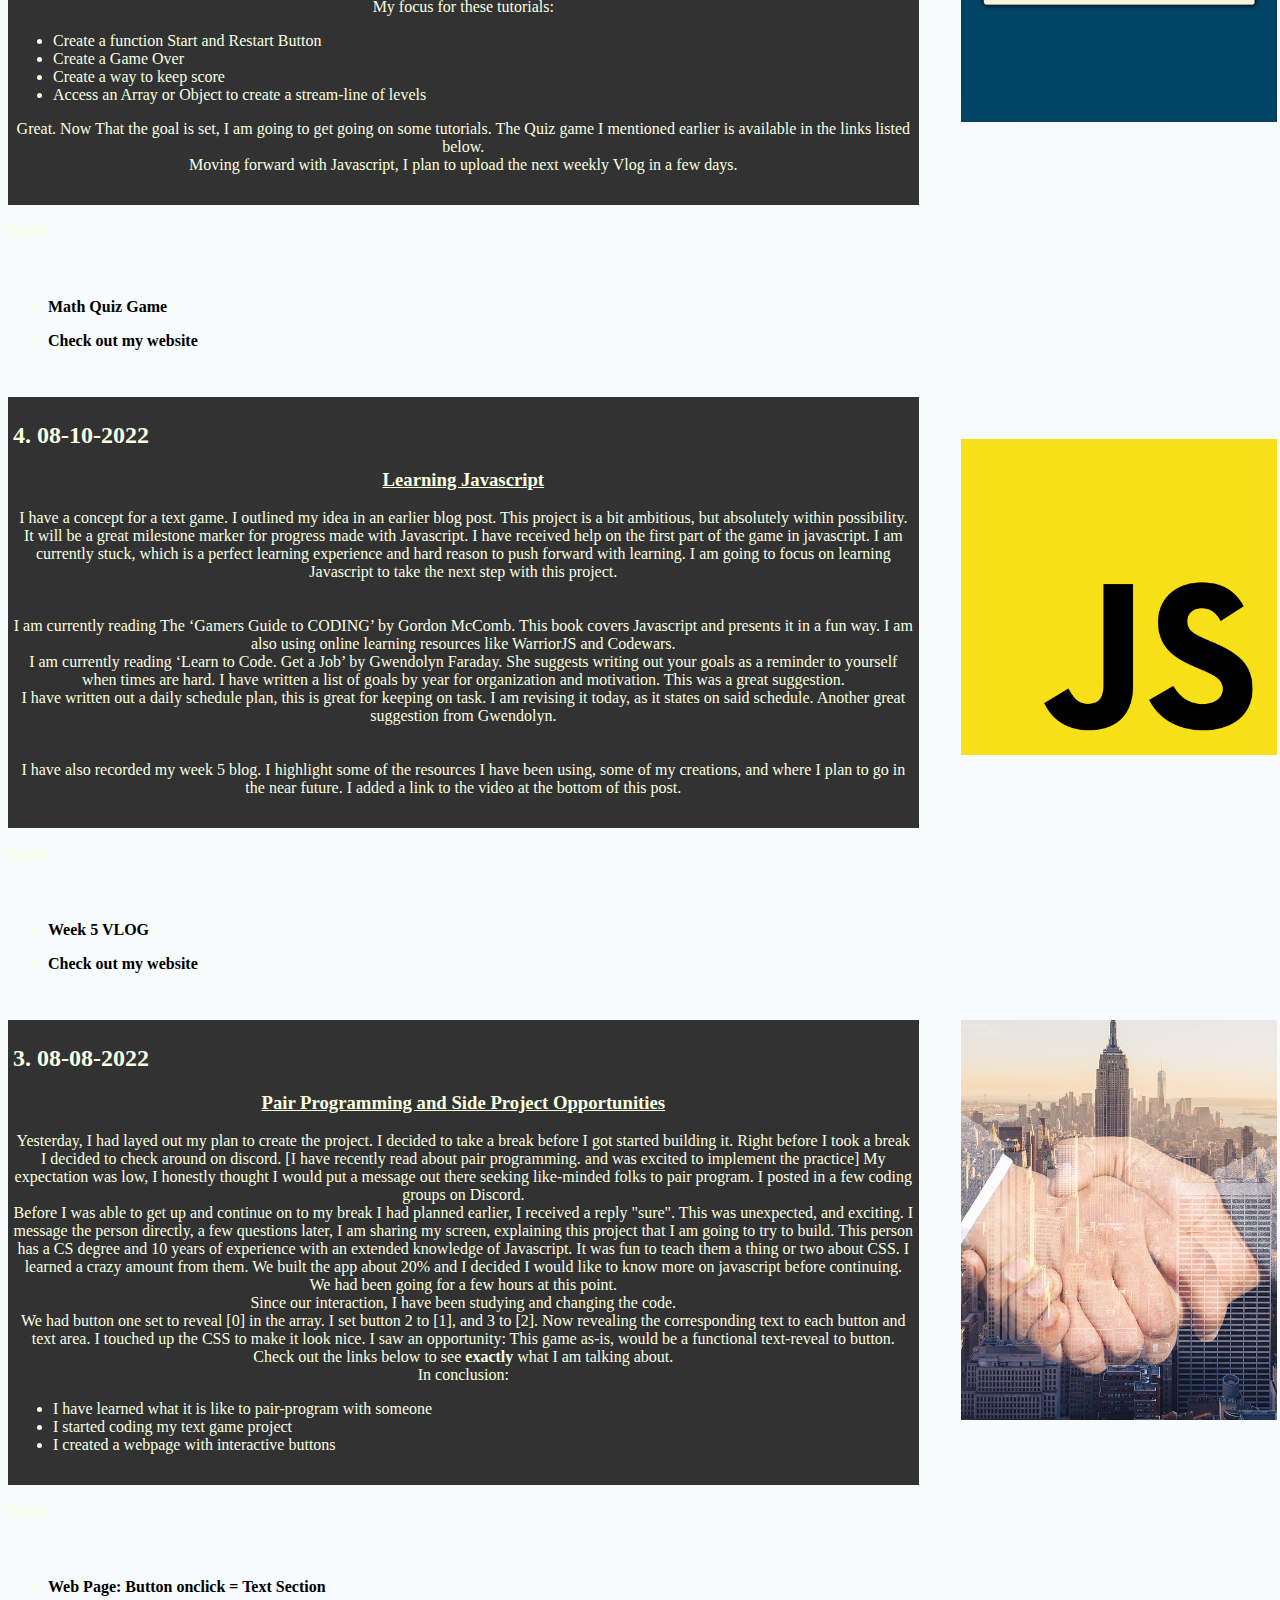
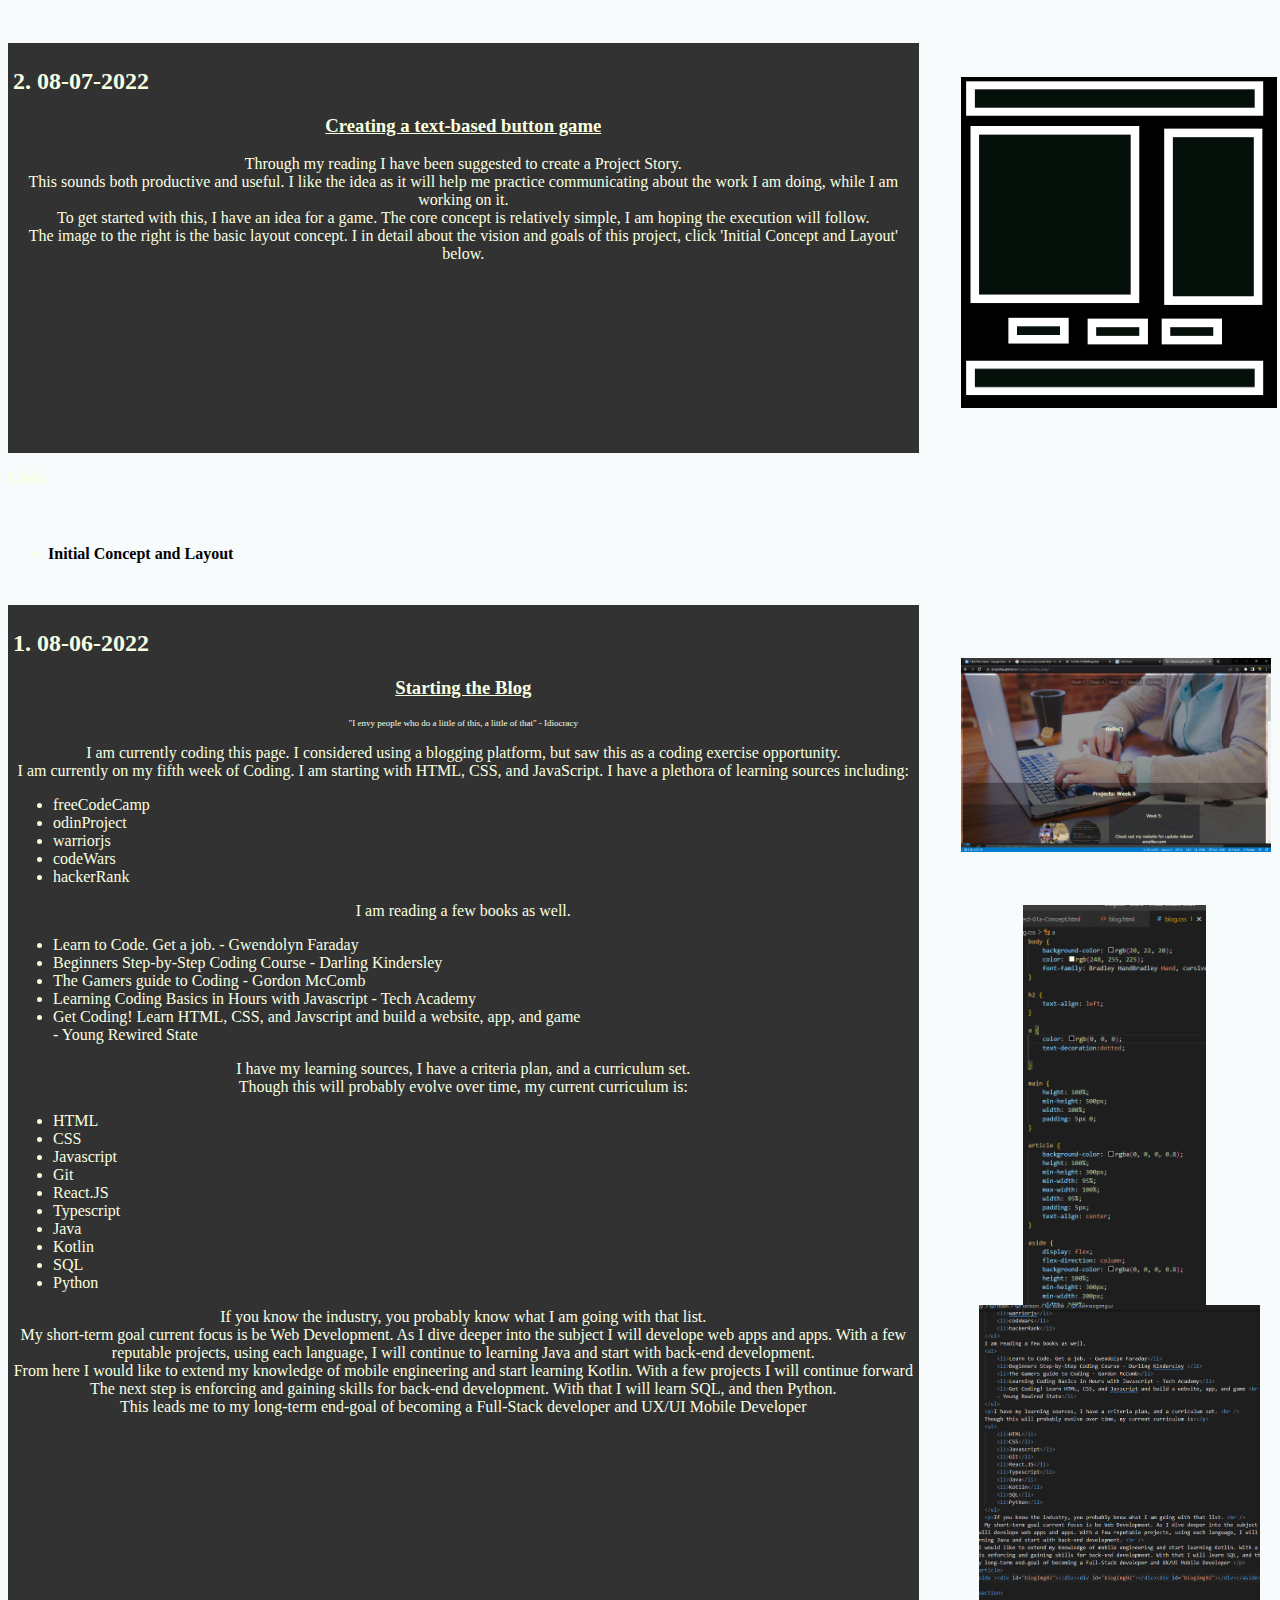
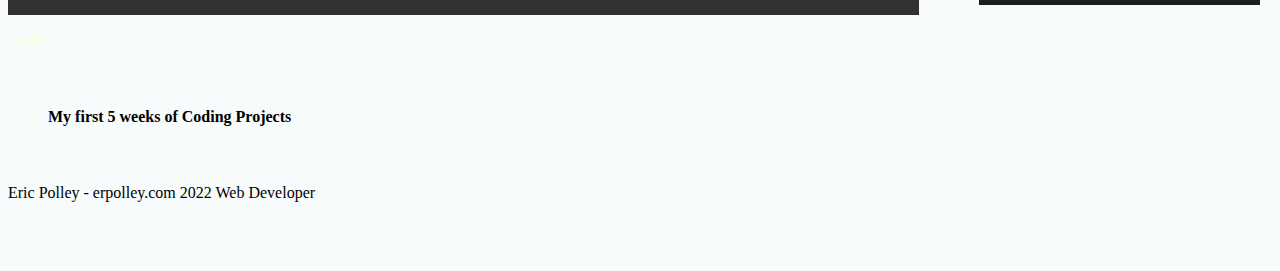
==== commit a2a526da: "Update index.html" ====
--- a/index.html
+++ b/index.html
@@ -46,7 +46,7 @@
             <li>I decided to learn web dev. Now what? (freecodecamp, odin proj, warrior.js, codewars, leetcode, hackerRank, books, code, and of course tutorials like this.)</li>
             <li>VS Code and extensions (prettier, boilerplate, live server)</li>
             <li>Make your first webpage (or boilerplate)</li>
-            <li>Make Text appear with HTML (h1-h6, p, </li>
+            <li>Make Text appear with HTML (h1-h6, p, etc.) </li>
             <li>add an image to your html web page</li>
             <li>link your web pages together HTML / web page</li>
             <li>Make page index links with id tags</li>
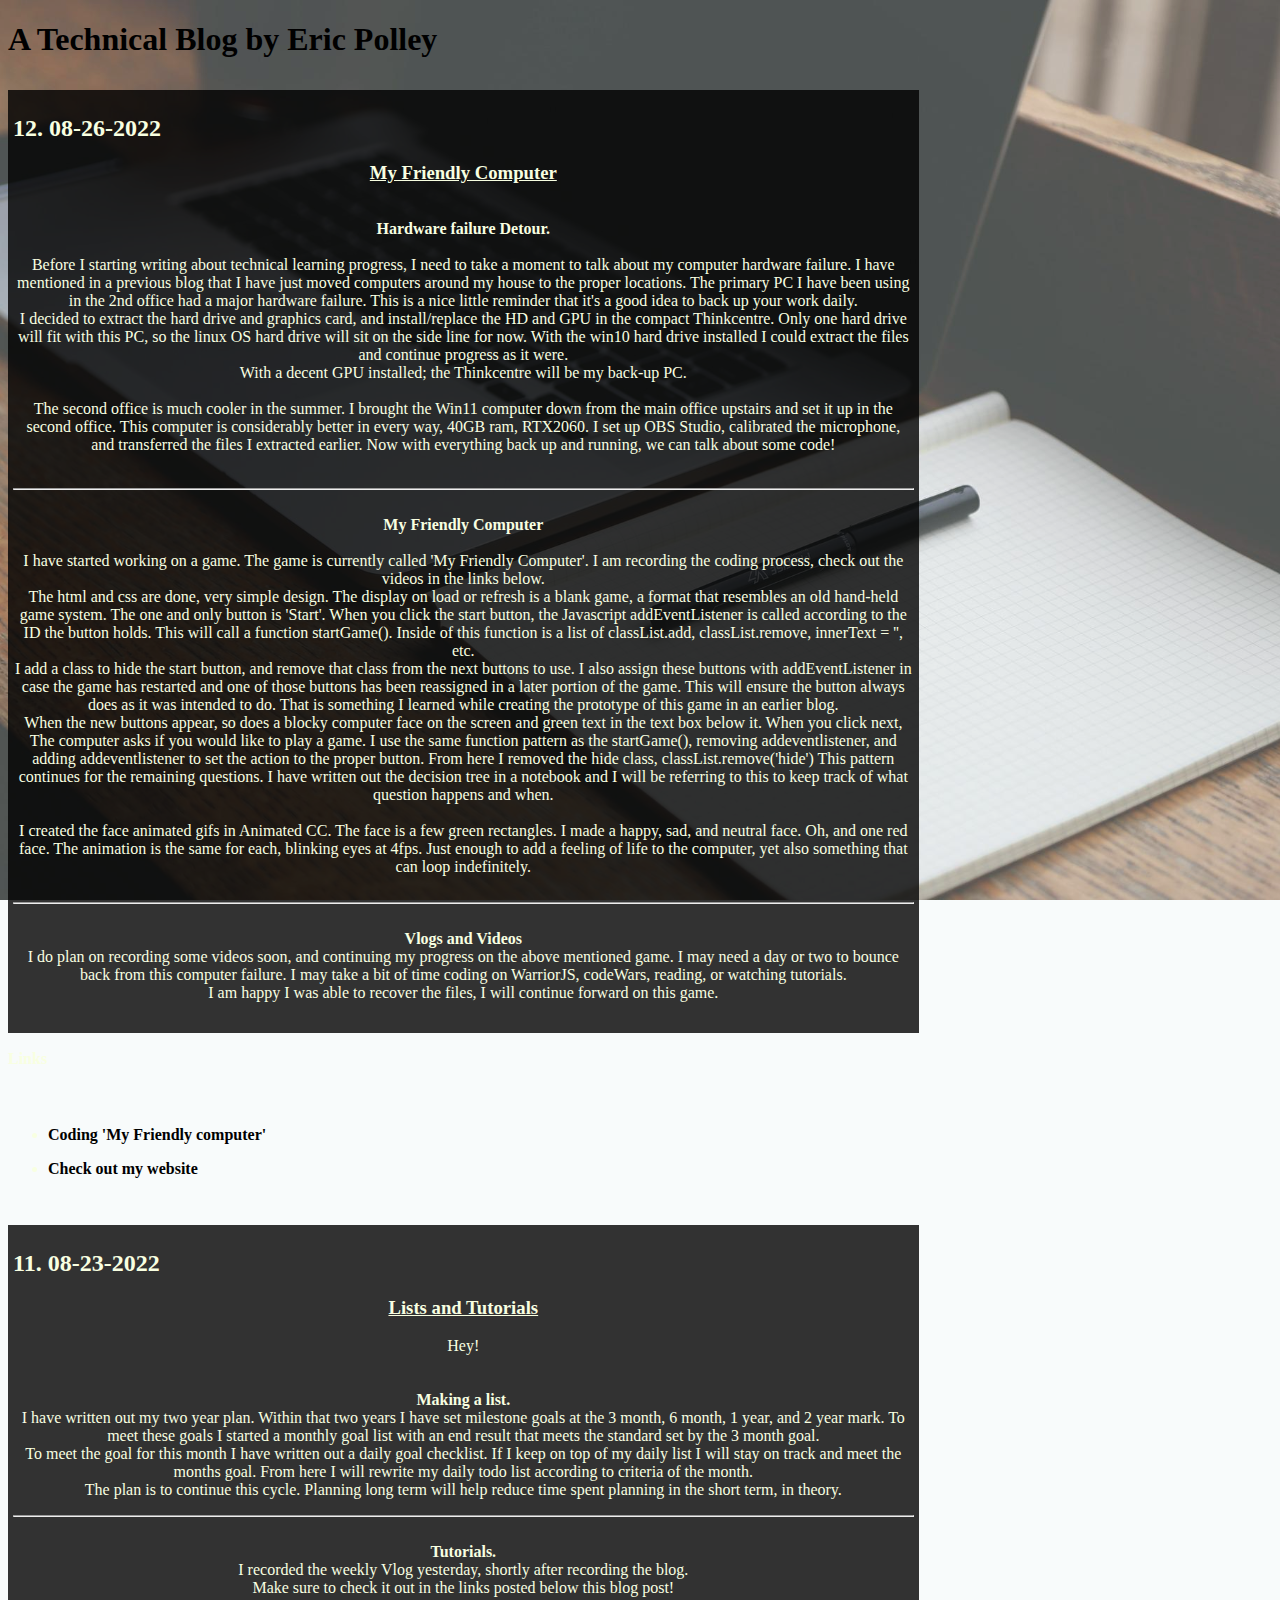
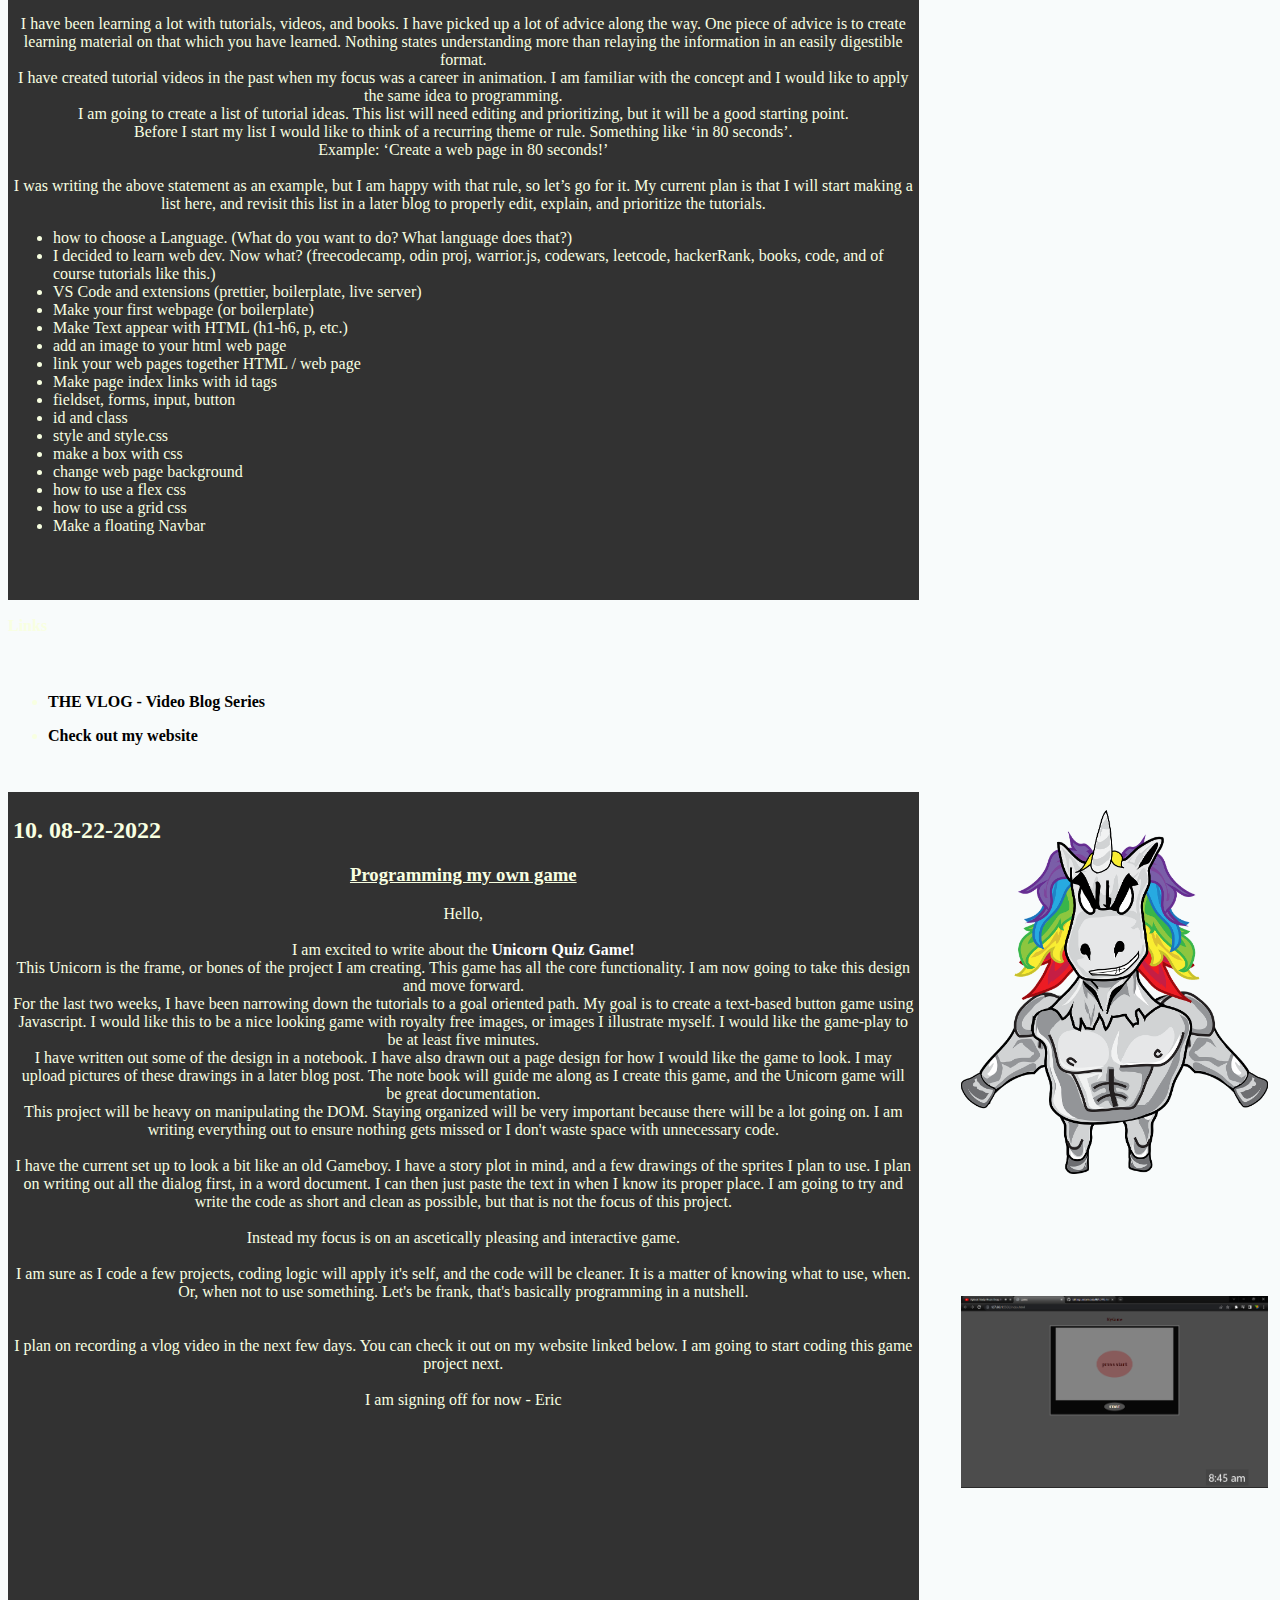
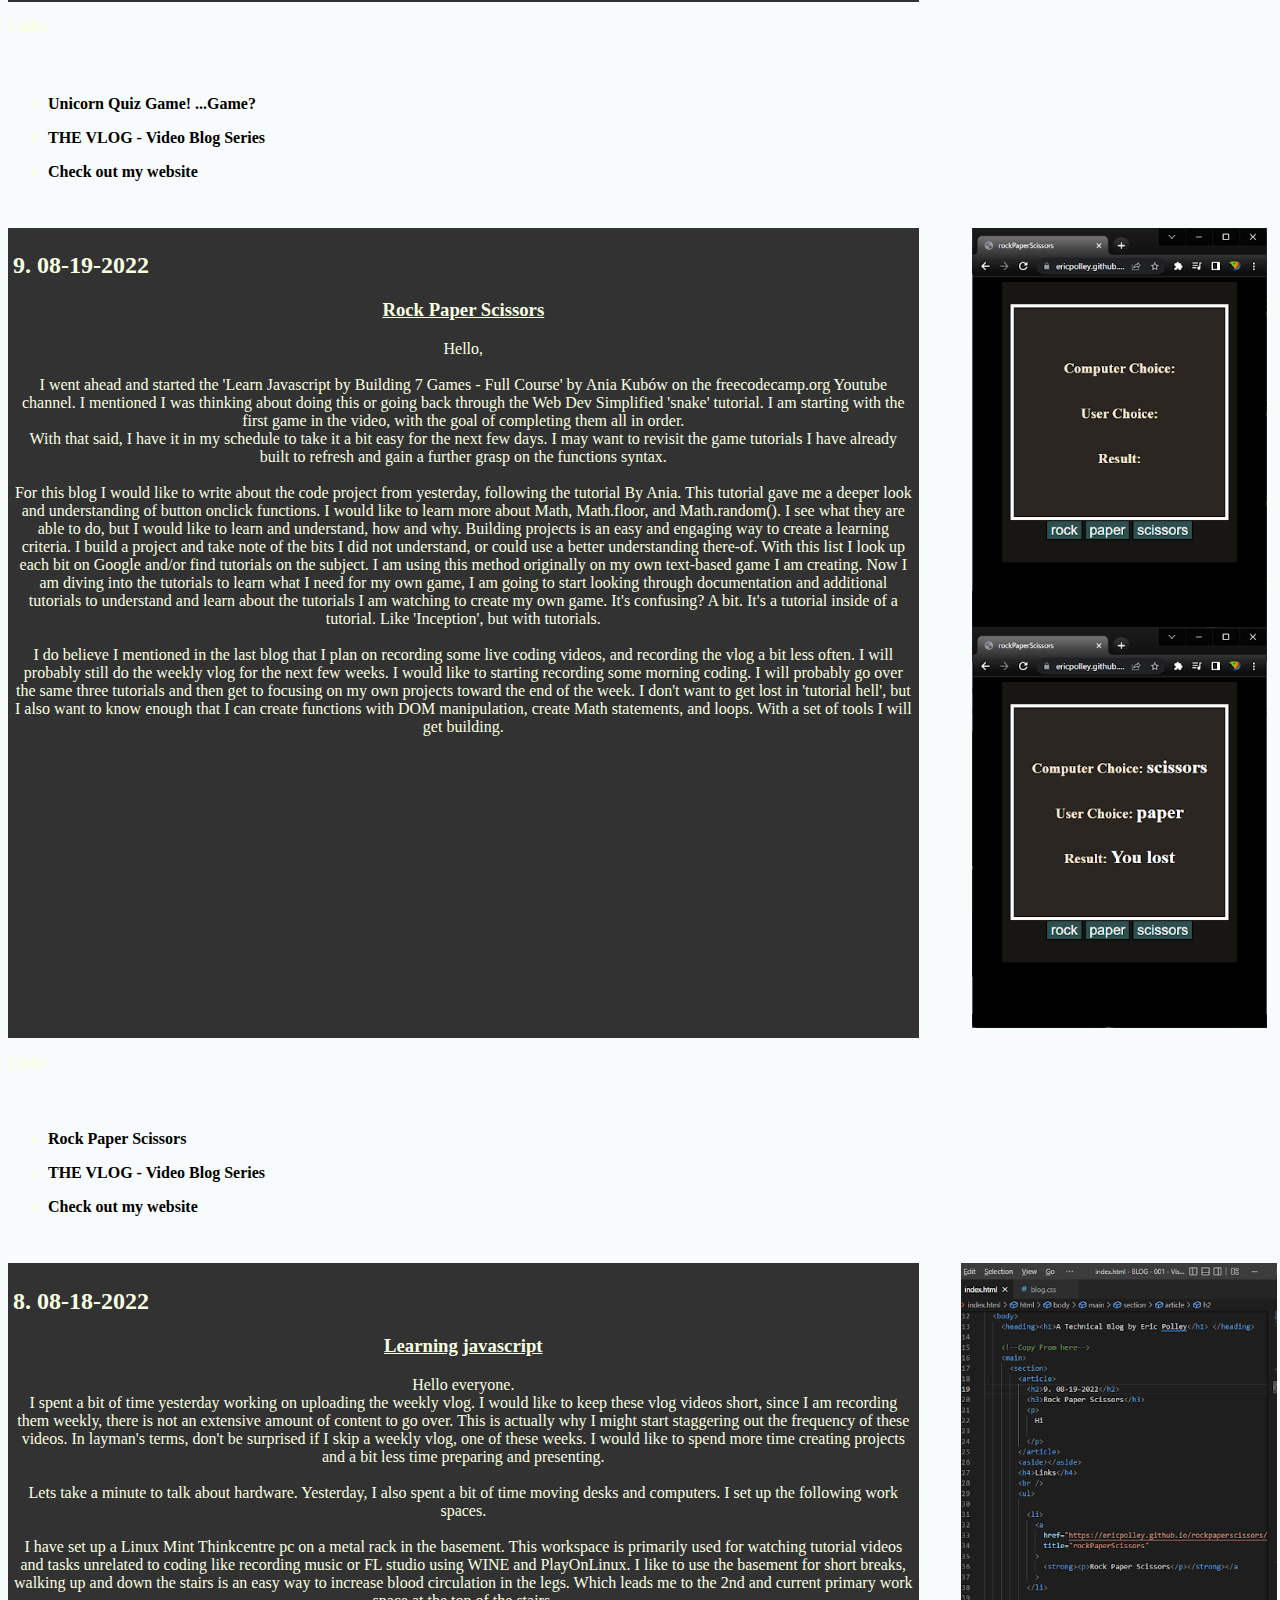
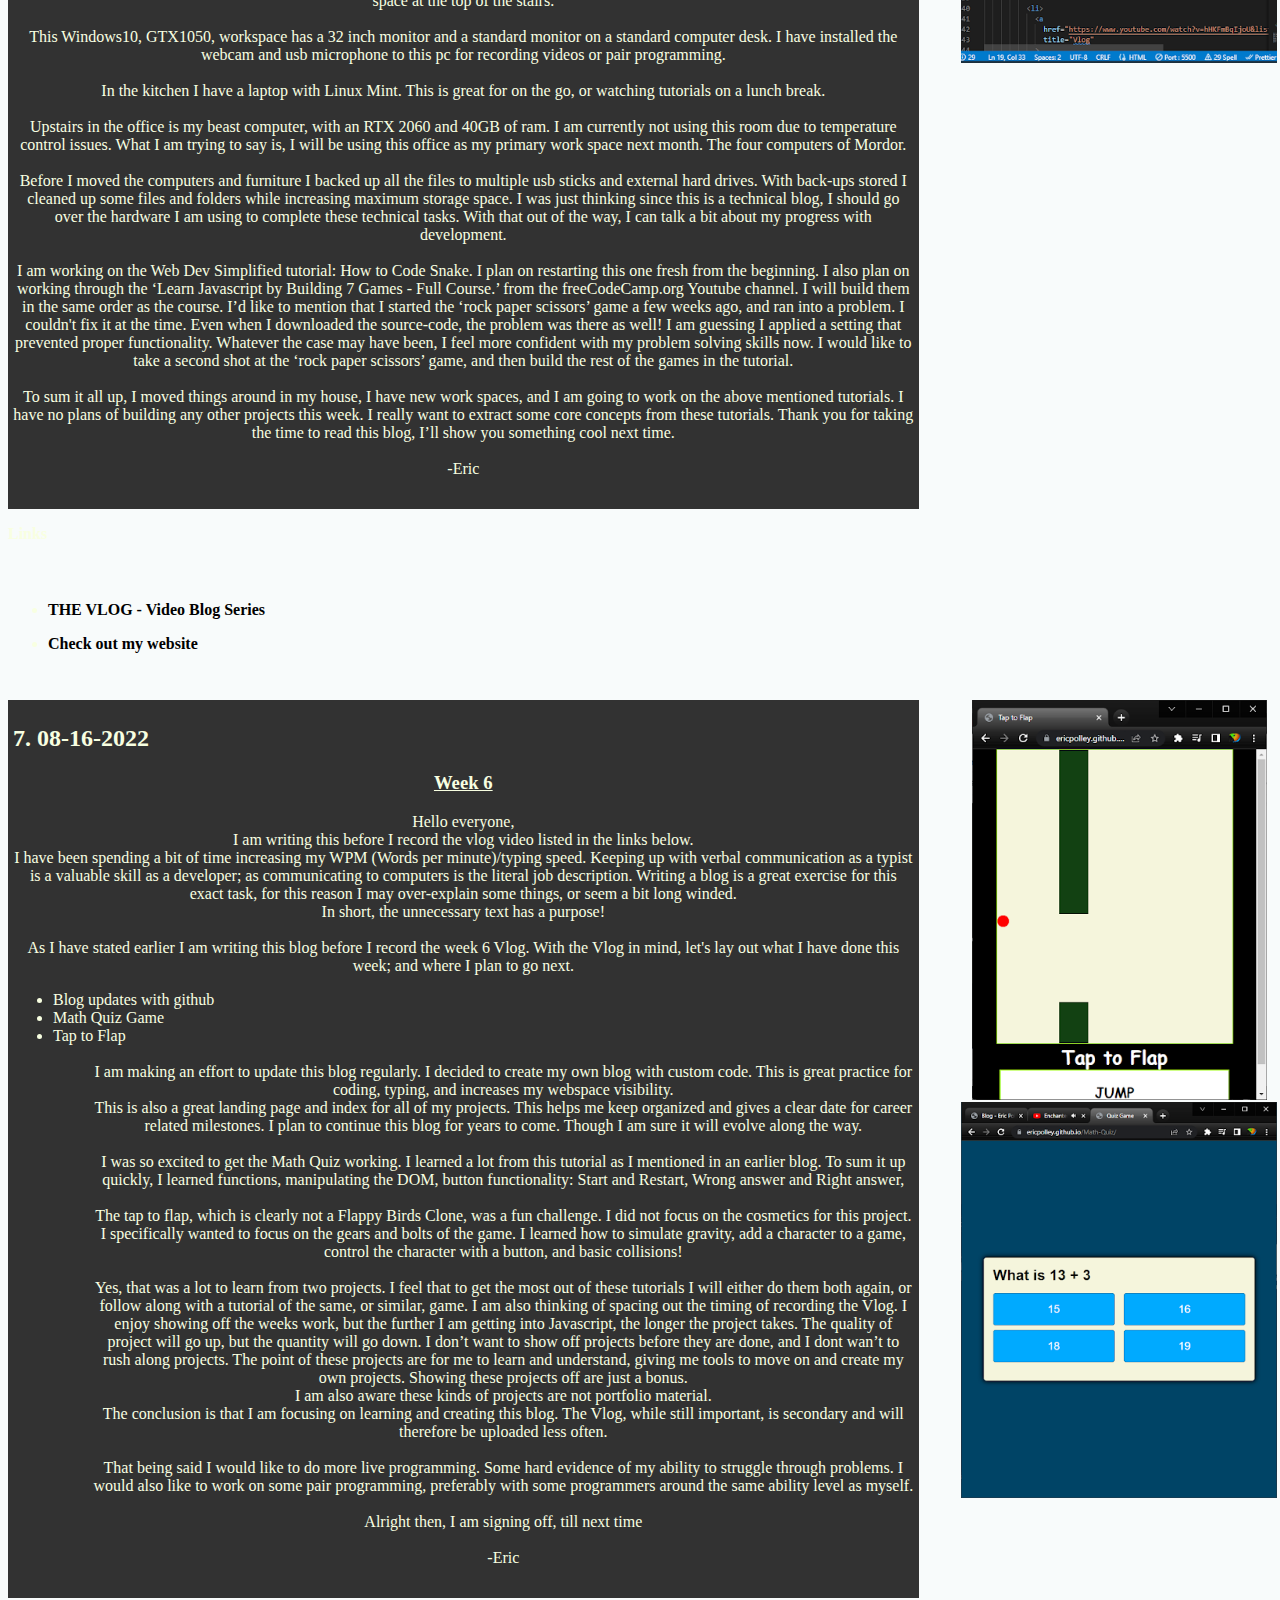
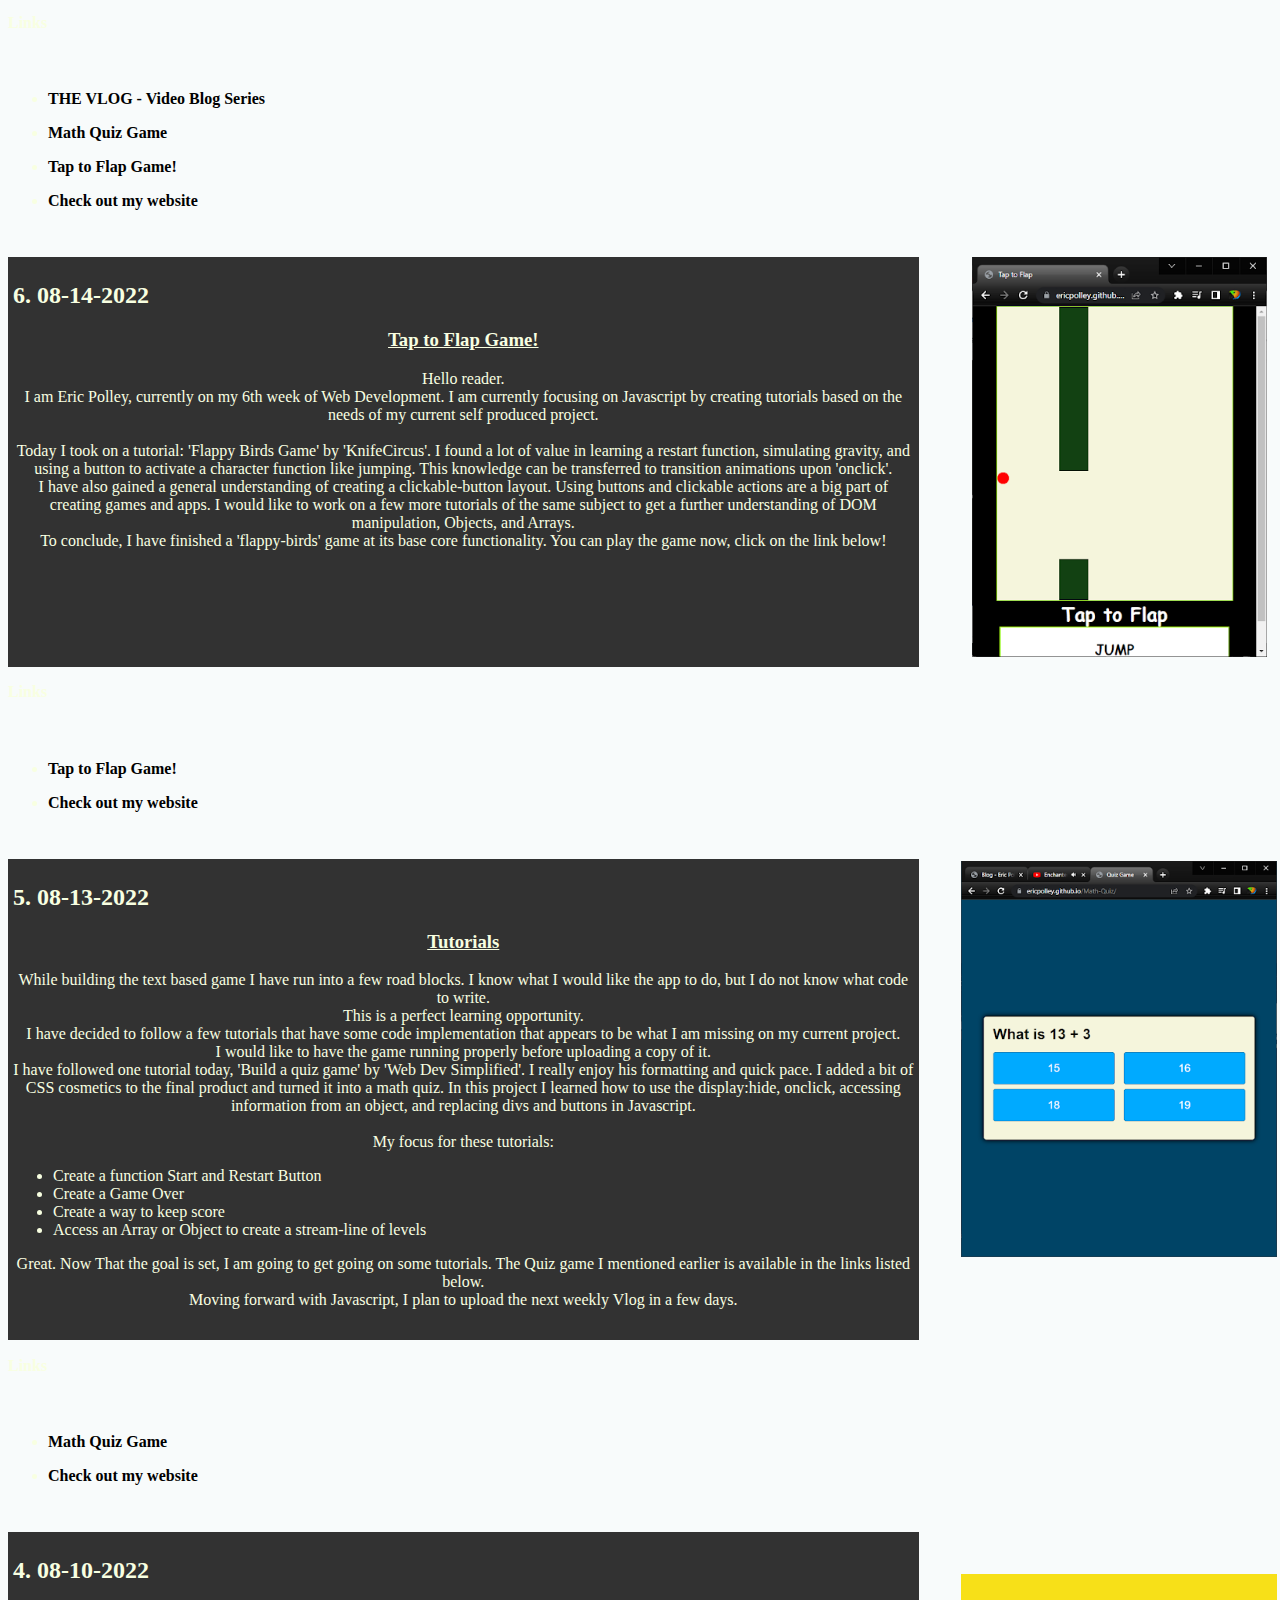
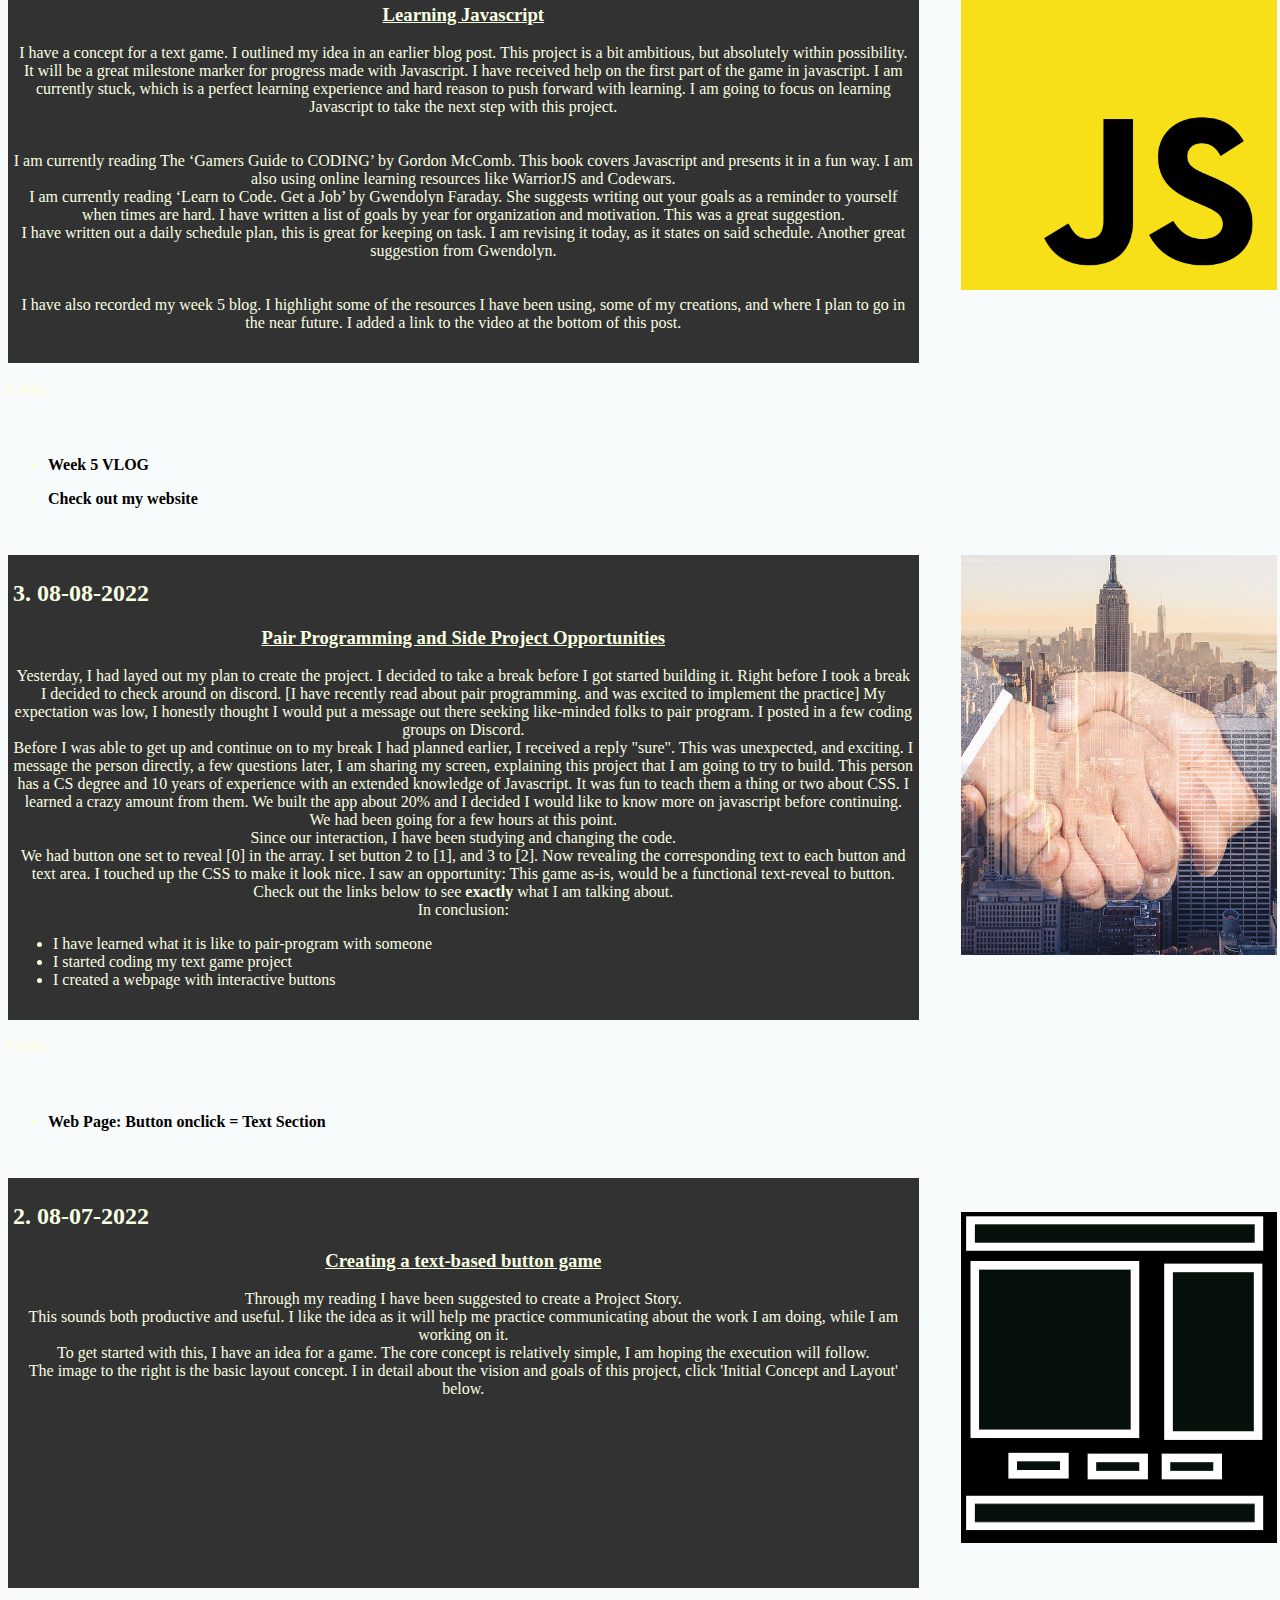
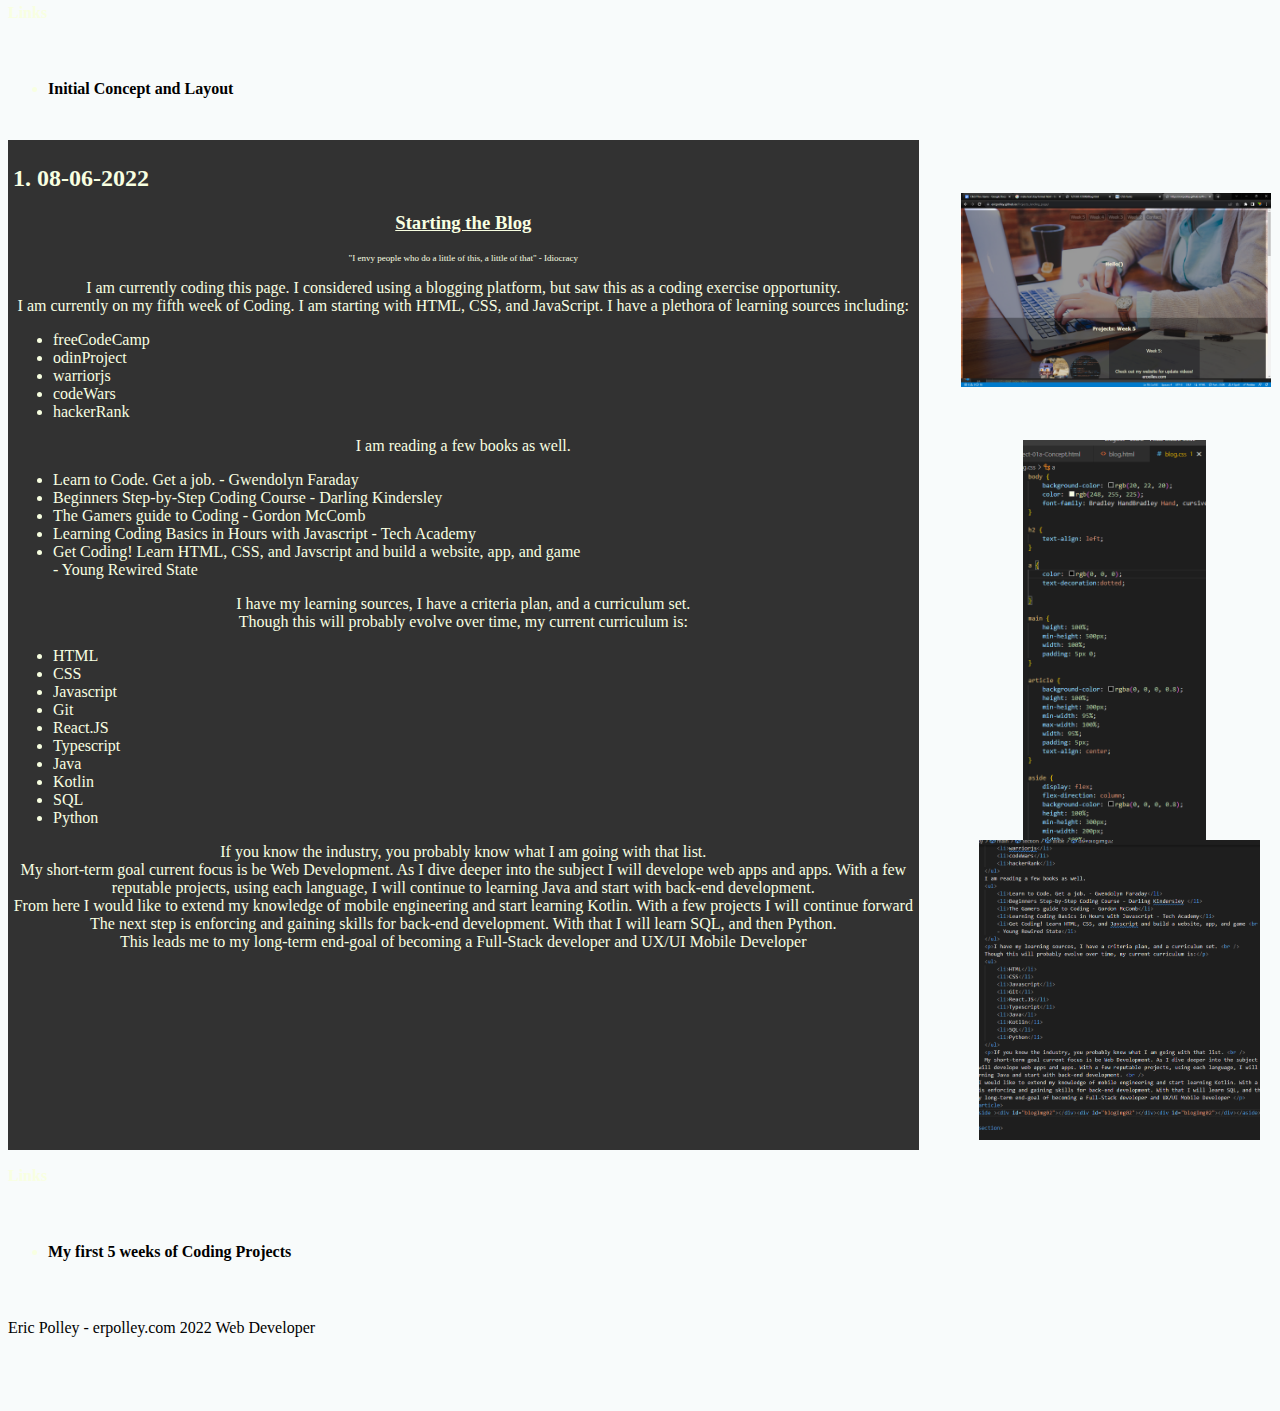
==== commit 84b6f64f: "Update index.html" ====
--- a/index.html
+++ b/index.html
@@ -11,6 +11,90 @@
   </head>
   <body>
     <heading><h1>A Technical Blog by Eric Polley</h1> </heading>
+
+
+        <!--Copy From here-->
+        <main>
+          <section>
+            <article>
+              <h2>12. 08-26-2022</h2>
+              <h3>My Friendly Computer</h3>
+              <p> 
+                <br />
+                <strong>Hardware failure Detour.</strong>
+                <br /><br />
+                Before I starting writing about technical learning progress, I need to take a  moment to talk about my computer hardware failure.
+                I have mentioned in a previous blog that I have just moved computers around my house to the proper locations. The primary PC I have 
+                been using in the 2nd office had a major hardware failure. This is a nice little reminder that it's a good idea to back up your work daily.<br />
+                I decided to extract the hard drive and graphics card, and install/replace the HD and GPU in the compact Thinkcentre. Only one 
+                hard drive will fit with this PC, so the linux OS hard drive will sit on the side line for now. With the win10 hard drive installed 
+                I could extract the files and continue progress as it were.<br /> With a decent GPU installed;
+                the Thinkcentre will be my back-up PC.
+                <br /><br />
+                The second office is much cooler in the summer. 
+                I brought the Win11 computer down from the main office upstairs and set it up in the second office. This computer is considerably 
+                better in every way, 40GB ram, RTX2060.  I  set up OBS Studio, calibrated 
+                the microphone, and transferred the files I extracted earlier. Now with everything back up and running, we can talk about some code!
+                <br /> <br /><hr>
+                <br />  
+                <strong>My Friendly Computer</strong>
+                <br /><br />
+                I have started working on a game. The game is currently called 'My Friendly Computer'. I am recording the coding process, check out the 
+                videos in the links below. <br />
+                The html and css are done, very simple design. The display on load or refresh is a blank game, a format that resembles an old hand-held game system.
+                The one and only button is 'Start'. When you click the start button, the Javascript addEventListener is called according to the ID the button 
+                holds. This will call a function startGame(). Inside of this function is a list of classList.add, classList.remove, innerText = '', etc. <br />
+                I add a class to hide the start button, and remove that class from the next buttons to use. I also assign these buttons with addEventListener 
+                in case the game has restarted and one of those buttons has been reassigned in a later portion of the game. This will ensure the button always 
+                does as it was intended to do. That is something I learned while creating the prototype of this game in an earlier blog. <br />
+                When the new buttons appear, so does a blocky computer face on the screen and green text in the text box below it.
+                When you click next, The computer asks if you would like to play a game. I use the same function pattern as the startGame(),
+                removing addeventlistener, and adding addeventlistener to set the action to the proper button. From here I removed the hide class, classList.remove('hide')
+                This pattern continues for the remaining questions. I have written out the decision tree in a notebook and 
+                I will be referring to this to keep track of what question happens and when. 
+                <br /><br />
+                I created the face animated gifs in Animated CC. The face is a few green rectangles. I made a happy, sad, and neutral face. 
+                Oh, and one red face. The animation is the same for each, blinking eyes at 4fps. Just enough to add a feeling of life to the 
+                computer, yet also something that can loop indefinitely. 
+                <br /><br /><hr><br />
+                <strong>Vlogs and Videos</strong><br />
+                I do plan on recording some videos soon, and continuing my progress on the above mentioned game. I may need a day or two to bounce back from 
+                this computer failure. I may take a bit of time coding on WarriorJS, codeWars, reading, or watching tutorials. <br />
+                I am happy I was able to recover the files, I will continue forward on this game. 
+
+
+
+                
+                
+    
+              </p> 
+            </article>
+            <aside></aside>
+            <h4>Links</h4>
+            <br />
+            <ul>
+    
+              <li>
+                <a
+                  href="https://www.youtube.com/watch?v=Q79gK2rXrAg&list=PLce5_YZyrUw6SkhF6zD5QLQ86BgAZ6NGy"
+                  title="Coding 'My Friendly computer'"
+                >
+                  <strong><p>Coding 'My Friendly computer'</p></strong></a
+                >
+              </li>
+              
+              <li>
+                <a
+                  href="http://erpolley.com"
+                  title="Check out my website"
+                >
+                  <strong><p>Check out my website</p></strong></a
+                >
+              </li>
+            </ul>
+          </section>
+    <!--END COPY HERE-->
+
 
     <!--Copy From here-->
     <main>
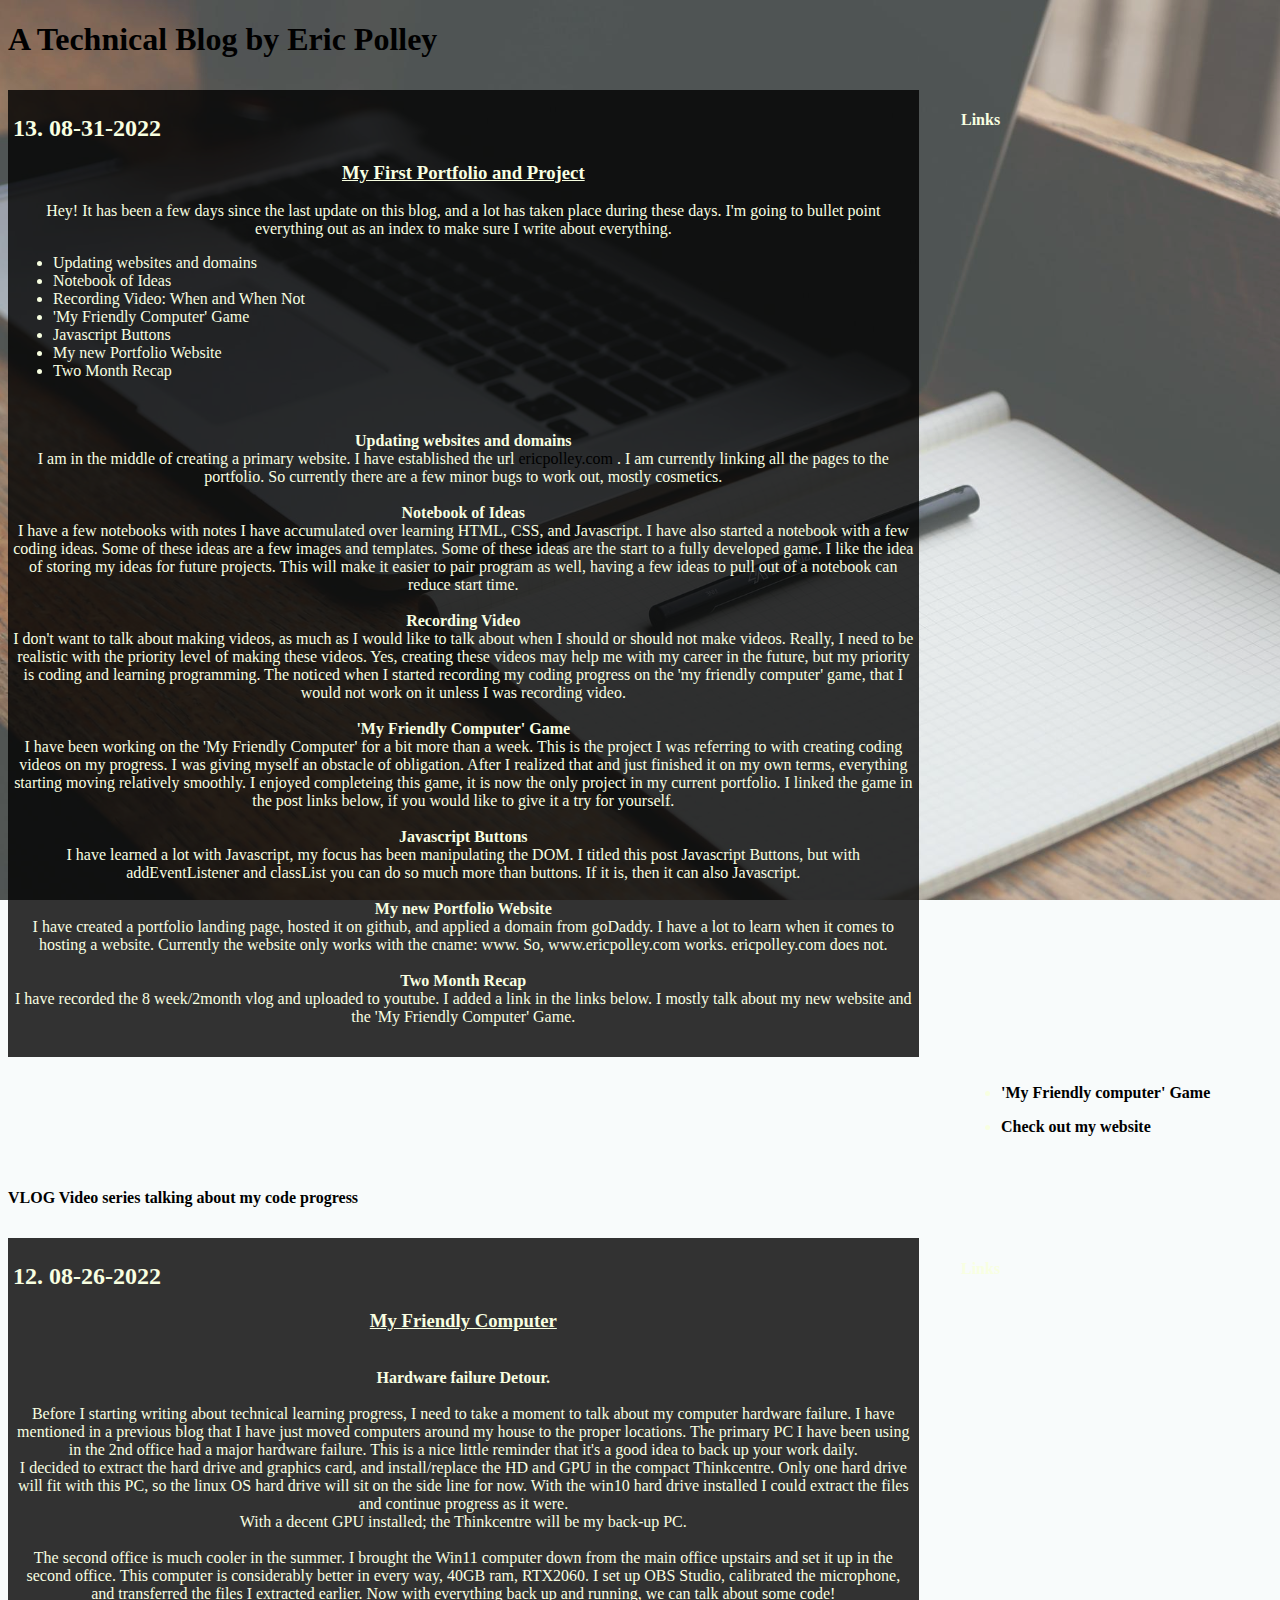
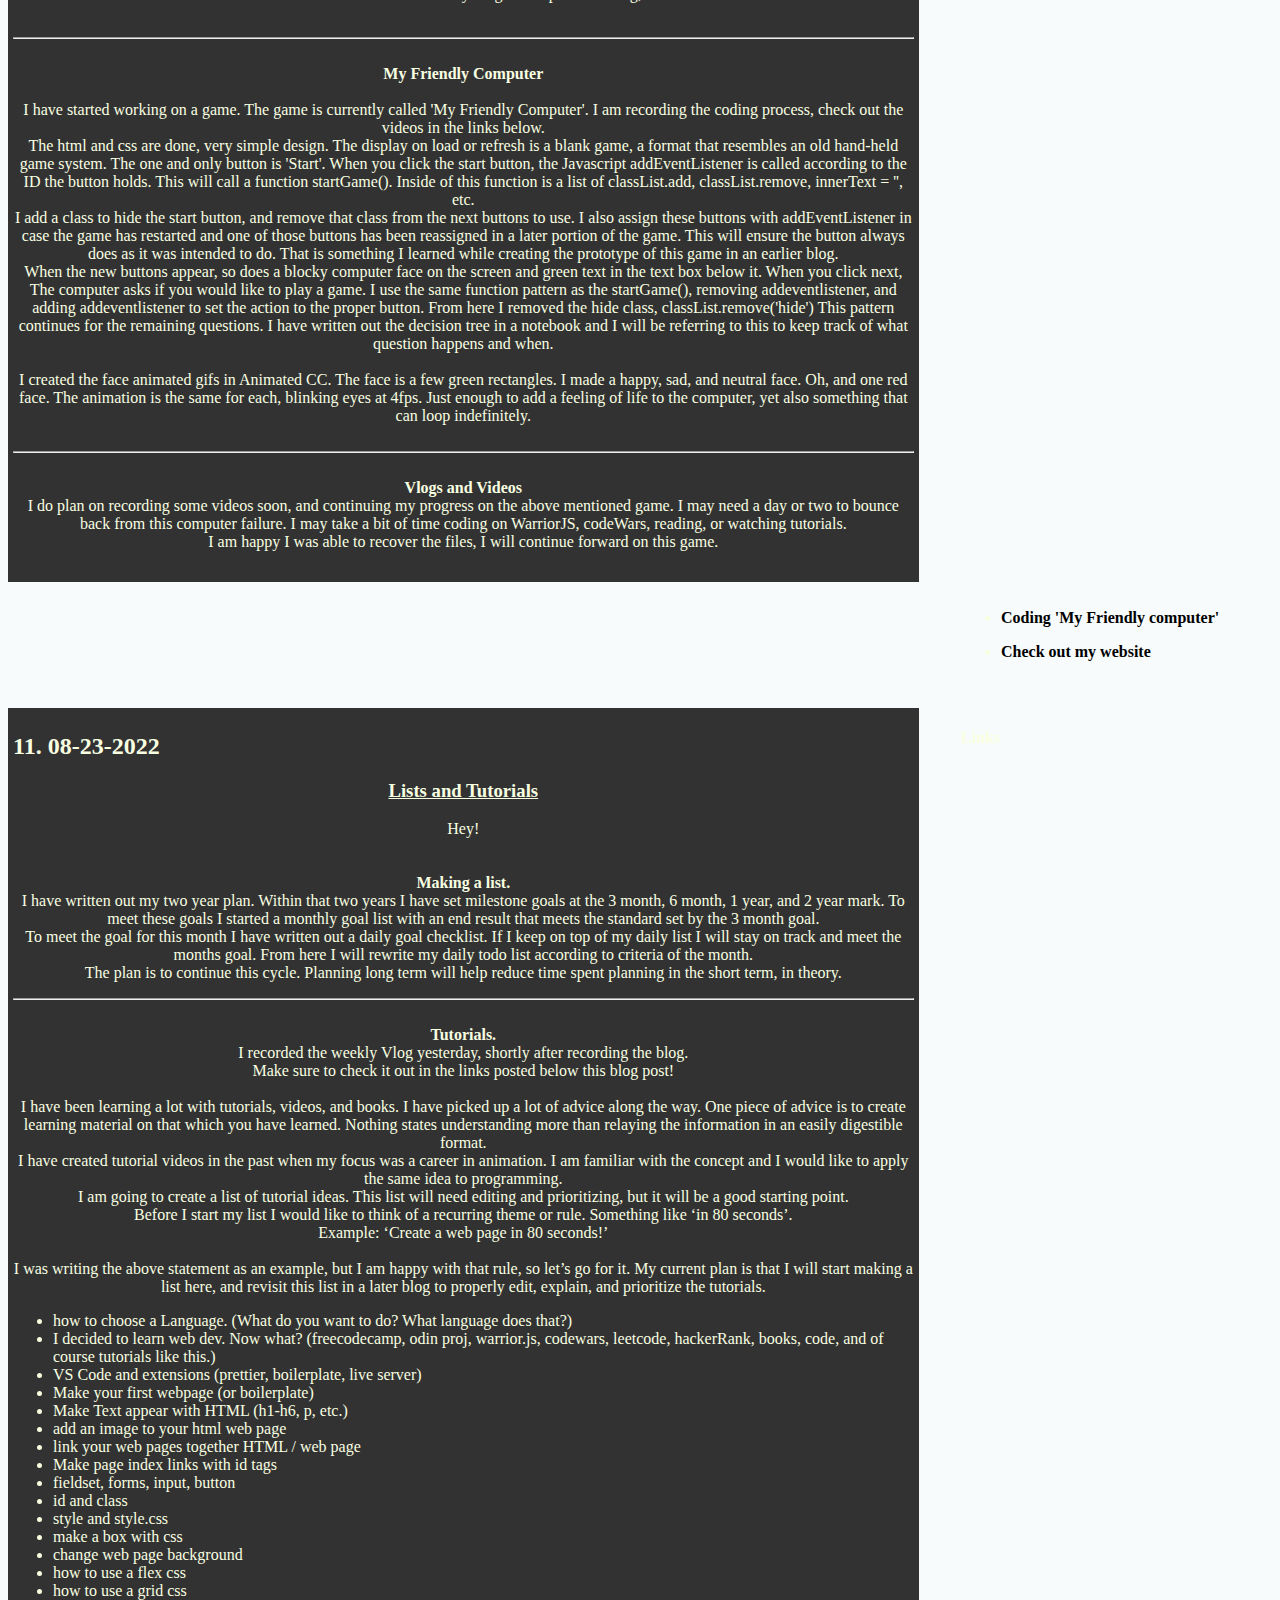
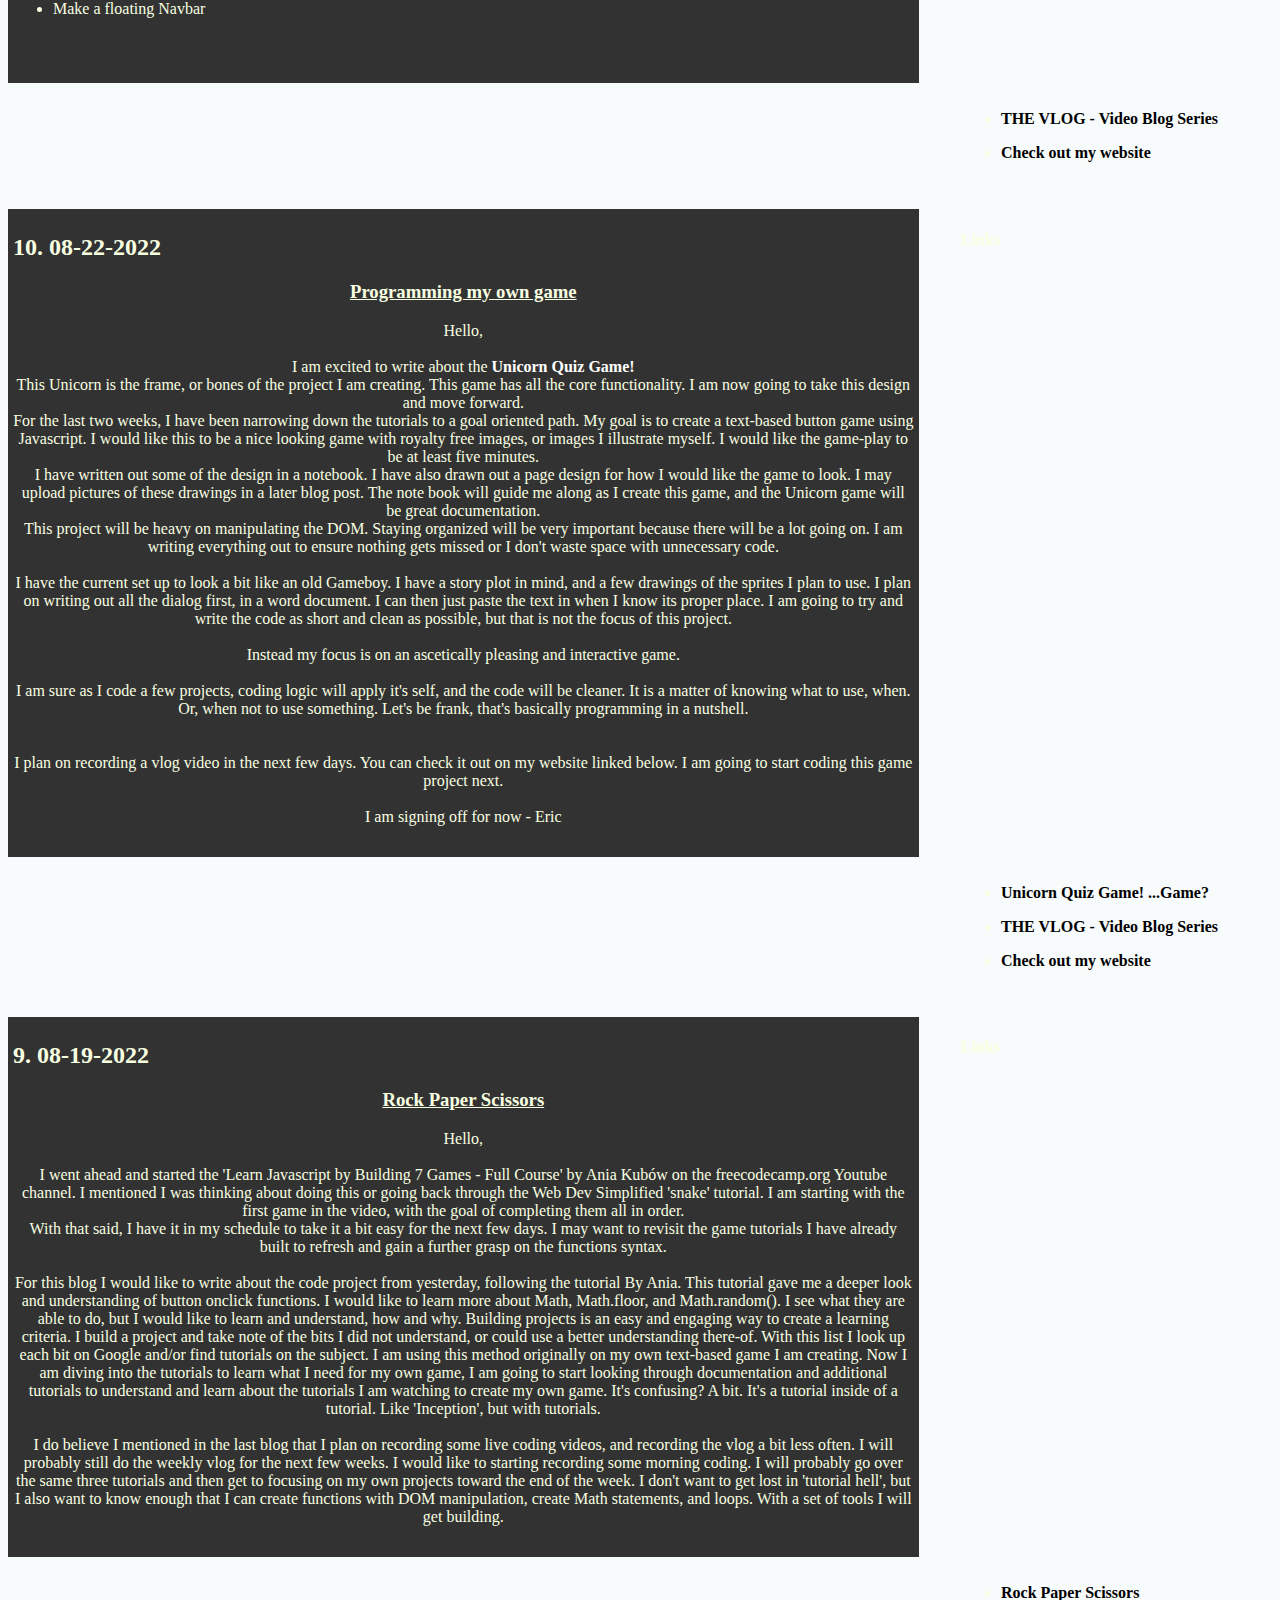
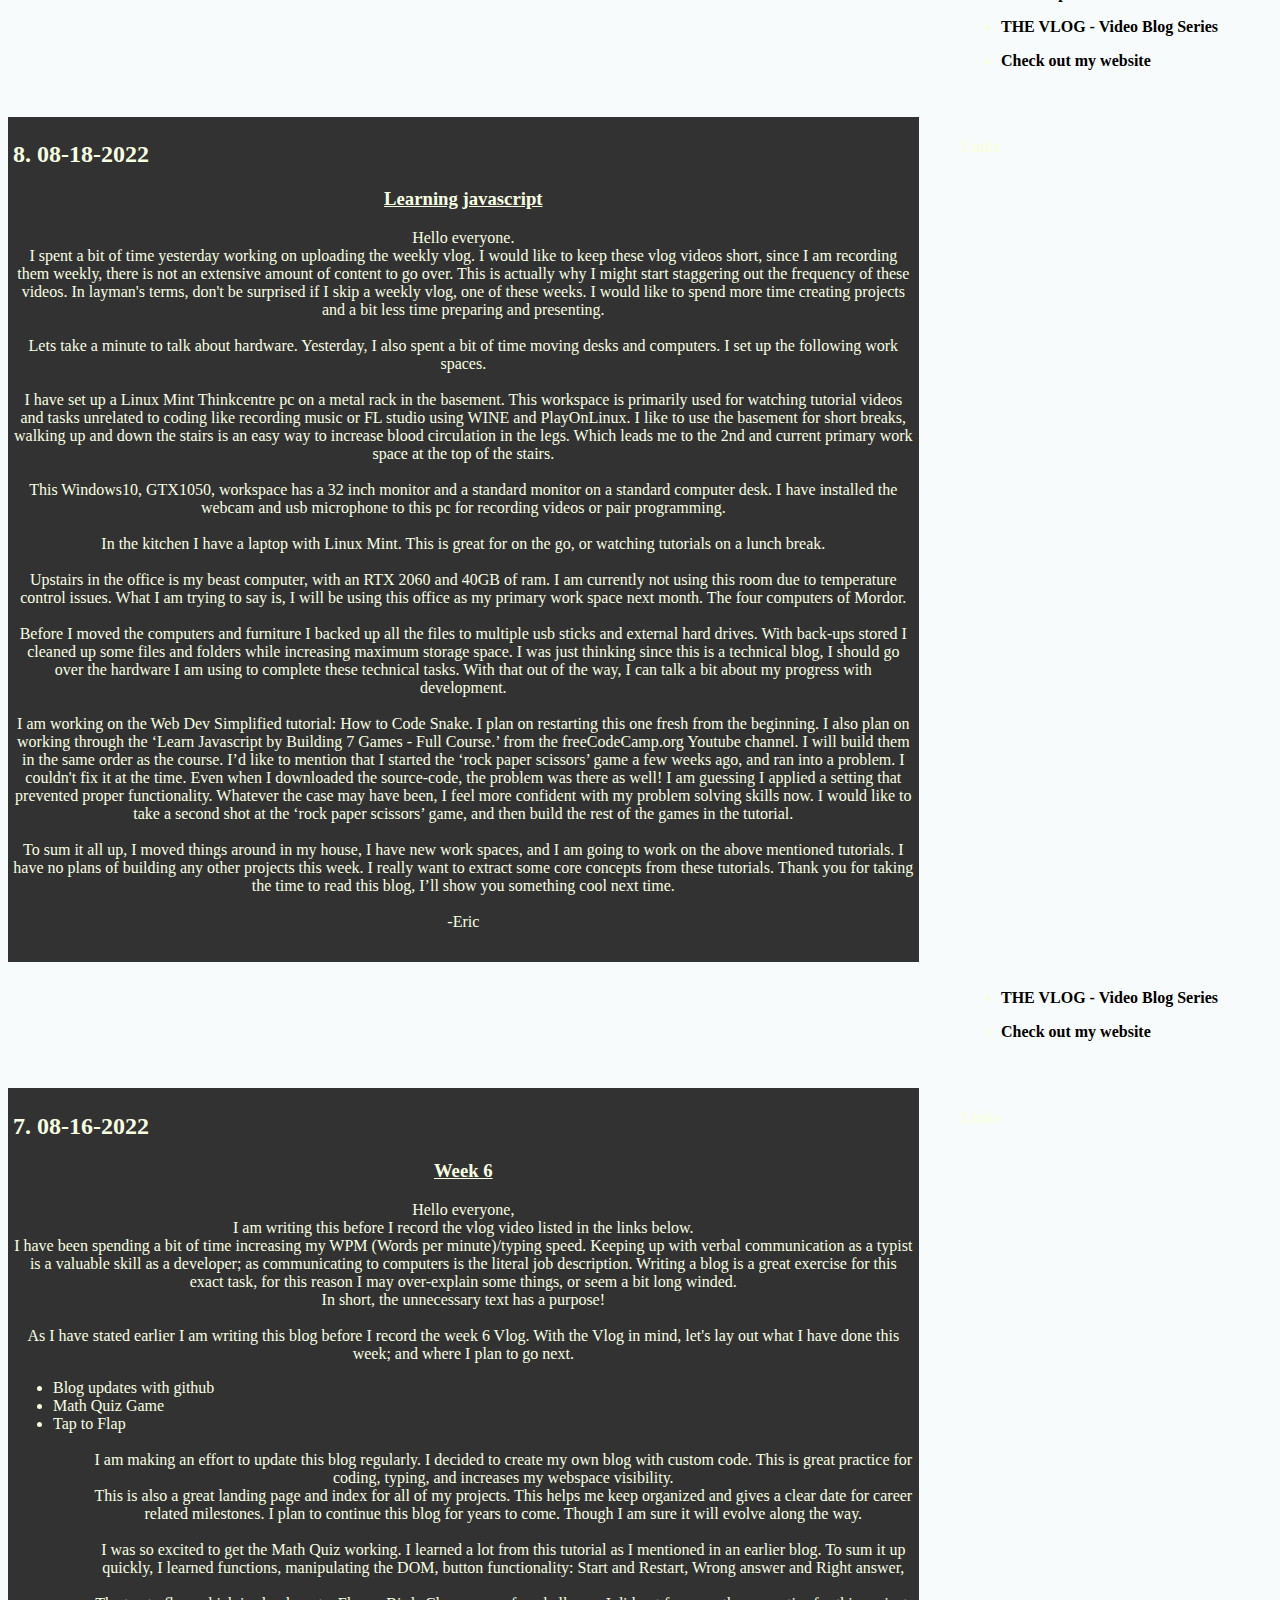
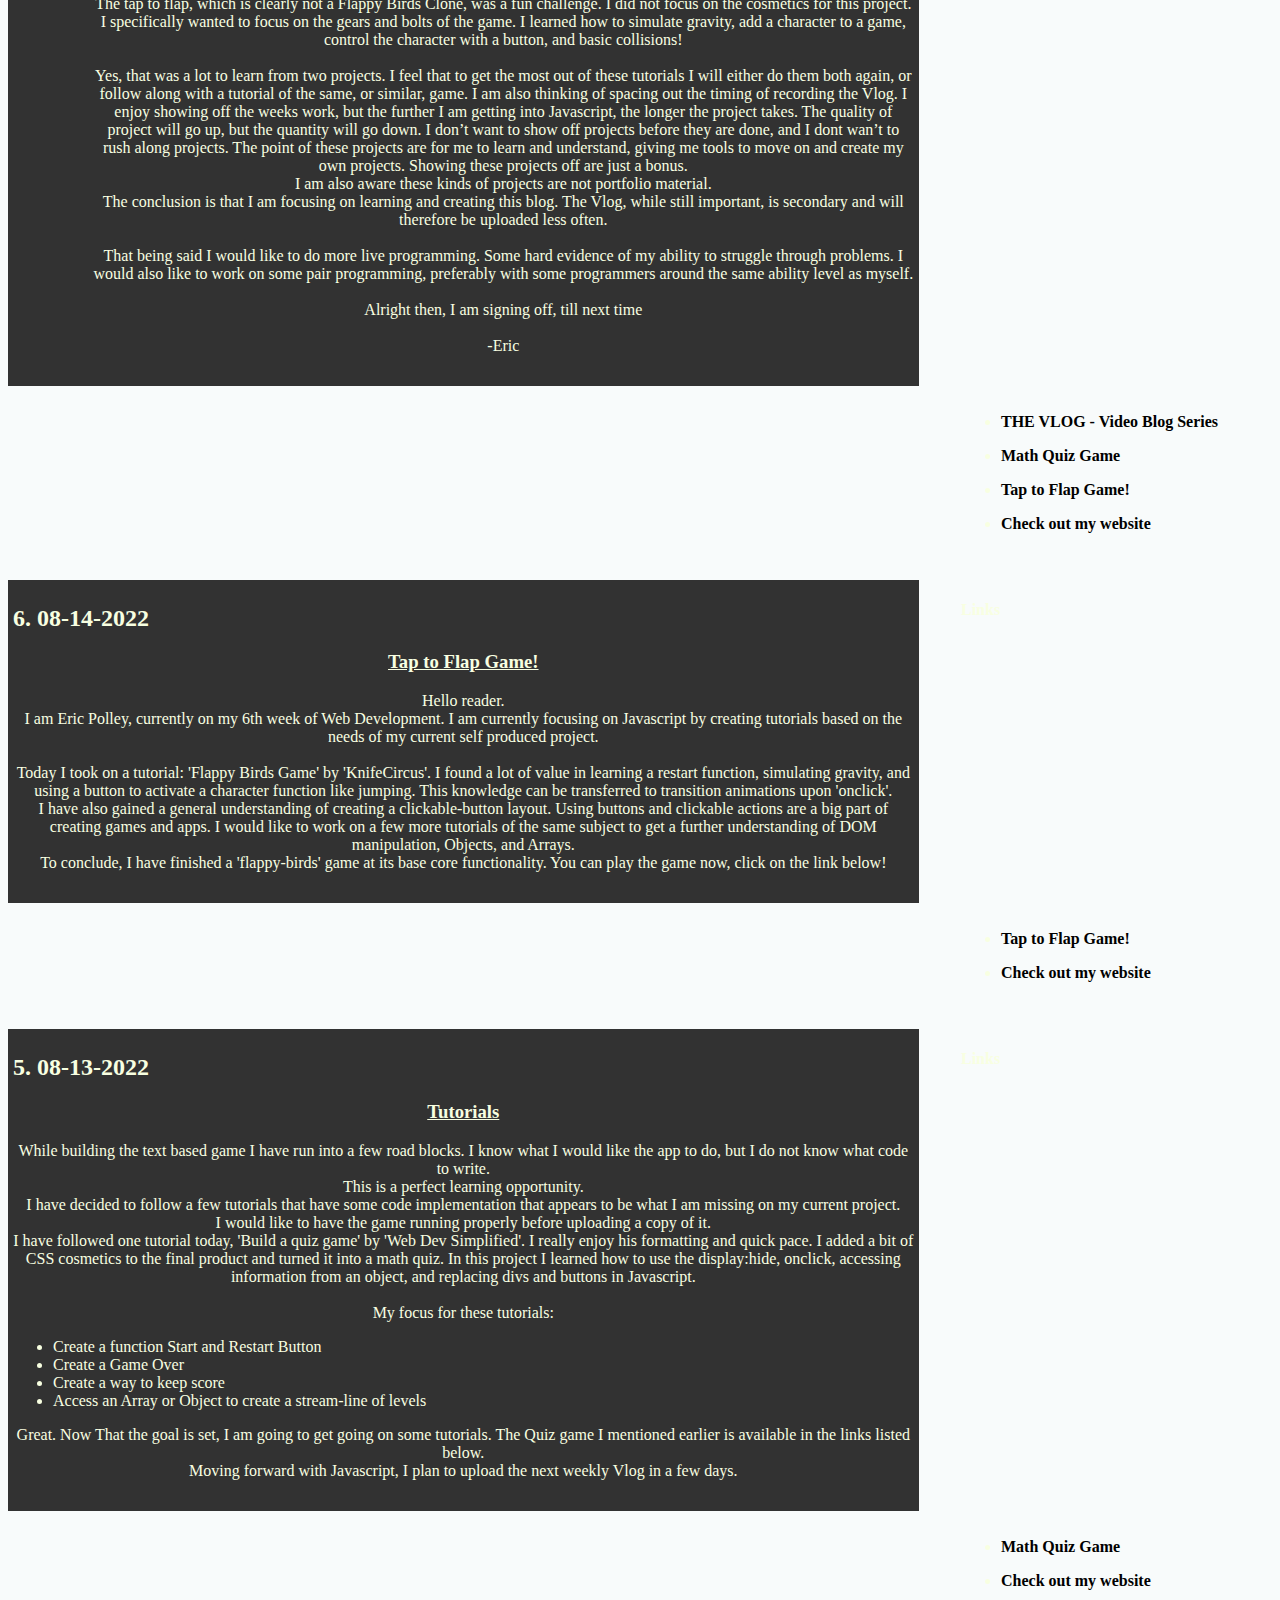
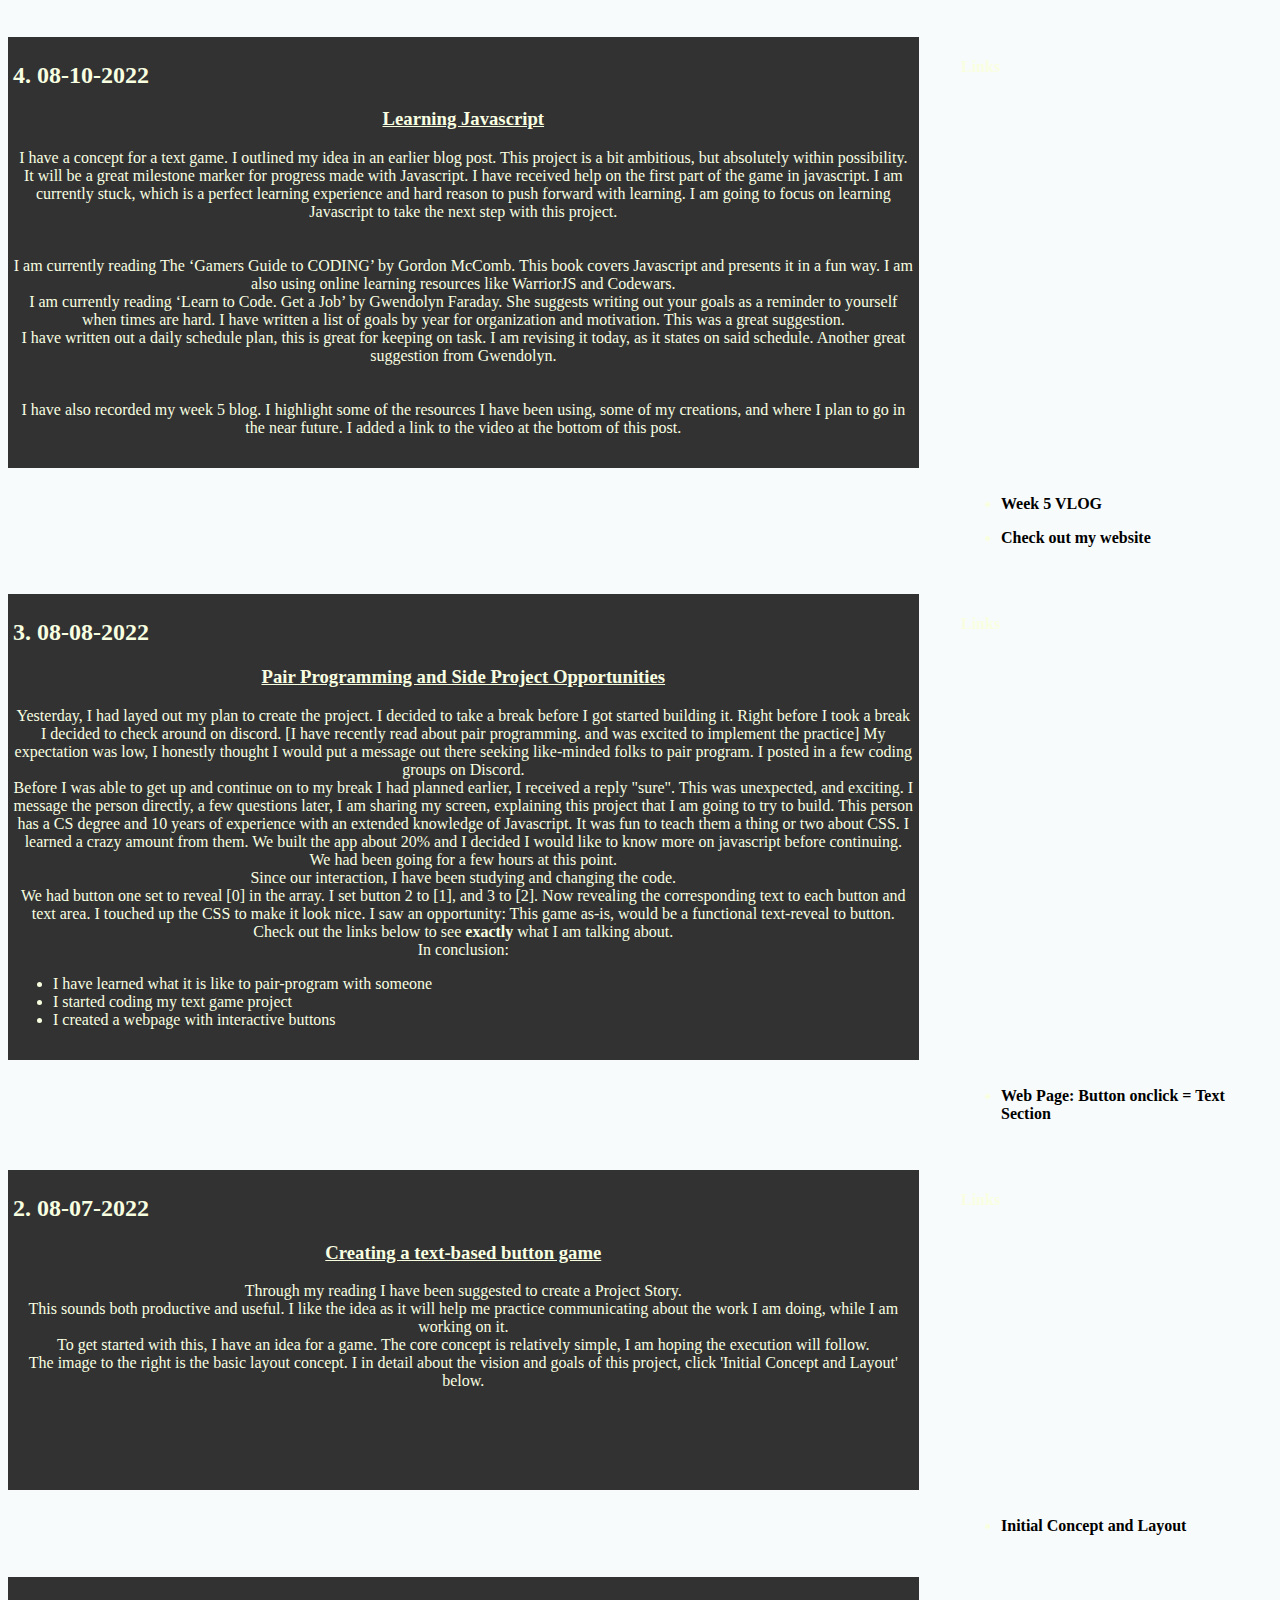
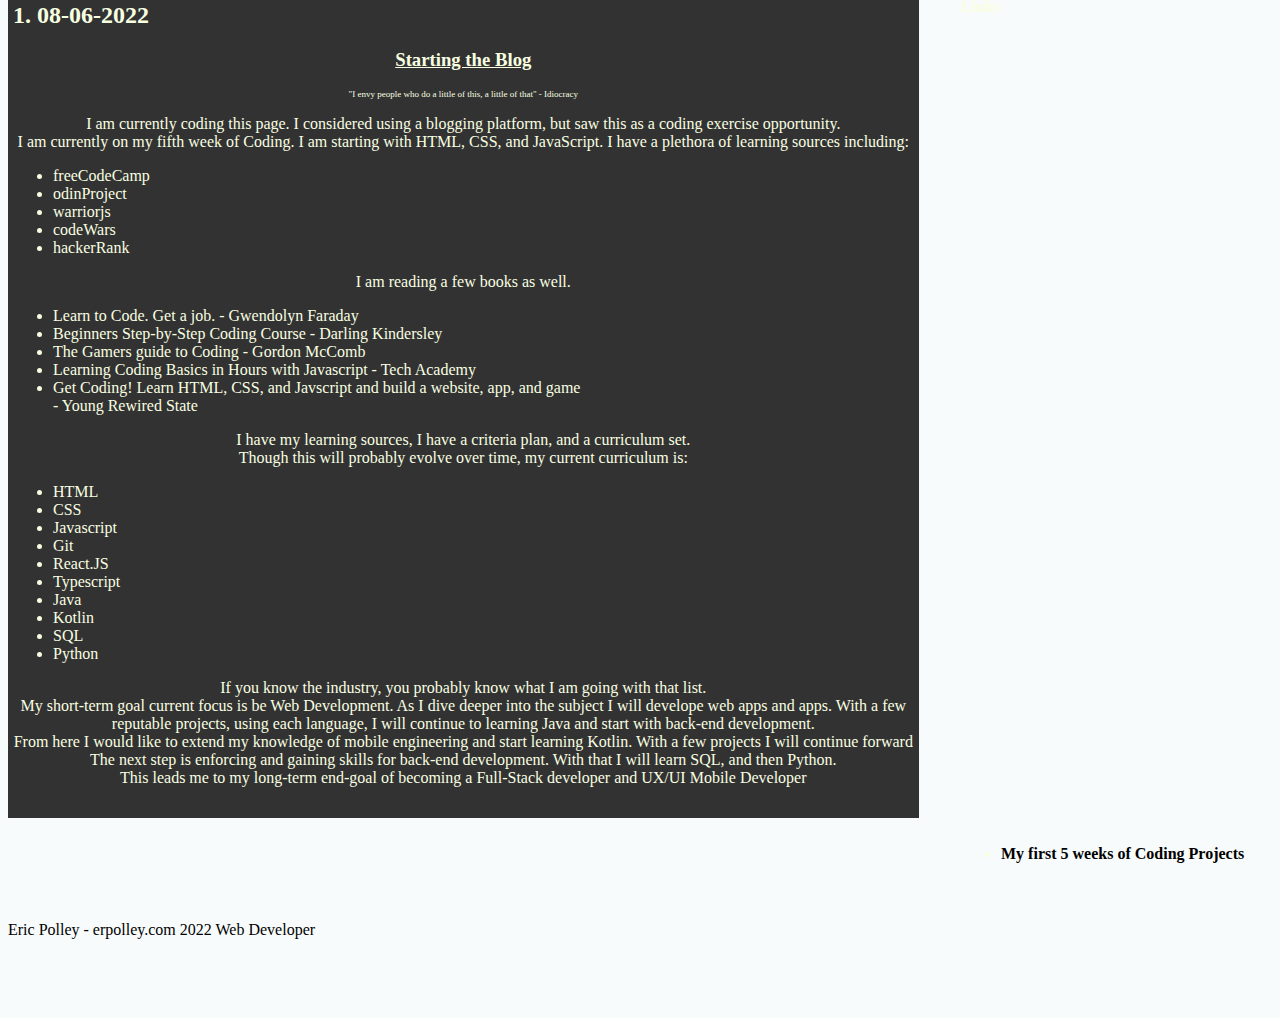
==== commit 99eeef6a: "Update index.html" ====
--- a/index.html
+++ b/index.html
@@ -11,6 +11,114 @@
   </head>
   <body>
     <heading><h1>A Technical Blog by Eric Polley</h1> </heading>
+
+    <!--Copy From here-->
+    <main>
+      <section>
+        <article>
+          <h2>13. 08-31-2022</h2>
+          <h3>My First Portfolio and Project</h3>
+          <p> 
+                 Hey! It has been a few days since the last update on this blog, and a lot has taken place during these days. 
+                 I'm going to bullet point everything out as an index to make sure I write about everything.
+                 <ul>
+                  <li>Updating websites and domains</li>
+                  <li>Notebook of Ideas</li>
+                  <li>Recording Video: When and When Not</li>
+                  <li>'My Friendly Computer' Game</li>
+                  <li>Javascript Buttons</li>
+                  <li>My new Portfolio Website</li>
+                  <li>Two Month Recap</li>
+                 </ul>
+                  <br />
+                  <br /><strong>Updating websites and domains</strong><br />
+                  I am in the middle of creating a primary website. I have established the url <a class="offwhite" href="http://www.ericpolley.com">ericpolley.com</a> . I am currently linking
+                   all the pages to the portfolio. So currently there are a few minor bugs to work out, mostly cosmetics. 
+                  <br />
+                  
+                  <br /><strong>Notebook of Ideas</strong><br />
+
+                  I have a few notebooks with notes I have accumulated over learning HTML, CSS, and Javascript. I have also started a notebook with a few coding ideas.
+                   Some of these ideas are a few images and templates. Some of these ideas are the start to a fully developed game. I like the idea of storing my ideas for 
+                  future projects. This will make it easier to pair program as well, having a few ideas to pull out of a notebook can reduce start time. 
+                  <br />
+                  <br /><strong>Recording Video</strong><br />
+                  I don't want to talk about making videos, as much as I would like to talk about when I should or should not make videos. Really, I need to be realistic with 
+                  the priority level of making these videos. Yes, creating these videos may help me with my career in the future, but my priority is coding and learning programming. 
+                  The noticed when I started recording my coding progress on the 'my friendly computer' game, that I would not work on it unless I was recording video. 
+
+
+                  <br />
+                  <br /><strong>'My Friendly Computer' Game</strong><br />
+                  I have been working on the 'My Friendly Computer' for a bit more than a week. 
+                  This is the project I was referring to with creating coding videos on my progress. 
+                  I was giving myself an obstacle of obligation. After I realized that and 
+                  just finished it on my own terms, everything starting moving relatively smoothly.
+                   I enjoyed completeing this game, it is now the only project in 
+                   my current portfolio. I linked the game in the post links below, 
+                    if you would like to give it a try for yourself. 
+
+                  <br />
+                  <br /><strong>Javascript Buttons</strong><br />
+                  I have learned a lot with Javascript, my focus has been manipulating the DOM.
+                  I titled this post Javascript Buttons, but with addEventListener and classList you can do so 
+                  much more than buttons. If it is, then it can also Javascript. 
+
+                  <br />
+                  <br /><strong>My new Portfolio Website</strong><br />
+                  I have created a portfolio landing page, hosted it on github,
+                   and applied a domain from goDaddy. I have a lot to learn when it comes to hosting a website. 
+                   Currently the website only works with the cname: www. 
+                   So, www.ericpolley.com works. ericpolley.com does not. 
+
+                  <br />
+                  <br /><strong>Two Month Recap</strong><br />
+                  I have recorded the 8 week/2month vlog and uploaded to youtube. 
+                  I added a link in the links below. I mostly talk about my new website and 
+                  the 'My Friendly Computer' Game. 
+                 
+
+                
+                  
+                 
+          </p> 
+        </article>
+        <h4>Links</h4>
+        <br />
+        <ul>
+
+          <li>
+            <a
+              href="https://ericpolley.github.io/myfriendlycomputer/"
+              title="My friendly Computer"
+              target="_blank"
+            >
+              <strong><p>'My Friendly computer' Game</p></strong></a
+            >
+          </li>
+          
+          <li>
+            <a
+              href="http://www.ericpolley.com"
+              title="Check out my new website!"
+              target="_blank"
+            >
+              <strong><p>Check out my website</p></strong></a
+            >
+          </li>
+        </ul>
+
+        <li>
+          <a
+            href="https://www.youtube.com/watch?v=VHsE-cRypq4&list=PLce5_YZyrUw7dNEL7F1T4kxAp0mMuattO"
+            title="VLOG"
+            target="_blank"
+          >
+            <strong><p>VLOG Video series talking about my code progress</p></strong></a
+          >
+        </li>
+      </section>
+<!--END COPY HERE-->
 
 
         <!--Copy From here-->
@@ -69,7 +177,7 @@
     
               </p> 
             </article>
-            <aside></aside>
+         
             <h4>Links</h4>
             <br />
             <ul>
@@ -78,6 +186,7 @@
                 <a
                   href="https://www.youtube.com/watch?v=Q79gK2rXrAg&list=PLce5_YZyrUw6SkhF6zD5QLQ86BgAZ6NGy"
                   title="Coding 'My Friendly computer'"
+                  target="_blank"
                 >
                   <strong><p>Coding 'My Friendly computer'</p></strong></a
                 >
@@ -85,8 +194,9 @@
               
               <li>
                 <a
-                  href="http://erpolley.com"
+                  href="http://www.ericpolley.com"
                   title="Check out my website"
+                  target="_blank"
                 >
                   <strong><p>Check out my website</p></strong></a
                 >
@@ -150,7 +260,7 @@
 
           </p> 
         </article>
-        <aside></aside>
+      
         <h4>Links</h4>
         <br />
         <ul>
@@ -159,6 +269,7 @@
             <a
               href="https://www.youtube.com/watch?v=6IIY9qJnUXA&list=PLce5_YZyrUw7dNEL7F1T4kxAp0mMuattO&index=1"
               title="Vlog"
+              target="_blank"
             >
               <strong><p>THE VLOG - Video Blog Series</p></strong></a
             >
@@ -168,6 +279,7 @@
             <a
               href="http://erpolley.com"
               title="Check out my website"
+              target="_blank"
             >
               <strong><p>Check out my website</p></strong></a
             >
@@ -227,7 +339,7 @@
 
           </p> 
         </article>
-        <aside><div id="blogImg10"></div><div id="blogImg09"></div></aside>
+     
         <h4>Links</h4>
         <br />
         <ul>
@@ -236,6 +348,7 @@
             <a
               href="https://ericpolley.github.io/unicornquiz/"
               title="Unicorn Quiz Game! ...Game?"
+              target="_blank"
             >
               <strong><p>Unicorn Quiz Game! ...Game?</p></strong></a
             >
@@ -245,6 +358,7 @@
             <a
               href="https://www.youtube.com/watch?v=6IIY9qJnUXA&list=PLce5_YZyrUw7dNEL7F1T4kxAp0mMuattO&index=1"
               title="Vlog"
+              target="_blank"
             >
               <strong><p>THE VLOG - Video Blog Series</p></strong></a
             >
@@ -254,6 +368,7 @@
             <a
               href="http://erpolley.com"
               title="Check out my website"
+              target="_blank"
             >
               <strong><p>Check out my website</p></strong></a
             >
@@ -296,7 +411,7 @@
 
           </p> 
         </article>
-        <aside><div id="blogImg07"></div><div id="blogImg08"></div></aside>
+       
         <h4>Links</h4>
         <br />
         <ul>
@@ -305,6 +420,7 @@
             <a
               href="https://ericpolley.github.io/rockpaperscissors/"
               title="rockPaperScissors"
+              target="_blank"
             >
               <strong><p>Rock Paper Scissors</p></strong></a
             >
@@ -314,6 +430,7 @@
             <a
               href="https://www.youtube.com/watch?v=hHKFmBqIjoU&list=PLce5_YZyrUw7dNEL7F1T4kxAp0mMuattO"
               title="Vlog"
+              target="_blank"
             >
               <strong><p>THE VLOG - Video Blog Series</p></strong></a
             >
@@ -323,6 +440,7 @@
             <a
               href="http://erpolley.com"
               title="Check out my website"
+              target="_blank"
             >
               <strong><p>Check out my website</p></strong></a
             >
@@ -355,7 +473,7 @@
   
                       </p> 
                     </article>
-                    <aside><div id="blogImg06"></div></aside>
+               
                     <h4>Links</h4>
                     <br />
                     <ul>
@@ -363,6 +481,7 @@
                         <a
                           href="https://www.youtube.com/watch?v=hHKFmBqIjoU&list=PLce5_YZyrUw7dNEL7F1T4kxAp0mMuattO"
                           title="Vlog"
+                          target="_blank"
                         >
                           <strong><p>THE VLOG - Video Blog Series</p></strong></a
                         >
@@ -372,6 +491,7 @@
                         <a
                           href="http://erpolley.com"
                           title="Check out my website"
+                          target="_blank"
                         >
                           <strong><p>Check out my website</p></strong></a
                         >
@@ -424,7 +544,7 @@
 
                     </p> 
                   </article>
-                  <aside><div id="blogImg05"></div><div id="blogImg04"></div></aside>
+          
                   <h4>Links</h4>
                   <br />
                   <ul>
@@ -482,7 +602,7 @@
            the game now, click on the link below!
             </p> 
           </article>
-          <aside><div id="blogImg05"></div></aside>
+         
           <h4>Links</h4>
           <br />
           <ul>
@@ -538,7 +658,7 @@
       
                 </p> 
               </article>
-              <aside><div id="blogImg04"></div></aside>
+            
               <h4>Links</h4>
               <br />
               <ul>
@@ -582,7 +702,7 @@
 
           </p> 
         </article>
-        <aside><div id="blogImgJS"></div></aside>
+      
         <h4>Links</h4>
         <br />
         <ul>
@@ -640,7 +760,7 @@
               
             </p>
           </article>
-          <aside><div id="blogImgHands"></div></aside>
+      
           <h4>Links</h4>
           <br />
           <ul>
@@ -675,7 +795,7 @@
             and Layout' below.
           </p>
         </article>
-        <aside><div id="blogImg02"></div></aside>
+
         <h4>Links</h4>
         <br />
         <ul>
@@ -760,11 +880,6 @@
             developer and UX/UI Mobile Developer
           </p>
         </article>
-        <aside>
-          <div id="blogImg00"></div>
-          <div id="blogImg0"></div>
-          <div id="blogImg01"></div>
-        </aside>
         <h4>Links</h4>
         <br />
         <ul>
@@ -779,6 +894,6 @@
       </section>
     </main>
     <!--End Copy here-->
-    <a href="http://erpolley.com"><p>Eric Polley - erpolley.com 2022 Web Developer</p></a>
+    <a href="http://www.ericpolley.com"><p>Eric Polley - erpolley.com 2022 Web Developer</p></a>
   </body>
 </html>
